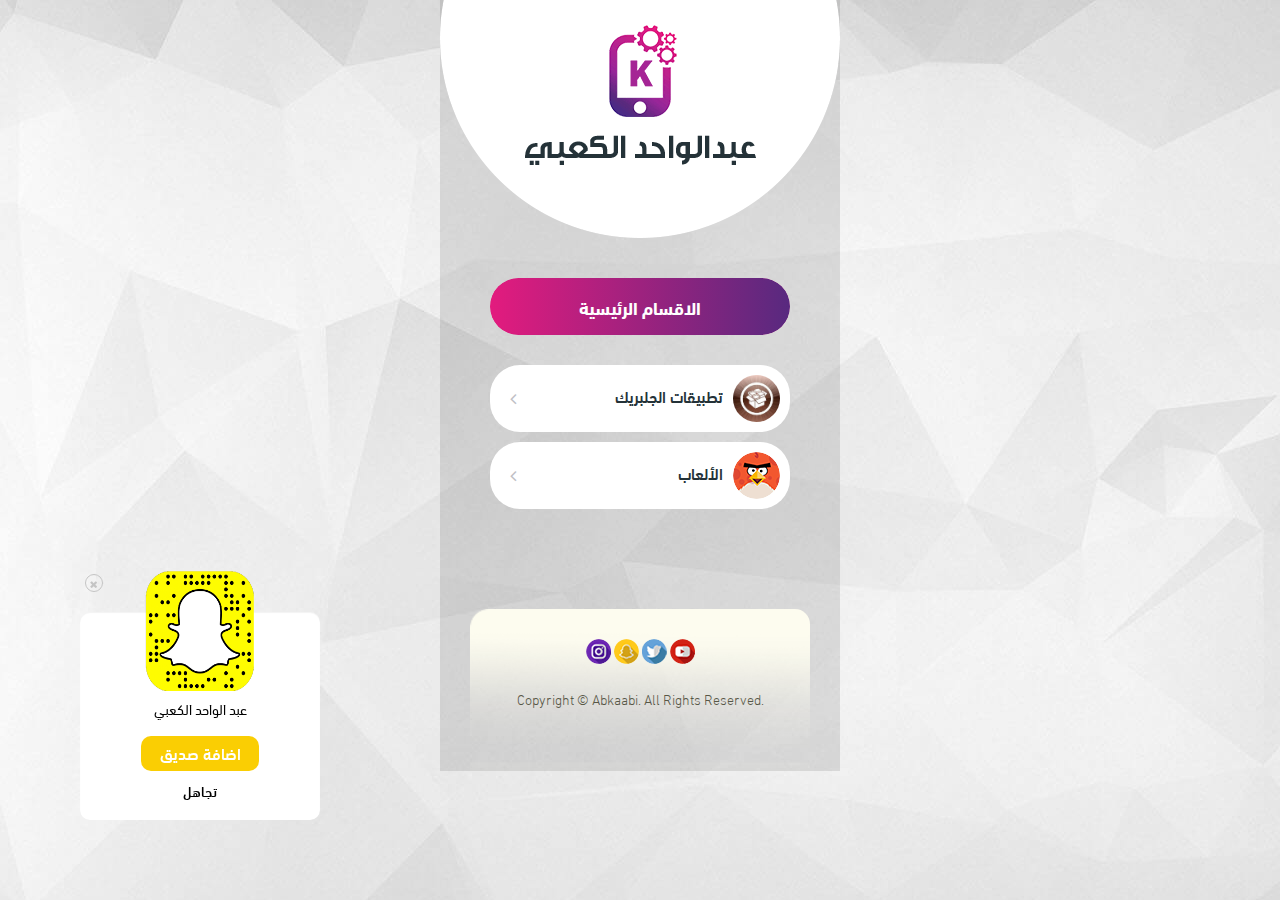
==== abkaabi.com/index.html @ 296df223 "12" ====
﻿

<!doctype html>
<html>


<!-- Mirrored from abkaabi.com/ by HTTrack Website Copier/3.x [XR&CO'2014], Fri, 17 Sep 2021 20:18:21 GMT -->
<!-- Added by HTTrack --><meta http-equiv="content-type" content="text/html;charset=UTF-8" /><!-- /Added by HTTrack -->
<head>

  <meta charset="utf-8">
  <meta http-equiv="X-UA-Compatible" content="IE=edge">
  <meta name="viewport" content="width=device-width, initial-scale=1.0">
  <meta name="MobileOptimized" content="width">
  <meta name="HandheldFriendly" content="true">
   	<title>عبد الواحد الكعبى</title>
   	<meta name="description" content="                                        عبدالواحد الكعبي                                        " />
    <meta name="                                                                                                                                                                                                                                                                                                                                                                                                                                                                                                                                                                                                                        عبد الواحد الكعبى,تطبيقات,العاب                                                                                                                                                                                                                                                                                                                                                                                                                                                                                                                                                                                                                        " content="keywords" />
  <link rel="icon" href="public/fav.png">
  <link rel="stylesheet" href="public/assets/css/style.css">
</head>

<body class="rtl">
  <!--====Start Loading-Page======--
  <div class="loading-page">
    <div class="spinner">
      <div class="dot1"></div>
      <div class="dot2"></div>
    </div>
  </div>
  <!--====End Loading-Page======-->
  <section id="wrapper">
    <div class="container">
      <div class="row">
        <div class="col-md-6 col-md-offset-3 col-sm-8 col-sm-offset-2 col-xs-12">
          <div class="wrapper">
            <header class="main-header">
              <div class="main-logo">
                <a href="index.html"><img src="public/assets/images/logo.png" class="img-responsive align-center" alt="logo"></a>
              </div>
            </header><main class="main-content">
              <div class="main-sections">
                <div class="section-title">
                  <h1>الاقسام الرئيسية</h1>
                </div>
                <ul class="list-unstyled no-margin">
                                   <li>
                    <a href="site/cat/5.html">
                      <div class="media">
                        <div class="media-left">
                          <img src="uploads/482183a9cb9f072860dde21c65aab3ca.jpg" alt="تطبيقات الجلبريك" class="media-object">
                        </div>
                        <div class="media-body">
                          <p class="media-heading">تطبيقات الجلبريك</p>
                          <i class="fa fa-angle-left"></i>
                        </div>
                      </div>
                    </a>
                  </li>
                                  <li>
                    <a href="site/cat/4.html">
                      <div class="media">
                        <div class="media-left">
                          <img src="uploads/f4bad7a0fd71b13f4c0a7eaa7064dab6.png" alt="الألعاب" class="media-object">
                        </div>
                        <div class="media-body">
                          <p class="media-heading">الألعاب</p>
                          <i class="fa fa-angle-left"></i>
                        </div>
                      </div>
                    </a>
                  </li>
                                </ul>
              </div>
              
             
               

   <footer class="main-footer">
                <div class="footer-social">
                  <a href=".html########"><img src="public/assets/images/youtube.png" class="img-responsive" alt="img"></a>
                  <a href=".html########"><img src="public/assets/images/twitter.png" class="img-responsive" alt="img"></a>
                  <a href="https://www.snapchat.com/add/x33ae"><img src="public/assets/images/snap.png" class="img-responsive" alt="img"></a>
                  <a href=".html########"><img src="public/assets/images/instagram.png" class="img-responsive" alt="img"></a>
                </div>
       
              
                
                <div class="copyrights">
                  <p>.Copyright © Abkaabi. All Rights Reserved</p>
                </div>
              </footer>
            </main>
             
                    <div class="dialoge-box">
        <div class="close-box">
          <button class="closer"><i class="fa fa-close"></i></button>
        </div>
        <div class="well">
          <img src="uploads/76401e670485aada5954c9efad036573.png" style="width: 110px;height: 120px !important;" class="img-responsive align-center" alt="img">
          <h5>عبد الواحد الكعبي</h5>
          <a href="https://www.snapchat.com/add/x33ae" class="btn btn-warning">اضافة صديق</a>
          <a  class="btn ignore-btn closer">تجاهل</a>
        </div>
      </div>
            
          </div>
        </div>
      </div>

    </div>


  </section>

  <script src="public/assets/js/jquery-1.12.4.min.js"></script>
  <script src="public/assets/js/bootstrap.min.js"></script>
  <script src="public/assets/plugins/owl.carousel/owl.carousel.min.js"></script>
  <script src="public/assets/js/scripts.0.0.1.js"></script>


<script>
$('document').ready(function(){
    $(".dialoge-box").show().delay(5000).fadeOut();
});
</script>


<script>
$('document').ready(function(){
        $(".closer").on('click', function() {
       $(".dialoge-box").hide(); 
    });
});
</script>
</body>


<!-- Mirrored from abkaabi.com/ by HTTrack Website Copier/3.x [XR&CO'2014], Fri, 17 Sep 2021 20:18:25 GMT -->
</html>
---- abkaabi.com/public/assets/css/style.css ----
@font-face{font-family:"DIN-NEXT";src:url('../fonts/din-next-light.otf') format('truetype');font-weight:300}@font-face{font-family:"DIN-NEXT";src:url('../fonts/din-next-regular.otf') format('truetype');font-weight:normal}@font-face{font-family:"DIN-NEXT";src:url('../fonts/din-next-medium.otf') format('truetype');font-weight:500}@font-face{font-family:"DIN-NEXT";src:url('../fonts/din-next-bold.otf') format('truetype');font-weight:bold}body.rtl{direction:rtl;font-family:'DIN-NEXT';font-weight:300}.rtl h1,.rtl h2,.rtl h3,.rtl h4,.rtl h5,.rtl h6,.rtl a,.rtl p,.rtl span{font-family:'DIN-NEXT';font-weight:400}.rtl .flip.text-left{text-align:right}.rtl .flip.text-right{text-align:left}.rtl .list-unstyled{padding-right:0;padding-left:initial}.rtl .list-inline{padding-right:0;padding-left:initial;margin-right:-5px;margin-left:0}.rtl dd{margin-right:0;margin-left:initial}@media (min-width:768px){.rtl .dl-horizontal dt{float:right;clear:right;text-align:left}.rtl .dl-horizontal dd{margin-right:180px;margin-left:0}}.rtl blockquote{border-right:5px solid #eee;border-left:0}.rtl .blockquote-reverse,.rtl blockquote.pull-left{padding-left:15px;padding-right:0;border-left:5px solid #eee;border-right:0;text-align:left}.rtl .col-xs-1,.rtl .col-sm-1,.rtl .col-md-1,.rtl .col-lg-1,.rtl .col-xs-2,.rtl .col-sm-2,.rtl .col-md-2,.rtl .col-lg-2,.rtl .col-xs-3,.rtl .col-sm-3,.rtl .col-md-3,.rtl .col-lg-3,.rtl .col-xs-4,.rtl .col-sm-4,.rtl .col-md-4,.rtl .col-lg-4,.rtl .col-xs-5,.rtl .col-sm-5,.rtl .col-md-5,.rtl .col-lg-5,.rtl .col-xs-6,.rtl .col-sm-6,.rtl .col-md-6,.rtl .col-lg-6,.rtl .col-xs-7,.rtl .col-sm-7,.rtl .col-md-7,.rtl .col-lg-7,.rtl .col-xs-8,.rtl .col-sm-8,.rtl .col-md-8,.rtl .col-lg-8,.rtl .col-xs-9,.rtl .col-sm-9,.rtl .col-md-9,.rtl .col-lg-9,.rtl .col-xs-10,.rtl .col-sm-10,.rtl .col-md-10,.rtl .col-lg-10,.rtl .col-xs-11,.rtl .col-sm-11,.rtl .col-md-11,.rtl .col-lg-11,.rtl .col-xs-12,.rtl .col-sm-12,.rtl .col-md-12,.rtl .col-lg-12{position:relative;min-height:1px;padding-left:15px;padding-right:15px}.rtl .col-xs-1,.rtl .col-xs-2,.rtl .col-xs-3,.rtl .col-xs-4,.rtl .col-xs-5,.rtl .col-xs-6,.rtl .col-xs-7,.rtl .col-xs-8,.rtl .col-xs-9,.rtl .col-xs-10,.rtl .col-xs-11,.rtl .col-xs-12{float:right}.rtl .col-xs-12{width:100%}.rtl .col-xs-11{width:91.66666667%}.rtl .col-xs-10{width:83.33333333%}.rtl .col-xs-9{width:75%}.rtl .col-xs-8{width:66.66666667%}.rtl .col-xs-7{width:58.33333333%}.rtl .col-xs-6{width:50%}.rtl .col-xs-5{width:41.66666667%}.rtl .col-xs-4{width:33.33333333%}.rtl .col-xs-3{width:25%}.rtl .col-xs-2{width:16.66666667%}.rtl .col-xs-1{width:8.33333333%}.rtl .col-xs-pull-12{left:100%;right:auto}.rtl .col-xs-pull-11{left:91.66666667%;right:auto}.rtl .col-xs-pull-10{left:83.33333333%;right:auto}.rtl .col-xs-pull-9{left:75%;right:auto}.rtl .col-xs-pull-8{left:66.66666667%;right:auto}.rtl .col-xs-pull-7{left:58.33333333%;right:auto}.rtl .col-xs-pull-6{left:50%;right:auto}.rtl .col-xs-pull-5{left:41.66666667%;right:auto}.rtl .col-xs-pull-4{left:33.33333333%;right:auto}.rtl .col-xs-pull-3{left:25%;right:auto}.rtl .col-xs-pull-2{left:16.66666667%;right:auto}.rtl .col-xs-pull-1{left:8.33333333%;right:auto}.rtl .col-xs-pull-0{left:auto;right:auto}.rtl .col-xs-push-12{right:100%;left:0}.rtl .col-xs-push-11{right:91.66666667%;left:0}.rtl .col-xs-push-10{right:83.33333333%;left:0}.rtl .col-xs-push-9{right:75%;left:0}.rtl .col-xs-push-8{right:66.66666667%;left:0}.rtl .col-xs-push-7{right:58.33333333%;left:0}.rtl .col-xs-push-6{right:50%;left:0}.rtl .col-xs-push-5{right:41.66666667%;left:0}.rtl .col-xs-push-4{right:33.33333333%;left:0}.rtl .col-xs-push-3{right:25%;left:0}.rtl .col-xs-push-2{right:16.66666667%;left:0}.rtl .col-xs-push-1{right:8.33333333%;left:0}.rtl .col-xs-push-0{right:auto;left:0}.rtl .col-xs-offset-12{margin-right:100%;margin-left:0}.rtl .col-xs-offset-11{margin-right:91.66666667%;margin-left:0}.rtl .col-xs-offset-10{margin-right:83.33333333%;margin-left:0}.rtl .col-xs-offset-9{margin-right:75%;margin-left:0}.rtl .col-xs-offset-8{margin-right:66.66666667%;margin-left:0}.rtl .col-xs-offset-7{margin-right:58.33333333%;margin-left:0}.rtl .col-xs-offset-6{margin-right:50%;margin-left:0}.rtl .col-xs-offset-5{margin-right:41.66666667%;margin-left:0}.rtl .col-xs-offset-4{margin-right:33.33333333%;margin-left:0}.rtl .col-xs-offset-3{margin-right:25%;margin-left:0}.rtl .col-xs-offset-2{margin-right:16.66666667%;margin-left:0}.rtl .col-xs-offset-1{margin-right:8.33333333%;margin-left:0}.rtl .col-xs-offset-0{margin-right:0;margin-left:0}@media (min-width:768px){.rtl .col-sm-1,.rtl .col-sm-2,.rtl .col-sm-3,.rtl .col-sm-4,.rtl .col-sm-5,.rtl .col-sm-6,.rtl .col-sm-7,.rtl .col-sm-8,.rtl .col-sm-9,.rtl .col-sm-10,.rtl .col-sm-11,.rtl .col-sm-12{float:right}.rtl .col-sm-12{width:100%}.rtl .col-sm-11{width:91.66666667%}.rtl .col-sm-10{width:83.33333333%}.rtl .col-sm-9{width:75%}.rtl .col-sm-8{width:66.66666667%}.rtl .col-sm-7{width:58.33333333%}.rtl .col-sm-6{width:50%}.rtl .col-sm-5{width:41.66666667%}.rtl .col-sm-4{width:33.33333333%}.rtl .col-sm-3{width:25%}.rtl .col-sm-2{width:16.66666667%}.rtl .col-sm-1{width:8.33333333%}.rtl .col-sm-pull-12{left:100%;right:auto}.rtl .col-sm-pull-11{left:91.66666667%;right:auto}.rtl .col-sm-pull-10{left:83.33333333%;right:auto}.rtl .col-sm-pull-9{left:75%;right:auto}.rtl .col-sm-pull-8{left:66.66666667%;right:auto}.rtl .col-sm-pull-7{left:58.33333333%;right:auto}.rtl .col-sm-pull-6{left:50%;right:auto}.rtl .col-sm-pull-5{left:41.66666667%;right:auto}.rtl .col-sm-pull-4{left:33.33333333%;right:auto}.rtl .col-sm-pull-3{left:25%;right:auto}.rtl .col-sm-pull-2{left:16.66666667%;right:auto}.rtl .col-sm-pull-1{left:8.33333333%;right:auto}.rtl .col-sm-pull-0{left:auto;right:auto}.rtl .col-sm-push-12{right:100%;left:0}.rtl .col-sm-push-11{right:91.66666667%;left:0}.rtl .col-sm-push-10{right:83.33333333%;left:0}.rtl .col-sm-push-9{right:75%;left:0}.rtl .col-sm-push-8{right:66.66666667%;left:0}.rtl .col-sm-push-7{right:58.33333333%;left:0}.rtl .col-sm-push-6{right:50%;left:0}.rtl .col-sm-push-5{right:41.66666667%;left:0}.rtl .col-sm-push-4{right:33.33333333%;left:0}.rtl .col-sm-push-3{right:25%;left:0}.rtl .col-sm-push-2{right:16.66666667%;left:0}.rtl .col-sm-push-1{right:8.33333333%;left:0}.rtl .col-sm-push-0{right:auto;left:0}.rtl .col-sm-offset-12{margin-right:100%;margin-left:0}.rtl .col-sm-offset-11{margin-right:91.66666667%;margin-left:0}.rtl .col-sm-offset-10{margin-right:83.33333333%;margin-left:0}.rtl .col-sm-offset-9{margin-right:75%;margin-left:0}.rtl .col-sm-offset-8{margin-right:66.66666667%;margin-left:0}.rtl .col-sm-offset-7{margin-right:58.33333333%;margin-left:0}.rtl .col-sm-offset-6{margin-right:50%;margin-left:0}.rtl .col-sm-offset-5{margin-right:41.66666667%;margin-left:0}.rtl .col-sm-offset-4{margin-right:33.33333333%;margin-left:0}.rtl .col-sm-offset-3{margin-right:25%;margin-left:0}.rtl .col-sm-offset-2{margin-right:16.66666667%;margin-left:0}.rtl .col-sm-offset-1{margin-right:8.33333333%;margin-left:0}.rtl .col-sm-offset-0{margin-right:0;margin-left:0}}@media (min-width:992px){.rtl .col-md-1,.rtl .col-md-2,.rtl .col-md-3,.rtl .col-md-4,.rtl .col-md-5,.rtl .col-md-6,.rtl .col-md-7,.rtl .col-md-8,.rtl .col-md-9,.rtl .col-md-10,.rtl .col-md-11,.rtl .col-md-12{float:right}.rtl .col-md-12{width:100%}.rtl .col-md-11{width:91.66666667%}.rtl .col-md-10{width:83.33333333%}.rtl .col-md-9{width:75%}.rtl .col-md-8{width:66.66666667%}.rtl .col-md-7{width:58.33333333%}.rtl .col-md-6{width:50%}.rtl .col-md-5{width:41.66666667%}.rtl .col-md-4{width:33.33333333%}.rtl .col-md-3{width:25%}.rtl .col-md-2{width:16.66666667%}.rtl .col-md-1{width:8.33333333%}.rtl .col-md-pull-12{left:100%;right:auto}.rtl .col-md-pull-11{left:91.66666667%;right:auto}.rtl .col-md-pull-10{left:83.33333333%;right:auto}.rtl .col-md-pull-9{left:75%;right:auto}.rtl .col-md-pull-8{left:66.66666667%;right:auto}.rtl .col-md-pull-7{left:58.33333333%;right:auto}.rtl .col-md-pull-6{left:50%;right:auto}.rtl .col-md-pull-5{left:41.66666667%;right:auto}.rtl .col-md-pull-4{left:33.33333333%;right:auto}.rtl .col-md-pull-3{left:25%;right:auto}.rtl .col-md-pull-2{left:16.66666667%;right:auto}.rtl .col-md-pull-1{left:8.33333333%;right:auto}.rtl .col-md-pull-0{left:auto;right:auto}.rtl .col-md-push-12{right:100%;left:0}.rtl .col-md-push-11{right:91.66666667%;left:0}.rtl .col-md-push-10{right:83.33333333%;left:0}.rtl .col-md-push-9{right:75%;left:0}.rtl .col-md-push-8{right:66.66666667%;left:0}.rtl .col-md-push-7{right:58.33333333%;left:0}.rtl .col-md-push-6{right:50%;left:0}.rtl .col-md-push-5{right:41.66666667%;left:0}.rtl .col-md-push-4{right:33.33333333%;left:0}.rtl .col-md-push-3{right:25%;left:0}.rtl .col-md-push-2{right:16.66666667%;left:0}.rtl .col-md-push-1{right:8.33333333%;left:0}.rtl .col-md-push-0{right:auto;left:0}.rtl .col-md-offset-12{margin-right:100%;margin-left:0}.rtl .col-md-offset-11{margin-right:91.66666667%;margin-left:0}.rtl .col-md-offset-10{margin-right:83.33333333%;margin-left:0}.rtl .col-md-offset-9{margin-right:75%;margin-left:0}.rtl .col-md-offset-8{margin-right:66.66666667%;margin-left:0}.rtl .col-md-offset-7{margin-right:58.33333333%;margin-left:0}.rtl .col-md-offset-6{margin-right:50%;margin-left:0}.rtl .col-md-offset-5{margin-right:41.66666667%;margin-left:0}.rtl .col-md-offset-4{margin-right:33.33333333%;margin-left:0}.rtl .col-md-offset-3{margin-right:25%;margin-left:0}.rtl .col-md-offset-2{margin-right:16.66666667%;margin-left:0}.rtl .col-md-offset-1{margin-right:8.33333333%;margin-left:0}.rtl .col-md-offset-0{margin-right:0;margin-left:0}}@media (min-width:1200px){.rtl .col-lg-1,.rtl .col-lg-2,.rtl .col-lg-3,.rtl .col-lg-4,.rtl .col-lg-5,.rtl .col-lg-6,.rtl .col-lg-7,.rtl .col-lg-8,.rtl .col-lg-9,.rtl .col-lg-10,.rtl .col-lg-11,.rtl .col-lg-12{float:right}.rtl .col-lg-12{width:100%}.rtl .col-lg-11{width:91.66666667%}.rtl .col-lg-10{width:83.33333333%}.rtl .col-lg-9{width:75%}.rtl .col-lg-8{width:66.66666667%}.rtl .col-lg-7{width:58.33333333%}.rtl .col-lg-6{width:50%}.rtl .col-lg-5{width:41.66666667%}.rtl .col-lg-4{width:33.33333333%}.rtl .col-lg-3{width:25%}.rtl .col-lg-2{width:16.66666667%}.rtl .col-lg-1{width:8.33333333%}.rtl .col-lg-pull-12{left:100%;right:auto}.rtl .col-lg-pull-11{left:91.66666667%;right:auto}.rtl .col-lg-pull-10{left:83.33333333%;right:auto}.rtl .col-lg-pull-9{left:75%;right:auto}.rtl .col-lg-pull-8{left:66.66666667%;right:auto}.rtl .col-lg-pull-7{left:58.33333333%;right:auto}.rtl .col-lg-pull-6{left:50%;right:auto}.rtl .col-lg-pull-5{left:41.66666667%;right:auto}.rtl .col-lg-pull-4{left:33.33333333%;right:auto}.rtl .col-lg-pull-3{left:25%;right:auto}.rtl .col-lg-pull-2{left:16.66666667%;right:auto}.rtl .col-lg-pull-1{left:8.33333333%;right:auto}.rtl .col-lg-pull-0{left:auto;right:auto}.rtl .col-lg-push-12{right:100%;left:0}.rtl .col-lg-push-11{right:91.66666667%;left:0}.rtl .col-lg-push-10{right:83.33333333%;left:0}.rtl .col-lg-push-9{right:75%;left:0}.rtl .col-lg-push-8{right:66.66666667%;left:0}.rtl .col-lg-push-7{right:58.33333333%;left:0}.rtl .col-lg-push-6{right:50%;left:0}.rtl .col-lg-push-5{right:41.66666667%;left:0}.rtl .col-lg-push-4{right:33.33333333%;left:0}.rtl .col-lg-push-3{right:25%;left:0}.rtl .col-lg-push-2{right:16.66666667%;left:0}.rtl .col-lg-push-1{right:8.33333333%;left:0}.rtl .col-lg-push-0{right:auto;left:0}.rtl .col-lg-offset-12{margin-right:100%;margin-left:0}.rtl .col-lg-offset-11{margin-right:91.66666667%;margin-left:0}.rtl .col-lg-offset-10{margin-right:83.33333333%;margin-left:0}.rtl .col-lg-offset-9{margin-right:75%;margin-left:0}.rtl .col-lg-offset-8{margin-right:66.66666667%;margin-left:0}.rtl .col-lg-offset-7{margin-right:58.33333333%;margin-left:0}.rtl .col-lg-offset-6{margin-right:50%;margin-left:0}.rtl .col-lg-offset-5{margin-right:41.66666667%;margin-left:0}.rtl .col-lg-offset-4{margin-right:33.33333333%;margin-left:0}.rtl .col-lg-offset-3{margin-right:25%;margin-left:0}.rtl .col-lg-offset-2{margin-right:16.66666667%;margin-left:0}.rtl .col-lg-offset-1{margin-right:8.33333333%;margin-left:0}.rtl .col-lg-offset-0{margin-right:0;margin-left:0}}.rtl caption{text-align:right}.rtl th{text-align:right}@media screen and (max-width:767px){.rtl .table-responsive>.table-bordered{border:0}.rtl .table-responsive>.table-bordered>thead>tr>th:first-child,.rtl .table-responsive>.table-bordered>tbody>tr>th:first-child,.rtl .table-responsive>.table-bordered>tfoot>tr>th:first-child,.rtl .table-responsive>.table-bordered>thead>tr>td:first-child,.rtl .table-responsive>.table-bordered>tbody>tr>td:first-child,.rtl .table-responsive>.table-bordered>tfoot>tr>td:first-child{border-right:0;border-left:initial}.rtl .table-responsive>.table-bordered>thead>tr>th:last-child,.rtl .table-responsive>.table-bordered>tbody>tr>th:last-child,.rtl .table-responsive>.table-bordered>tfoot>tr>th:last-child,.rtl .table-responsive>.table-bordered>thead>tr>td:last-child,.rtl .table-responsive>.table-bordered>tbody>tr>td:last-child,.rtl .table-responsive>.table-bordered>tfoot>tr>td:last-child{border-left:0;border-right:initial}}.rtl .radio label,.rtl .checkbox label{padding-right:20px;padding-left:initial}.rtl .radio input[type="radio"],.rtl .radio-inline input[type="radio"],.rtl .checkbox input[type="checkbox"],.rtl .checkbox-inline input[type="checkbox"]{margin-right:-20px;margin-left:auto}.rtl .radio-inline,.rtl .checkbox-inline{padding-right:20px;padding-left:0}.rtl .radio-inline+.radio-inline,.rtl .checkbox-inline+.checkbox-inline{margin-right:10px;margin-left:0}.rtl .has-feedback .form-control{padding-left:42.5px;padding-right:12px}.rtl .form-control-feedback{left:0;right:auto}@media (min-width:768px){.rtl .form-inline label{padding-right:0;padding-left:initial}.rtl .form-inline .radio input[type="radio"],.rtl .form-inline .checkbox input[type="checkbox"]{margin-right:0;margin-left:auto}}@media (min-width:768px){.rtl .form-horizontal .control-label{text-align:left}}.rtl .form-horizontal .has-feedback .form-control-feedback{left:15px;right:auto}.rtl .caret{margin-right:2px;margin-left:0}.rtl .dropdown-menu{right:0;left:auto;float:left;text-align:right}.rtl .dropdown-menu.pull-right{left:0;right:auto;float:right}.rtl .dropdown-menu-right{left:auto;right:0}.rtl .dropdown-menu-left{left:0;right:auto}@media (min-width:768px){.rtl .navbar-right .dropdown-menu{left:auto;right:0}.rtl .navbar-right .dropdown-menu-left{left:0;right:auto}}.rtl .btn-group>.btn,.rtl .btn-group-vertical>.btn{float:right}.rtl .btn-group .btn+.btn,.rtl .btn-group .btn+.btn-group,.rtl .btn-group .btn-group+.btn,.rtl .btn-group .btn-group+.btn-group{margin-right:-1px;margin-left:0}.rtl .btn-toolbar{margin-right:-5px;margin-left:0}.rtl .btn-toolbar .btn-group,.rtl .btn-toolbar .input-group{float:right}.rtl .btn-toolbar>.btn,.rtl .btn-toolbar>.btn-group,.rtl .btn-toolbar>.input-group{margin-right:5px;margin-left:0}.rtl .btn-group>.btn:first-child{margin-right:0}.rtl .btn-group>.btn:first-child:not(:last-child):not(.dropdown-toggle){border-top-right-radius:4px;border-bottom-right-radius:4px;border-bottom-left-radius:0;border-top-left-radius:0}.rtl .btn-group>.btn:last-child:not(:first-child),.rtl .btn-group>.dropdown-toggle:not(:first-child){border-top-left-radius:4px;border-bottom-left-radius:4px;border-bottom-right-radius:0;border-top-right-radius:0}.rtl .btn-group>.btn-group{float:right}.rtl .btn-group.btn-group-justified>.btn,.rtl .btn-group.btn-group-justified>.btn-group{float:none}.rtl .btn-group>.btn-group:not(:first-child):not(:last-child)>.btn{border-radius:0}.rtl .btn-group>.btn-group:first-child>.btn:last-child,.rtl .btn-group>.btn-group:first-child>.dropdown-toggle{border-top-right-radius:4px;border-bottom-right-radius:4px;border-bottom-left-radius:0;border-top-left-radius:0}.rtl .btn-group>.btn-group:last-child>.btn:first-child{border-top-left-radius:4px;border-bottom-left-radius:4px;border-bottom-right-radius:0;border-top-right-radius:0}.rtl .btn .caret{margin-right:0}.rtl .btn-group-vertical>.btn+.btn,.rtl .btn-group-vertical>.btn+.btn-group,.rtl .btn-group-vertical>.btn-group+.btn,.rtl .btn-group-vertical>.btn-group+.btn-group{margin-top:-1px;margin-right:0}.rtl .input-group .form-control{float:right}.rtl .input-group .form-control:first-child,.rtl .input-group-addon:first-child,.rtl .input-group-btn:first-child>.btn,.rtl .input-group-btn:first-child>.btn-group>.btn,.rtl .input-group-btn:first-child>.dropdown-toggle,.rtl .input-group-btn:last-child>.btn:not(:last-child):not(.dropdown-toggle),.rtl .input-group-btn:last-child>.btn-group:not(:last-child)>.btn{border-bottom-right-radius:4px;border-top-right-radius:4px;border-bottom-left-radius:0;border-top-left-radius:0}.rtl .input-group-addon:first-child{border-left:0;border-right:1px solid}.rtl .input-group .form-control:last-child,.rtl .input-group-addon:last-child,.rtl .input-group-btn:last-child>.btn,.rtl .input-group-btn:last-child>.btn-group>.btn,.rtl .input-group-btn:last-child>.dropdown-toggle,.rtl .input-group-btn:first-child>.btn:not(:first-child),.rtl .input-group-btn:first-child>.btn-group:not(:first-child)>.btn{border-bottom-left-radius:4px;border-top-left-radius:4px;border-bottom-right-radius:0;border-top-right-radius:0}.rtl .input-group-addon:last-child{border-left-width:1px;border-left-style:solid;border-right:0}.rtl .input-group-btn>.btn+.btn{margin-right:-1px;margin-left:auto}.rtl .input-group-btn:first-child>.btn,.rtl .input-group-btn:first-child>.btn-group{margin-left:-1px;margin-right:auto}.rtl .input-group-btn:last-child>.btn,.rtl .input-group-btn:last-child>.btn-group{margin-right:-1px;margin-left:auto}.rtl .nav{padding-right:0;padding-left:initial}.rtl .nav-tabs>li{float:right}.rtl .nav-tabs>li>a{margin-left:auto;margin-right:-2px;border-radius:4px 4px 0 0}.rtl .nav-pills>li{float:right}.rtl .nav-pills>li>a{border-radius:4px}.rtl .nav-pills>li+li{margin-right:2px;margin-left:auto}.rtl .nav-stacked>li{float:none}.rtl .nav-stacked>li+li{margin-right:0;margin-left:auto}.rtl .nav-justified>.dropdown .dropdown-menu{right:auto}.rtl .nav-tabs-justified>li>a{margin-left:0;margin-right:auto}@media (min-width:768px){.rtl .nav-tabs-justified>li>a{border-radius:4px 4px 0 0}}@media (min-width:768px){.rtl .navbar-header{float:right}}.rtl .navbar-collapse{padding-right:15px;padding-left:15px}.rtl .navbar-brand{float:right}@media (min-width:768px){.rtl .navbar>.container .navbar-brand,.rtl .navbar>.container-fluid .navbar-brand{margin-right:-15px;margin-left:auto}}.rtl .navbar-toggle{float:left;margin-left:15px;margin-right:auto}@media (max-width:767px){.rtl .navbar-nav .open .dropdown-menu>li>a,.rtl .navbar-nav .open .dropdown-menu .dropdown-header{padding:5px 25px 5px 15px}}@media (min-width:768px){.rtl .navbar-nav{float:right}.rtl .navbar-right{float:left !important}.rtl .navbar-left{float:right !important}.rtl .navbar-nav>li{float:right !important}}@media (min-width:768px){.rtl .navbar-left.flip{float:right !important}.rtl .navbar-right:last-child{margin-left:-15px;margin-right:auto}.rtl .navbar-right.flip{float:left !important;margin-left:-15px;margin-right:auto}.rtl .navbar-right .dropdown-menu{left:0;right:auto}}@media (min-width:768px){.rtl .navbar-text{float:right}.rtl .navbar-text.navbar-right:last-child{margin-left:0;margin-right:auto}}.rtl .pagination{padding-right:0}.rtl .pagination>li>a,.rtl .pagination>li>span{float:right;margin-right:-1px;margin-left:0}.rtl .pagination>li:first-child>a,.rtl .pagination>li:first-child>span{margin-left:0;border-bottom-right-radius:4px;border-top-right-radius:4px;border-bottom-left-radius:0;border-top-left-radius:0}.rtl .pagination>li:last-child>a,.rtl .pagination>li:last-child>span{margin-right:-1px;border-bottom-left-radius:4px;border-top-left-radius:4px;border-bottom-right-radius:0;border-top-right-radius:0}.rtl .pager{padding-right:0;padding-left:initial}.rtl .pager .next>a,.rtl .pager .next>span{float:left}.rtl .pager .previous>a,.rtl .pager .previous>span{float:right}.rtl .nav-pills>li>a>.badge{margin-left:0;margin-right:3px}.rtl .list-group-item>.badge{float:left}.rtl .list-group-item>.badge+.badge{margin-left:5px;margin-right:auto}.rtl .alert-dismissable,.rtl .alert-dismissible{padding-left:35px;padding-right:15px}.rtl .alert-dismissable .close,.rtl .alert-dismissible .close{right:auto;left:-21px}.rtl .progress-bar{float:right}.rtl .media>.pull-left{margin-right:10px}.rtl .media>.pull-left.flip{margin-right:0;margin-left:10px}.rtl .media>.pull-right{margin-left:10px}.rtl .media>.pull-right.flip{margin-left:0;margin-right:10px}.rtl .media-right,.rtl .media>.pull-right{padding-right:10px;padding-left:initial}.rtl .media-left,.rtl .media>.pull-left{padding-left:10px;padding-right:initial}.rtl .media-list{padding-right:0;padding-left:initial;list-style:none}.rtl .list-group{padding-right:0;padding-left:initial}.rtl .panel>.table:first-child>thead:first-child>tr:first-child td:first-child,.rtl .panel>.table-responsive:first-child>.table:first-child>thead:first-child>tr:first-child td:first-child,.rtl .panel>.table:first-child>tbody:first-child>tr:first-child td:first-child,.rtl .panel>.table-responsive:first-child>.table:first-child>tbody:first-child>tr:first-child td:first-child,.rtl .panel>.table:first-child>thead:first-child>tr:first-child th:first-child,.rtl .panel>.table-responsive:first-child>.table:first-child>thead:first-child>tr:first-child th:first-child,.rtl .panel>.table:first-child>tbody:first-child>tr:first-child th:first-child,.rtl .panel>.table-responsive:first-child>.table:first-child>tbody:first-child>tr:first-child th:first-child{border-top-right-radius:3px;border-top-left-radius:0}.rtl .panel>.table:first-child>thead:first-child>tr:first-child td:last-child,.rtl .panel>.table-responsive:first-child>.table:first-child>thead:first-child>tr:first-child td:last-child,.rtl .panel>.table:first-child>tbody:first-child>tr:first-child td:last-child,.rtl .panel>.table-responsive:first-child>.table:first-child>tbody:first-child>tr:first-child td:last-child,.rtl .panel>.table:first-child>thead:first-child>tr:first-child th:last-child,.rtl .panel>.table-responsive:first-child>.table:first-child>thead:first-child>tr:first-child th:last-child,.rtl .panel>.table:first-child>tbody:first-child>tr:first-child th:last-child,.rtl .panel>.table-responsive:first-child>.table:first-child>tbody:first-child>tr:first-child th:last-child{border-top-left-radius:3px;border-top-right-radius:0}.rtl .panel>.table:last-child>tbody:last-child>tr:last-child td:first-child,.rtl .panel>.table-responsive:last-child>.table:last-child>tbody:last-child>tr:last-child td:first-child,.rtl .panel>.table:last-child>tfoot:last-child>tr:last-child td:first-child,.rtl .panel>.table-responsive:last-child>.table:last-child>tfoot:last-child>tr:last-child td:first-child,.rtl .panel>.table:last-child>tbody:last-child>tr:last-child th:first-child,.rtl .panel>.table-responsive:last-child>.table:last-child>tbody:last-child>tr:last-child th:first-child,.rtl .panel>.table:last-child>tfoot:last-child>tr:last-child th:first-child,.rtl .panel>.table-responsive:last-child>.table:last-child>tfoot:last-child>tr:last-child th:first-child{border-bottom-left-radius:3px;border-top-right-radius:0}.rtl .panel>.table:last-child>tbody:last-child>tr:last-child td:last-child,.rtl .panel>.table-responsive:last-child>.table:last-child>tbody:last-child>tr:last-child td:last-child,.rtl .panel>.table:last-child>tfoot:last-child>tr:last-child td:last-child,.rtl .panel>.table-responsive:last-child>.table:last-child>tfoot:last-child>tr:last-child td:last-child,.rtl .panel>.table:last-child>tbody:last-child>tr:last-child th:last-child,.rtl .panel>.table-responsive:last-child>.table:last-child>tbody:last-child>tr:last-child th:last-child,.rtl .panel>.table:last-child>tfoot:last-child>tr:last-child th:last-child,.rtl .panel>.table-responsive:last-child>.table:last-child>tfoot:last-child>tr:last-child th:last-child{border-bottom-right-radius:3px;border-top-left-radius:0}.rtl .panel>.table-bordered>thead>tr>th:first-child,.rtl .panel>.table-responsive>.table-bordered>thead>tr>th:first-child,.rtl .panel>.table-bordered>tbody>tr>th:first-child,.rtl .panel>.table-responsive>.table-bordered>tbody>tr>th:first-child,.rtl .panel>.table-bordered>tfoot>tr>th:first-child,.rtl .panel>.table-responsive>.table-bordered>tfoot>tr>th:first-child,.rtl .panel>.table-bordered>thead>tr>td:first-child,.rtl .panel>.table-responsive>.table-bordered>thead>tr>td:first-child,.rtl .panel>.table-bordered>tbody>tr>td:first-child,.rtl .panel>.table-responsive>.table-bordered>tbody>tr>td:first-child,.rtl .panel>.table-bordered>tfoot>tr>td:first-child,.rtl .panel>.table-responsive>.table-bordered>tfoot>tr>td:first-child{border-right:0;border-left:none}.rtl .panel>.table-bordered>thead>tr>th:last-child,.rtl .panel>.table-responsive>.table-bordered>thead>tr>th:last-child,.rtl .panel>.table-bordered>tbody>tr>th:last-child,.rtl .panel>.table-responsive>.table-bordered>tbody>tr>th:last-child,.rtl .panel>.table-bordered>tfoot>tr>th:last-child,.rtl .panel>.table-responsive>.table-bordered>tfoot>tr>th:last-child,.rtl .panel>.table-bordered>thead>tr>td:last-child,.rtl .panel>.table-responsive>.table-bordered>thead>tr>td:last-child,.rtl .panel>.table-bordered>tbody>tr>td:last-child,.rtl .panel>.table-responsive>.table-bordered>tbody>tr>td:last-child,.rtl .panel>.table-bordered>tfoot>tr>td:last-child,.rtl .panel>.table-responsive>.table-bordered>tfoot>tr>td:last-child{border-right:none;border-left:0}.rtl .embed-responsive .embed-responsive-item,.rtl .embed-responsive iframe,.rtl .embed-responsive embed,.rtl .embed-responsive object{right:0;left:auto}.rtl .close{float:left}.rtl .modal-footer{text-align:left}.rtl .modal-footer.flip{text-align:right}.rtl .modal-footer .btn+.btn{margin-left:auto;margin-right:5px}.rtl .modal-footer .btn-group .btn+.btn{margin-right:-1px;margin-left:auto}.rtl .modal-footer .btn-block+.btn-block{margin-right:0;margin-left:auto}.rtl .popover{left:auto;text-align:right}.rtl .popover.top>.arrow{right:50%;left:auto;margin-right:-11px;margin-left:auto}.rtl .popover.top>.arrow:after{margin-right:-10px;margin-left:auto}.rtl .popover.bottom>.arrow{right:50%;left:auto;margin-right:-11px;margin-left:auto}.rtl .popover.bottom>.arrow:after{margin-right:-10px;margin-left:auto}.rtl .carousel-control{right:0;bottom:0}.rtl .carousel-control.left{right:auto;left:0;background-image:-webkit-linear-gradient(left, color-stop(rgba(0,0,0,0.5) 0), color-stop(rgba(0,0,0,0.0001) 100%));background-image:-o-linear-gradient(left, rgba(0,0,0,0.5) 0, rgba(0,0,0,0.0001) 100%);background-image:linear-gradient(to right, rgba(0,0,0,0.5) 0, rgba(0,0,0,0.0001) 100%);background-repeat:repeat-x;filter:progid:DXImageTransform.Microsoft.gradient(startColorstr='#80000000', endColorstr='#00000000', GradientType=1)}.rtl .carousel-control.right{left:auto;right:0;background-image:-webkit-linear-gradient(left, color-stop(rgba(0,0,0,0.0001) 0), color-stop(rgba(0,0,0,0.5) 100%));background-image:-o-linear-gradient(left, rgba(0,0,0,0.0001) 0, rgba(0,0,0,0.5) 100%);background-image:linear-gradient(to right, rgba(0,0,0,0.0001) 0, rgba(0,0,0,0.5) 100%);background-repeat:repeat-x;filter:progid:DXImageTransform.Microsoft.gradient(startColorstr='#00000000', endColorstr='#80000000', GradientType=1)}.rtl .carousel-control .icon-prev,.rtl .carousel-control .glyphicon-chevron-left{left:50%;right:auto;margin-right:-10px}.rtl .carousel-control .icon-next,.rtl .carousel-control .glyphicon-chevron-right{right:50%;left:auto;margin-left:-10px}.rtl .carousel-indicators{right:50%;left:0;margin-right:-30%;margin-left:0;padding-left:0}@media screen and (min-width:768px){.rtl .carousel-control .glyphicon-chevron-left,.rtl .carousel-control .icon-prev{margin-left:0;margin-right:-15px}.rtl .carousel-control .glyphicon-chevron-right,.rtl .carousel-control .icon-next{margin-left:0;margin-right:-15px}.rtl .carousel-caption{left:20%;right:20%;padding-bottom:30px}}.rtl .pull-right.flip{float:left !important}.rtl .pull-left.flip{float:right !important}.loading-page{background:#fff;position:fixed;top:0;left:0;width:100%;height:100%;z-index:99999999}.spinner{width:70px;height:70px;position:absolute;top:0;right:0;bottom:0;left:0;margin:auto;-webkit-animation:sk-rotate 2s infinite linear;animation:sk-rotate 2s infinite linear}.dot1,.dot2{width:60%;height:60%;display:inline-block;position:absolute;top:0;background-color:#38485e;border-radius:100%;-webkit-animation:sk-bounce 2s infinite ease-in-out;animation:sk-bounce 2s infinite ease-in-out}.dot2{top:auto;bottom:0;-webkit-animation-delay:-1s;animation-delay:-1s}@-webkit-keyframes sk-rotate{100%{-webkit-transform:rotate(360deg)}}@keyframes sk-rotate{100%{transform:rotate(360deg);-webkit-transform:rotate(360deg)}}@-webkit-keyframes sk-bounce{0%,100%{-webkit-transform:scale(0)}50%{-webkit-transform:scale(1)}}@keyframes sk-bounce{0%,100%{transform:scale(0);-webkit-transform:scale(0)}50%{transform:scale(1);-webkit-transform:scale(1)}}/*!
 *  Font Awesome 4.7.0 by @davegandy - http://fontawesome.io - @fontawesome
 *  License - http://fontawesome.io/license (Font: SIL OFL 1.1, CSS: MIT License)
 */@font-face{font-family:'FontAwesome';src:url('../fonts/fontawesome-webfont3e6e.eot?v=4.7.0');src:url('../fonts/fontawesome-webfontd41d.eot?#iefix&v=4.7.0') format('embedded-opentype'),url('../fonts/fontawesome-webfont3e6e.woff2?v=4.7.0') format('woff2'),url('../fonts/fontawesome-webfont3e6e.woff?v=4.7.0') format('woff'),url('../fonts/fontawesome-webfont3e6e.ttf?v=4.7.0') format('truetype'),url('../fonts/fontawesome-webfont3e6e.svg?v=4.7.0#fontawesomeregular') format('svg');font-weight:normal;font-style:normal}.fa{display:inline-block;font:normal normal normal 14px/1 FontAwesome;font-size:inherit;text-rendering:auto;-webkit-font-smoothing:antialiased;-moz-osx-font-smoothing:grayscale}.fa-lg{font-size:1.33333333em;line-height:.75em;vertical-align:-15%}.fa-2x{font-size:2em}.fa-3x{font-size:3em}.fa-4x{font-size:4em}.fa-5x{font-size:5em}.fa-fw{width:1.28571429em;text-align:center}.fa-ul{padding-left:0;margin-left:2.14285714em;list-style-type:none}.fa-ul>li{position:relative}.fa-li{position:absolute;left:-2.14285714em;width:2.14285714em;top:.14285714em;text-align:center}.fa-li.fa-lg{left:-1.85714286em}.fa-border{padding:.2em .25em .15em;border:solid .08em #eee;border-radius:.1em}.fa-pull-left{float:left}.fa-pull-right{float:right}.fa.fa-pull-left{margin-right:.3em}.fa.fa-pull-right{margin-left:.3em}.pull-right{float:right}.pull-left{float:left}.fa.pull-left{margin-right:.3em}.fa.pull-right{margin-left:.3em}.fa-spin{-webkit-animation:fa-spin 2s infinite linear;animation:fa-spin 2s infinite linear}.fa-pulse{-webkit-animation:fa-spin 1s infinite steps(8);animation:fa-spin 1s infinite steps(8)}@-webkit-keyframes fa-spin{0%{-webkit-transform:rotate(0deg);transform:rotate(0deg)}100%{-webkit-transform:rotate(359deg);transform:rotate(359deg)}}@keyframes fa-spin{0%{-webkit-transform:rotate(0deg);transform:rotate(0deg)}100%{-webkit-transform:rotate(359deg);transform:rotate(359deg)}}.fa-rotate-90{-ms-filter:"progid:DXImageTransform.Microsoft.BasicImage(rotation=1)";-webkit-transform:rotate(90deg);-ms-transform:rotate(90deg);transform:rotate(90deg)}.fa-rotate-180{-ms-filter:"progid:DXImageTransform.Microsoft.BasicImage(rotation=2)";-webkit-transform:rotate(180deg);-ms-transform:rotate(180deg);transform:rotate(180deg)}.fa-rotate-270{-ms-filter:"progid:DXImageTransform.Microsoft.BasicImage(rotation=3)";-webkit-transform:rotate(270deg);-ms-transform:rotate(270deg);transform:rotate(270deg)}.fa-flip-horizontal{-ms-filter:"progid:DXImageTransform.Microsoft.BasicImage(rotation=0, mirror=1)";-webkit-transform:scale(-1, 1);-ms-transform:scale(-1, 1);transform:scale(-1, 1)}.fa-flip-vertical{-ms-filter:"progid:DXImageTransform.Microsoft.BasicImage(rotation=2, mirror=1)";-webkit-transform:scale(1, -1);-ms-transform:scale(1, -1);transform:scale(1, -1)}:root .fa-rotate-90,:root .fa-rotate-180,:root .fa-rotate-270,:root .fa-flip-horizontal,:root .fa-flip-vertical{filter:none}.fa-stack{position:relative;display:inline-block;width:2em;height:2em;line-height:2em;vertical-align:middle}.fa-stack-1x,.fa-stack-2x{position:absolute;left:0;width:100%;text-align:center}.fa-stack-1x{line-height:inherit}.fa-stack-2x{font-size:2em}.fa-inverse{color:#fff}.fa-glass:before{content:"\f000"}.fa-music:before{content:"\f001"}.fa-search:before{content:"\f002"}.fa-envelope-o:before{content:"\f003"}.fa-heart:before{content:"\f004"}.fa-star:before{content:"\f005"}.fa-star-o:before{content:"\f006"}.fa-user:before{content:"\f007"}.fa-film:before{content:"\f008"}.fa-th-large:before{content:"\f009"}.fa-th:before{content:"\f00a"}.fa-th-list:before{content:"\f00b"}.fa-check:before{content:"\f00c"}.fa-remove:before,.fa-close:before,.fa-times:before{content:"\f00d"}.fa-search-plus:before{content:"\f00e"}.fa-search-minus:before{content:"\f010"}.fa-power-off:before{content:"\f011"}.fa-signal:before{content:"\f012"}.fa-gear:before,.fa-cog:before{content:"\f013"}.fa-trash-o:before{content:"\f014"}.fa-home:before{content:"\f015"}.fa-file-o:before{content:"\f016"}.fa-clock-o:before{content:"\f017"}.fa-road:before{content:"\f018"}.fa-download:before{content:"\f019"}.fa-arrow-circle-o-down:before{content:"\f01a"}.fa-arrow-circle-o-up:before{content:"\f01b"}.fa-inbox:before{content:"\f01c"}.fa-play-circle-o:before{content:"\f01d"}.fa-rotate-right:before,.fa-repeat:before{content:"\f01e"}.fa-refresh:before{content:"\f021"}.fa-list-alt:before{content:"\f022"}.fa-lock:before{content:"\f023"}.fa-flag:before{content:"\f024"}.fa-headphones:before{content:"\f025"}.fa-volume-off:before{content:"\f026"}.fa-volume-down:before{content:"\f027"}.fa-volume-up:before{content:"\f028"}.fa-qrcode:before{content:"\f029"}.fa-barcode:before{content:"\f02a"}.fa-tag:before{content:"\f02b"}.fa-tags:before{content:"\f02c"}.fa-book:before{content:"\f02d"}.fa-bookmark:before{content:"\f02e"}.fa-print:before{content:"\f02f"}.fa-camera:before{content:"\f030"}.fa-font:before{content:"\f031"}.fa-bold:before{content:"\f032"}.fa-italic:before{content:"\f033"}.fa-text-height:before{content:"\f034"}.fa-text-width:before{content:"\f035"}.fa-align-left:before{content:"\f036"}.fa-align-center:before{content:"\f037"}.fa-align-right:before{content:"\f038"}.fa-align-justify:before{content:"\f039"}.fa-list:before{content:"\f03a"}.fa-dedent:before,.fa-outdent:before{content:"\f03b"}.fa-indent:before{content:"\f03c"}.fa-video-camera:before{content:"\f03d"}.fa-photo:before,.fa-image:before,.fa-picture-o:before{content:"\f03e"}.fa-pencil:before{content:"\f040"}.fa-map-marker:before{content:"\f041"}.fa-adjust:before{content:"\f042"}.fa-tint:before{content:"\f043"}.fa-edit:before,.fa-pencil-square-o:before{content:"\f044"}.fa-share-square-o:before{content:"\f045"}.fa-check-square-o:before{content:"\f046"}.fa-arrows:before{content:"\f047"}.fa-step-backward:before{content:"\f048"}.fa-fast-backward:before{content:"\f049"}.fa-backward:before{content:"\f04a"}.fa-play:before{content:"\f04b"}.fa-pause:before{content:"\f04c"}.fa-stop:before{content:"\f04d"}.fa-forward:before{content:"\f04e"}.fa-fast-forward:before{content:"\f050"}.fa-step-forward:before{content:"\f051"}.fa-eject:before{content:"\f052"}.fa-chevron-left:before{content:"\f053"}.fa-chevron-right:before{content:"\f054"}.fa-plus-circle:before{content:"\f055"}.fa-minus-circle:before{content:"\f056"}.fa-times-circle:before{content:"\f057"}.fa-check-circle:before{content:"\f058"}.fa-question-circle:before{content:"\f059"}.fa-info-circle:before{content:"\f05a"}.fa-crosshairs:before{content:"\f05b"}.fa-times-circle-o:before{content:"\f05c"}.fa-check-circle-o:before{content:"\f05d"}.fa-ban:before{content:"\f05e"}.fa-arrow-left:before{content:"\f060"}.fa-arrow-right:before{content:"\f061"}.fa-arrow-up:before{content:"\f062"}.fa-arrow-down:before{content:"\f063"}.fa-mail-forward:before,.fa-share:before{content:"\f064"}.fa-expand:before{content:"\f065"}.fa-compress:before{content:"\f066"}.fa-plus:before{content:"\f067"}.fa-minus:before{content:"\f068"}.fa-asterisk:before{content:"\f069"}.fa-exclamation-circle:before{content:"\f06a"}.fa-gift:before{content:"\f06b"}.fa-leaf:before{content:"\f06c"}.fa-fire:before{content:"\f06d"}.fa-eye:before{content:"\f06e"}.fa-eye-slash:before{content:"\f070"}.fa-warning:before,.fa-exclamation-triangle:before{content:"\f071"}.fa-plane:before{content:"\f072"}.fa-calendar:before{content:"\f073"}.fa-random:before{content:"\f074"}.fa-comment:before{content:"\f075"}.fa-magnet:before{content:"\f076"}.fa-chevron-up:before{content:"\f077"}.fa-chevron-down:before{content:"\f078"}.fa-retweet:before{content:"\f079"}.fa-shopping-cart:before{content:"\f07a"}.fa-folder:before{content:"\f07b"}.fa-folder-open:before{content:"\f07c"}.fa-arrows-v:before{content:"\f07d"}.fa-arrows-h:before{content:"\f07e"}.fa-bar-chart-o:before,.fa-bar-chart:before{content:"\f080"}.fa-twitter-square:before{content:"\f081"}.fa-facebook-square:before{content:"\f082"}.fa-camera-retro:before{content:"\f083"}.fa-key:before{content:"\f084"}.fa-gears:before,.fa-cogs:before{content:"\f085"}.fa-comments:before{content:"\f086"}.fa-thumbs-o-up:before{content:"\f087"}.fa-thumbs-o-down:before{content:"\f088"}.fa-star-half:before{content:"\f089"}.fa-heart-o:before{content:"\f08a"}.fa-sign-out:before{content:"\f08b"}.fa-linkedin-square:before{content:"\f08c"}.fa-thumb-tack:before{content:"\f08d"}.fa-external-link:before{content:"\f08e"}.fa-sign-in:before{content:"\f090"}.fa-trophy:before{content:"\f091"}.fa-github-square:before{content:"\f092"}.fa-upload:before{content:"\f093"}.fa-lemon-o:before{content:"\f094"}.fa-phone:before{content:"\f095"}.fa-square-o:before{content:"\f096"}.fa-bookmark-o:before{content:"\f097"}.fa-phone-square:before{content:"\f098"}.fa-twitter:before{content:"\f099"}.fa-facebook-f:before,.fa-facebook:before{content:"\f09a"}.fa-github:before{content:"\f09b"}.fa-unlock:before{content:"\f09c"}.fa-credit-card:before{content:"\f09d"}.fa-feed:before,.fa-rss:before{content:"\f09e"}.fa-hdd-o:before{content:"\f0a0"}.fa-bullhorn:before{content:"\f0a1"}.fa-bell:before{content:"\f0f3"}.fa-certificate:before{content:"\f0a3"}.fa-hand-o-right:before{content:"\f0a4"}.fa-hand-o-left:before{content:"\f0a5"}.fa-hand-o-up:before{content:"\f0a6"}.fa-hand-o-down:before{content:"\f0a7"}.fa-arrow-circle-left:before{content:"\f0a8"}.fa-arrow-circle-right:before{content:"\f0a9"}.fa-arrow-circle-up:before{content:"\f0aa"}.fa-arrow-circle-down:before{content:"\f0ab"}.fa-globe:before{content:"\f0ac"}.fa-wrench:before{content:"\f0ad"}.fa-tasks:before{content:"\f0ae"}.fa-filter:before{content:"\f0b0"}.fa-briefcase:before{content:"\f0b1"}.fa-arrows-alt:before{content:"\f0b2"}.fa-group:before,.fa-users:before{content:"\f0c0"}.fa-chain:before,.fa-link:before{content:"\f0c1"}.fa-cloud:before{content:"\f0c2"}.fa-flask:before{content:"\f0c3"}.fa-cut:before,.fa-scissors:before{content:"\f0c4"}.fa-copy:before,.fa-files-o:before{content:"\f0c5"}.fa-paperclip:before{content:"\f0c6"}.fa-save:before,.fa-floppy-o:before{content:"\f0c7"}.fa-square:before{content:"\f0c8"}.fa-navicon:before,.fa-reorder:before,.fa-bars:before{content:"\f0c9"}.fa-list-ul:before{content:"\f0ca"}.fa-list-ol:before{content:"\f0cb"}.fa-strikethrough:before{content:"\f0cc"}.fa-underline:before{content:"\f0cd"}.fa-table:before{content:"\f0ce"}.fa-magic:before{content:"\f0d0"}.fa-truck:before{content:"\f0d1"}.fa-pinterest:before{content:"\f0d2"}.fa-pinterest-square:before{content:"\f0d3"}.fa-google-plus-square:before{content:"\f0d4"}.fa-google-plus:before{content:"\f0d5"}.fa-money:before{content:"\f0d6"}.fa-caret-down:before{content:"\f0d7"}.fa-caret-up:before{content:"\f0d8"}.fa-caret-left:before{content:"\f0d9"}.fa-caret-right:before{content:"\f0da"}.fa-columns:before{content:"\f0db"}.fa-unsorted:before,.fa-sort:before{content:"\f0dc"}.fa-sort-down:before,.fa-sort-desc:before{content:"\f0dd"}.fa-sort-up:before,.fa-sort-asc:before{content:"\f0de"}.fa-envelope:before{content:"\f0e0"}.fa-linkedin:before{content:"\f0e1"}.fa-rotate-left:before,.fa-undo:before{content:"\f0e2"}.fa-legal:before,.fa-gavel:before{content:"\f0e3"}.fa-dashboard:before,.fa-tachometer:before{content:"\f0e4"}.fa-comment-o:before{content:"\f0e5"}.fa-comments-o:before{content:"\f0e6"}.fa-flash:before,.fa-bolt:before{content:"\f0e7"}.fa-sitemap:before{content:"\f0e8"}.fa-umbrella:before{content:"\f0e9"}.fa-paste:before,.fa-clipboard:before{content:"\f0ea"}.fa-lightbulb-o:before{content:"\f0eb"}.fa-exchange:before{content:"\f0ec"}.fa-cloud-download:before{content:"\f0ed"}.fa-cloud-upload:before{content:"\f0ee"}.fa-user-md:before{content:"\f0f0"}.fa-stethoscope:before{content:"\f0f1"}.fa-suitcase:before{content:"\f0f2"}.fa-bell-o:before{content:"\f0a2"}.fa-coffee:before{content:"\f0f4"}.fa-cutlery:before{content:"\f0f5"}.fa-file-text-o:before{content:"\f0f6"}.fa-building-o:before{content:"\f0f7"}.fa-hospital-o:before{content:"\f0f8"}.fa-ambulance:before{content:"\f0f9"}.fa-medkit:before{content:"\f0fa"}.fa-fighter-jet:before{content:"\f0fb"}.fa-beer:before{content:"\f0fc"}.fa-h-square:before{content:"\f0fd"}.fa-plus-square:before{content:"\f0fe"}.fa-angle-double-left:before{content:"\f100"}.fa-angle-double-right:before{content:"\f101"}.fa-angle-double-up:before{content:"\f102"}.fa-angle-double-down:before{content:"\f103"}.fa-angle-left:before{content:"\f104"}.fa-angle-right:before{content:"\f105"}.fa-angle-up:before{content:"\f106"}.fa-angle-down:before{content:"\f107"}.fa-desktop:before{content:"\f108"}.fa-laptop:before{content:"\f109"}.fa-tablet:before{content:"\f10a"}.fa-mobile-phone:before,.fa-mobile:before{content:"\f10b"}.fa-circle-o:before{content:"\f10c"}.fa-quote-left:before{content:"\f10d"}.fa-quote-right:before{content:"\f10e"}.fa-spinner:before{content:"\f110"}.fa-circle:before{content:"\f111"}.fa-mail-reply:before,.fa-reply:before{content:"\f112"}.fa-github-alt:before{content:"\f113"}.fa-folder-o:before{content:"\f114"}.fa-folder-open-o:before{content:"\f115"}.fa-smile-o:before{content:"\f118"}.fa-frown-o:before{content:"\f119"}.fa-meh-o:before{content:"\f11a"}.fa-gamepad:before{content:"\f11b"}.fa-keyboard-o:before{content:"\f11c"}.fa-flag-o:before{content:"\f11d"}.fa-flag-checkered:before{content:"\f11e"}.fa-terminal:before{content:"\f120"}.fa-code:before{content:"\f121"}.fa-mail-reply-all:before,.fa-reply-all:before{content:"\f122"}.fa-star-half-empty:before,.fa-star-half-full:before,.fa-star-half-o:before{content:"\f123"}.fa-location-arrow:before{content:"\f124"}.fa-crop:before{content:"\f125"}.fa-code-fork:before{content:"\f126"}.fa-unlink:before,.fa-chain-broken:before{content:"\f127"}.fa-question:before{content:"\f128"}.fa-info:before{content:"\f129"}.fa-exclamation:before{content:"\f12a"}.fa-superscript:before{content:"\f12b"}.fa-subscript:before{content:"\f12c"}.fa-eraser:before{content:"\f12d"}.fa-puzzle-piece:before{content:"\f12e"}.fa-microphone:before{content:"\f130"}.fa-microphone-slash:before{content:"\f131"}.fa-shield:before{content:"\f132"}.fa-calendar-o:before{content:"\f133"}.fa-fire-extinguisher:before{content:"\f134"}.fa-rocket:before{content:"\f135"}.fa-maxcdn:before{content:"\f136"}.fa-chevron-circle-left:before{content:"\f137"}.fa-chevron-circle-right:before{content:"\f138"}.fa-chevron-circle-up:before{content:"\f139"}.fa-chevron-circle-down:before{content:"\f13a"}.fa-html5:before{content:"\f13b"}.fa-css3:before{content:"\f13c"}.fa-anchor:before{content:"\f13d"}.fa-unlock-alt:before{content:"\f13e"}.fa-bullseye:before{content:"\f140"}.fa-ellipsis-h:before{content:"\f141"}.fa-ellipsis-v:before{content:"\f142"}.fa-rss-square:before{content:"\f143"}.fa-play-circle:before{content:"\f144"}.fa-ticket:before{content:"\f145"}.fa-minus-square:before{content:"\f146"}.fa-minus-square-o:before{content:"\f147"}.fa-level-up:before{content:"\f148"}.fa-level-down:before{content:"\f149"}.fa-check-square:before{content:"\f14a"}.fa-pencil-square:before{content:"\f14b"}.fa-external-link-square:before{content:"\f14c"}.fa-share-square:before{content:"\f14d"}.fa-compass:before{content:"\f14e"}.fa-toggle-down:before,.fa-caret-square-o-down:before{content:"\f150"}.fa-toggle-up:before,.fa-caret-square-o-up:before{content:"\f151"}.fa-toggle-right:before,.fa-caret-square-o-right:before{content:"\f152"}.fa-euro:before,.fa-eur:before{content:"\f153"}.fa-gbp:before{content:"\f154"}.fa-dollar:before,.fa-usd:before{content:"\f155"}.fa-rupee:before,.fa-inr:before{content:"\f156"}.fa-cny:before,.fa-rmb:before,.fa-yen:before,.fa-jpy:before{content:"\f157"}.fa-ruble:before,.fa-rouble:before,.fa-rub:before{content:"\f158"}.fa-won:before,.fa-krw:before{content:"\f159"}.fa-bitcoin:before,.fa-btc:before{content:"\f15a"}.fa-file:before{content:"\f15b"}.fa-file-text:before{content:"\f15c"}.fa-sort-alpha-asc:before{content:"\f15d"}.fa-sort-alpha-desc:before{content:"\f15e"}.fa-sort-amount-asc:before{content:"\f160"}.fa-sort-amount-desc:before{content:"\f161"}.fa-sort-numeric-asc:before{content:"\f162"}.fa-sort-numeric-desc:before{content:"\f163"}.fa-thumbs-up:before{content:"\f164"}.fa-thumbs-down:before{content:"\f165"}.fa-youtube-square:before{content:"\f166"}.fa-youtube:before{content:"\f167"}.fa-xing:before{content:"\f168"}.fa-xing-square:before{content:"\f169"}.fa-youtube-play:before{content:"\f16a"}.fa-dropbox:before{content:"\f16b"}.fa-stack-overflow:before{content:"\f16c"}.fa-instagram:before{content:"\f16d"}.fa-flickr:before{content:"\f16e"}.fa-adn:before{content:"\f170"}.fa-bitbucket:before{content:"\f171"}.fa-bitbucket-square:before{content:"\f172"}.fa-tumblr:before{content:"\f173"}.fa-tumblr-square:before{content:"\f174"}.fa-long-arrow-down:before{content:"\f175"}.fa-long-arrow-up:before{content:"\f176"}.fa-long-arrow-left:before{content:"\f177"}.fa-long-arrow-right:before{content:"\f178"}.fa-apple:before{content:"\f179"}.fa-windows:before{content:"\f17a"}.fa-android:before{content:"\f17b"}.fa-linux:before{content:"\f17c"}.fa-dribbble:before{content:"\f17d"}.fa-skype:before{content:"\f17e"}.fa-foursquare:before{content:"\f180"}.fa-trello:before{content:"\f181"}.fa-female:before{content:"\f182"}.fa-male:before{content:"\f183"}.fa-gittip:before,.fa-gratipay:before{content:"\f184"}.fa-sun-o:before{content:"\f185"}.fa-moon-o:before{content:"\f186"}.fa-archive:before{content:"\f187"}.fa-bug:before{content:"\f188"}.fa-vk:before{content:"\f189"}.fa-weibo:before{content:"\f18a"}.fa-renren:before{content:"\f18b"}.fa-pagelines:before{content:"\f18c"}.fa-stack-exchange:before{content:"\f18d"}.fa-arrow-circle-o-right:before{content:"\f18e"}.fa-arrow-circle-o-left:before{content:"\f190"}.fa-toggle-left:before,.fa-caret-square-o-left:before{content:"\f191"}.fa-dot-circle-o:before{content:"\f192"}.fa-wheelchair:before{content:"\f193"}.fa-vimeo-square:before{content:"\f194"}.fa-turkish-lira:before,.fa-try:before{content:"\f195"}.fa-plus-square-o:before{content:"\f196"}.fa-space-shuttle:before{content:"\f197"}.fa-slack:before{content:"\f198"}.fa-envelope-square:before{content:"\f199"}.fa-wordpress:before{content:"\f19a"}.fa-openid:before{content:"\f19b"}.fa-institution:before,.fa-bank:before,.fa-university:before{content:"\f19c"}.fa-mortar-board:before,.fa-graduation-cap:before{content:"\f19d"}.fa-yahoo:before{content:"\f19e"}.fa-google:before{content:"\f1a0"}.fa-reddit:before{content:"\f1a1"}.fa-reddit-square:before{content:"\f1a2"}.fa-stumbleupon-circle:before{content:"\f1a3"}.fa-stumbleupon:before{content:"\f1a4"}.fa-delicious:before{content:"\f1a5"}.fa-digg:before{content:"\f1a6"}.fa-pied-piper-pp:before{content:"\f1a7"}.fa-pied-piper-alt:before{content:"\f1a8"}.fa-drupal:before{content:"\f1a9"}.fa-joomla:before{content:"\f1aa"}.fa-language:before{content:"\f1ab"}.fa-fax:before{content:"\f1ac"}.fa-building:before{content:"\f1ad"}.fa-child:before{content:"\f1ae"}.fa-paw:before{content:"\f1b0"}.fa-spoon:before{content:"\f1b1"}.fa-cube:before{content:"\f1b2"}.fa-cubes:before{content:"\f1b3"}.fa-behance:before{content:"\f1b4"}.fa-behance-square:before{content:"\f1b5"}.fa-steam:before{content:"\f1b6"}.fa-steam-square:before{content:"\f1b7"}.fa-recycle:before{content:"\f1b8"}.fa-automobile:before,.fa-car:before{content:"\f1b9"}.fa-cab:before,.fa-taxi:before{content:"\f1ba"}.fa-tree:before{content:"\f1bb"}.fa-spotify:before{content:"\f1bc"}.fa-deviantart:before{content:"\f1bd"}.fa-soundcloud:before{content:"\f1be"}.fa-database:before{content:"\f1c0"}.fa-file-pdf-o:before{content:"\f1c1"}.fa-file-word-o:before{content:"\f1c2"}.fa-file-excel-o:before{content:"\f1c3"}.fa-file-powerpoint-o:before{content:"\f1c4"}.fa-file-photo-o:before,.fa-file-picture-o:before,.fa-file-image-o:before{content:"\f1c5"}.fa-file-zip-o:before,.fa-file-archive-o:before{content:"\f1c6"}.fa-file-sound-o:before,.fa-file-audio-o:before{content:"\f1c7"}.fa-file-movie-o:before,.fa-file-video-o:before{content:"\f1c8"}.fa-file-code-o:before{content:"\f1c9"}.fa-vine:before{content:"\f1ca"}.fa-codepen:before{content:"\f1cb"}.fa-jsfiddle:before{content:"\f1cc"}.fa-life-bouy:before,.fa-life-buoy:before,.fa-life-saver:before,.fa-support:before,.fa-life-ring:before{content:"\f1cd"}.fa-circle-o-notch:before{content:"\f1ce"}.fa-ra:before,.fa-resistance:before,.fa-rebel:before{content:"\f1d0"}.fa-ge:before,.fa-empire:before{content:"\f1d1"}.fa-git-square:before{content:"\f1d2"}.fa-git:before{content:"\f1d3"}.fa-y-combinator-square:before,.fa-yc-square:before,.fa-hacker-news:before{content:"\f1d4"}.fa-tencent-weibo:before{content:"\f1d5"}.fa-qq:before{content:"\f1d6"}.fa-wechat:before,.fa-weixin:before{content:"\f1d7"}.fa-send:before,.fa-paper-plane:before{content:"\f1d8"}.fa-send-o:before,.fa-paper-plane-o:before{content:"\f1d9"}.fa-history:before{content:"\f1da"}.fa-circle-thin:before{content:"\f1db"}.fa-header:before{content:"\f1dc"}.fa-paragraph:before{content:"\f1dd"}.fa-sliders:before{content:"\f1de"}.fa-share-alt:before{content:"\f1e0"}.fa-share-alt-square:before{content:"\f1e1"}.fa-bomb:before{content:"\f1e2"}.fa-soccer-ball-o:before,.fa-futbol-o:before{content:"\f1e3"}.fa-tty:before{content:"\f1e4"}.fa-binoculars:before{content:"\f1e5"}.fa-plug:before{content:"\f1e6"}.fa-slideshare:before{content:"\f1e7"}.fa-twitch:before{content:"\f1e8"}.fa-yelp:before{content:"\f1e9"}.fa-newspaper-o:before{content:"\f1ea"}.fa-wifi:before{content:"\f1eb"}.fa-calculator:before{content:"\f1ec"}.fa-paypal:before{content:"\f1ed"}.fa-google-wallet:before{content:"\f1ee"}.fa-cc-visa:before{content:"\f1f0"}.fa-cc-mastercard:before{content:"\f1f1"}.fa-cc-discover:before{content:"\f1f2"}.fa-cc-amex:before{content:"\f1f3"}.fa-cc-paypal:before{content:"\f1f4"}.fa-cc-stripe:before{content:"\f1f5"}.fa-bell-slash:before{content:"\f1f6"}.fa-bell-slash-o:before{content:"\f1f7"}.fa-trash:before{content:"\f1f8"}.fa-copyright:before{content:"\f1f9"}.fa-at:before{content:"\f1fa"}.fa-eyedropper:before{content:"\f1fb"}.fa-paint-brush:before{content:"\f1fc"}.fa-birthday-cake:before{content:"\f1fd"}.fa-area-chart:before{content:"\f1fe"}.fa-pie-chart:before{content:"\f200"}.fa-line-chart:before{content:"\f201"}.fa-lastfm:before{content:"\f202"}.fa-lastfm-square:before{content:"\f203"}.fa-toggle-off:before{content:"\f204"}.fa-toggle-on:before{content:"\f205"}.fa-bicycle:before{content:"\f206"}.fa-bus:before{content:"\f207"}.fa-ioxhost:before{content:"\f208"}.fa-angellist:before{content:"\f209"}.fa-cc:before{content:"\f20a"}.fa-shekel:before,.fa-sheqel:before,.fa-ils:before{content:"\f20b"}.fa-meanpath:before{content:"\f20c"}.fa-buysellads:before{content:"\f20d"}.fa-connectdevelop:before{content:"\f20e"}.fa-dashcube:before{content:"\f210"}.fa-forumbee:before{content:"\f211"}.fa-leanpub:before{content:"\f212"}.fa-sellsy:before{content:"\f213"}.fa-shirtsinbulk:before{content:"\f214"}.fa-simplybuilt:before{content:"\f215"}.fa-skyatlas:before{content:"\f216"}.fa-cart-plus:before{content:"\f217"}.fa-cart-arrow-down:before{content:"\f218"}.fa-diamond:before{content:"\f219"}.fa-ship:before{content:"\f21a"}.fa-user-secret:before{content:"\f21b"}.fa-motorcycle:before{content:"\f21c"}.fa-street-view:before{content:"\f21d"}.fa-heartbeat:before{content:"\f21e"}.fa-venus:before{content:"\f221"}.fa-mars:before{content:"\f222"}.fa-mercury:before{content:"\f223"}.fa-intersex:before,.fa-transgender:before{content:"\f224"}.fa-transgender-alt:before{content:"\f225"}.fa-venus-double:before{content:"\f226"}.fa-mars-double:before{content:"\f227"}.fa-venus-mars:before{content:"\f228"}.fa-mars-stroke:before{content:"\f229"}.fa-mars-stroke-v:before{content:"\f22a"}.fa-mars-stroke-h:before{content:"\f22b"}.fa-neuter:before{content:"\f22c"}.fa-genderless:before{content:"\f22d"}.fa-facebook-official:before{content:"\f230"}.fa-pinterest-p:before{content:"\f231"}.fa-whatsapp:before{content:"\f232"}.fa-server:before{content:"\f233"}.fa-user-plus:before{content:"\f234"}.fa-user-times:before{content:"\f235"}.fa-hotel:before,.fa-bed:before{content:"\f236"}.fa-viacoin:before{content:"\f237"}.fa-train:before{content:"\f238"}.fa-subway:before{content:"\f239"}.fa-medium:before{content:"\f23a"}.fa-yc:before,.fa-y-combinator:before{content:"\f23b"}.fa-optin-monster:before{content:"\f23c"}.fa-opencart:before{content:"\f23d"}.fa-expeditedssl:before{content:"\f23e"}.fa-battery-4:before,.fa-battery:before,.fa-battery-full:before{content:"\f240"}.fa-battery-3:before,.fa-battery-three-quarters:before{content:"\f241"}.fa-battery-2:before,.fa-battery-half:before{content:"\f242"}.fa-battery-1:before,.fa-battery-quarter:before{content:"\f243"}.fa-battery-0:before,.fa-battery-empty:before{content:"\f244"}.fa-mouse-pointer:before{content:"\f245"}.fa-i-cursor:before{content:"\f246"}.fa-object-group:before{content:"\f247"}.fa-object-ungroup:before{content:"\f248"}.fa-sticky-note:before{content:"\f249"}.fa-sticky-note-o:before{content:"\f24a"}.fa-cc-jcb:before{content:"\f24b"}.fa-cc-diners-club:before{content:"\f24c"}.fa-clone:before{content:"\f24d"}.fa-balance-scale:before{content:"\f24e"}.fa-hourglass-o:before{content:"\f250"}.fa-hourglass-1:before,.fa-hourglass-start:before{content:"\f251"}.fa-hourglass-2:before,.fa-hourglass-half:before{content:"\f252"}.fa-hourglass-3:before,.fa-hourglass-end:before{content:"\f253"}.fa-hourglass:before{content:"\f254"}.fa-hand-grab-o:before,.fa-hand-rock-o:before{content:"\f255"}.fa-hand-stop-o:before,.fa-hand-paper-o:before{content:"\f256"}.fa-hand-scissors-o:before{content:"\f257"}.fa-hand-lizard-o:before{content:"\f258"}.fa-hand-spock-o:before{content:"\f259"}.fa-hand-pointer-o:before{content:"\f25a"}.fa-hand-peace-o:before{content:"\f25b"}.fa-trademark:before{content:"\f25c"}.fa-registered:before{content:"\f25d"}.fa-creative-commons:before{content:"\f25e"}.fa-gg:before{content:"\f260"}.fa-gg-circle:before{content:"\f261"}.fa-tripadvisor:before{content:"\f262"}.fa-odnoklassniki:before{content:"\f263"}.fa-odnoklassniki-square:before{content:"\f264"}.fa-get-pocket:before{content:"\f265"}.fa-wikipedia-w:before{content:"\f266"}.fa-safari:before{content:"\f267"}.fa-chrome:before{content:"\f268"}.fa-firefox:before{content:"\f269"}.fa-opera:before{content:"\f26a"}.fa-internet-explorer:before{content:"\f26b"}.fa-tv:before,.fa-television:before{content:"\f26c"}.fa-contao:before{content:"\f26d"}.fa-500px:before{content:"\f26e"}.fa-amazon:before{content:"\f270"}.fa-calendar-plus-o:before{content:"\f271"}.fa-calendar-minus-o:before{content:"\f272"}.fa-calendar-times-o:before{content:"\f273"}.fa-calendar-check-o:before{content:"\f274"}.fa-industry:before{content:"\f275"}.fa-map-pin:before{content:"\f276"}.fa-map-signs:before{content:"\f277"}.fa-map-o:before{content:"\f278"}.fa-map:before{content:"\f279"}.fa-commenting:before{content:"\f27a"}.fa-commenting-o:before{content:"\f27b"}.fa-houzz:before{content:"\f27c"}.fa-vimeo:before{content:"\f27d"}.fa-black-tie:before{content:"\f27e"}.fa-fonticons:before{content:"\f280"}.fa-reddit-alien:before{content:"\f281"}.fa-edge:before{content:"\f282"}.fa-credit-card-alt:before{content:"\f283"}.fa-codiepie:before{content:"\f284"}.fa-modx:before{content:"\f285"}.fa-fort-awesome:before{content:"\f286"}.fa-usb:before{content:"\f287"}.fa-product-hunt:before{content:"\f288"}.fa-mixcloud:before{content:"\f289"}.fa-scribd:before{content:"\f28a"}.fa-pause-circle:before{content:"\f28b"}.fa-pause-circle-o:before{content:"\f28c"}.fa-stop-circle:before{content:"\f28d"}.fa-stop-circle-o:before{content:"\f28e"}.fa-shopping-bag:before{content:"\f290"}.fa-shopping-basket:before{content:"\f291"}.fa-hashtag:before{content:"\f292"}.fa-bluetooth:before{content:"\f293"}.fa-bluetooth-b:before{content:"\f294"}.fa-percent:before{content:"\f295"}.fa-gitlab:before{content:"\f296"}.fa-wpbeginner:before{content:"\f297"}.fa-wpforms:before{content:"\f298"}.fa-envira:before{content:"\f299"}.fa-universal-access:before{content:"\f29a"}.fa-wheelchair-alt:before{content:"\f29b"}.fa-question-circle-o:before{content:"\f29c"}.fa-blind:before{content:"\f29d"}.fa-audio-description:before{content:"\f29e"}.fa-volume-control-phone:before{content:"\f2a0"}.fa-braille:before{content:"\f2a1"}.fa-assistive-listening-systems:before{content:"\f2a2"}.fa-asl-interpreting:before,.fa-american-sign-language-interpreting:before{content:"\f2a3"}.fa-deafness:before,.fa-hard-of-hearing:before,.fa-deaf:before{content:"\f2a4"}.fa-glide:before{content:"\f2a5"}.fa-glide-g:before{content:"\f2a6"}.fa-signing:before,.fa-sign-language:before{content:"\f2a7"}.fa-low-vision:before{content:"\f2a8"}.fa-viadeo:before{content:"\f2a9"}.fa-viadeo-square:before{content:"\f2aa"}.fa-snapchat:before{content:"\f2ab"}.fa-snapchat-ghost:before{content:"\f2ac"}.fa-snapchat-square:before{content:"\f2ad"}.fa-pied-piper:before{content:"\f2ae"}.fa-first-order:before{content:"\f2b0"}.fa-yoast:before{content:"\f2b1"}.fa-themeisle:before{content:"\f2b2"}.fa-google-plus-circle:before,.fa-google-plus-official:before{content:"\f2b3"}.fa-fa:before,.fa-font-awesome:before{content:"\f2b4"}.fa-handshake-o:before{content:"\f2b5"}.fa-envelope-open:before{content:"\f2b6"}.fa-envelope-open-o:before{content:"\f2b7"}.fa-linode:before{content:"\f2b8"}.fa-address-book:before{content:"\f2b9"}.fa-address-book-o:before{content:"\f2ba"}.fa-vcard:before,.fa-address-card:before{content:"\f2bb"}.fa-vcard-o:before,.fa-address-card-o:before{content:"\f2bc"}.fa-user-circle:before{content:"\f2bd"}.fa-user-circle-o:before{content:"\f2be"}.fa-user-o:before{content:"\f2c0"}.fa-id-badge:before{content:"\f2c1"}.fa-drivers-license:before,.fa-id-card:before{content:"\f2c2"}.fa-drivers-license-o:before,.fa-id-card-o:before{content:"\f2c3"}.fa-quora:before{content:"\f2c4"}.fa-free-code-camp:before{content:"\f2c5"}.fa-telegram:before{content:"\f2c6"}.fa-thermometer-4:before,.fa-thermometer:before,.fa-thermometer-full:before{content:"\f2c7"}.fa-thermometer-3:before,.fa-thermometer-three-quarters:before{content:"\f2c8"}.fa-thermometer-2:before,.fa-thermometer-half:before{content:"\f2c9"}.fa-thermometer-1:before,.fa-thermometer-quarter:before{content:"\f2ca"}.fa-thermometer-0:before,.fa-thermometer-empty:before{content:"\f2cb"}.fa-shower:before{content:"\f2cc"}.fa-bathtub:before,.fa-s15:before,.fa-bath:before{content:"\f2cd"}.fa-podcast:before{content:"\f2ce"}.fa-window-maximize:before{content:"\f2d0"}.fa-window-minimize:before{content:"\f2d1"}.fa-window-restore:before{content:"\f2d2"}.fa-times-rectangle:before,.fa-window-close:before{content:"\f2d3"}.fa-times-rectangle-o:before,.fa-window-close-o:before{content:"\f2d4"}.fa-bandcamp:before{content:"\f2d5"}.fa-grav:before{content:"\f2d6"}.fa-etsy:before{content:"\f2d7"}.fa-imdb:before{content:"\f2d8"}.fa-ravelry:before{content:"\f2d9"}.fa-eercast:before{content:"\f2da"}.fa-microchip:before{content:"\f2db"}.fa-snowflake-o:before{content:"\f2dc"}.fa-superpowers:before{content:"\f2dd"}.fa-wpexplorer:before{content:"\f2de"}.fa-meetup:before{content:"\f2e0"}.sr-only{position:absolute;width:1px;height:1px;padding:0;margin:-1px;overflow:hidden;clip:rect(0, 0, 0, 0);border:0}.sr-only-focusable:active,.sr-only-focusable:focus{position:static;width:auto;height:auto;margin:0;overflow:visible;clip:auto}/*!
 * Bootstrap v3.3.7 (http://getbootstrap.com)
 * Copyright 2011-2016 Twitter, Inc.
 * Licensed under MIT (https://github.com/twbs/bootstrap/blob/master/LICENSE)
 *//*! normalize.css v3.0.3 | MIT License | github.com/necolas/normalize.css */html{font-family:sans-serif;-webkit-text-size-adjust:100%;-ms-text-size-adjust:100%}body{margin:0}article,aside,details,figcaption,figure,footer,header,hgroup,main,menu,nav,section,summary{display:block}audio,canvas,progress,video{display:inline-block;vertical-align:baseline}audio:not([controls]){display:none;height:0}[hidden],template{display:none}a{background-color:transparent}a:active,a:hover{outline:0}abbr[title]{border-bottom:1px dotted}b,strong{font-weight:700}dfn{font-style:italic}h1{margin:.67em 0;font-size:2em}mark{color:#000;background:#ff0}small{font-size:80%}sub,sup{position:relative;font-size:75%;line-height:0;vertical-align:baseline}sup{top:-0.5em}sub{bottom:-0.25em}img{border:0}svg:not(:root){overflow:hidden}figure{margin:1em 40px}hr{height:0;-webkit-box-sizing:content-box;-moz-box-sizing:content-box;box-sizing:content-box}pre{overflow:auto}code,kbd,pre,samp{font-family:monospace,monospace;font-size:1em}button,input,optgroup,select,textarea{margin:0;font:inherit;color:inherit}button{overflow:visible}button,select{text-transform:none}button,html input[type=button],input[type=reset],input[type=submit]{-webkit-appearance:button;cursor:pointer}button[disabled],html input[disabled]{cursor:default}button::-moz-focus-inner,input::-moz-focus-inner{padding:0;border:0}input{line-height:normal}input[type=checkbox],input[type=radio]{-webkit-box-sizing:border-box;-moz-box-sizing:border-box;box-sizing:border-box;padding:0}input[type=number]::-webkit-inner-spin-button,input[type=number]::-webkit-outer-spin-button{height:auto}input[type=search]{-webkit-box-sizing:content-box;-moz-box-sizing:content-box;box-sizing:content-box;-webkit-appearance:textfield}input[type=search]::-webkit-search-cancel-button,input[type=search]::-webkit-search-decoration{-webkit-appearance:none}fieldset{padding:.35em .625em .75em;margin:0 2px;border:1px solid #c0c0c0}legend{padding:0;border:0}textarea{overflow:auto}optgroup{font-weight:700}table{border-spacing:0;border-collapse:collapse}td,th{padding:0}/*! Source: https://github.com/h5bp/html5-boilerplate/blob/master/src/css/main.css */@media print{*,:after,:before{color:#000 !important;text-shadow:none !important;background:0 0 !important;-webkit-box-shadow:none !important;box-shadow:none !important}a,a:visited{text-decoration:underline}a[href]:after{content:" (" attr(href) ")"}abbr[title]:after{content:" (" attr(title) ")"}a[href^="javascript:"]:after,a[href^="#"]:after{content:""}blockquote,pre{border:1px solid #999;page-break-inside:avoid}thead{display:table-header-group}img,tr{page-break-inside:avoid}img{max-width:100% !important}h2,h3,p{orphans:3;widows:3}h2,h3{page-break-after:avoid}.navbar{display:none}.btn>.caret,.dropup>.btn>.caret{border-top-color:#000 !important}.label{border:1px solid #000}.table{border-collapse:collapse !important}.table td,.table th{background-color:#fff !important}.table-bordered td,.table-bordered th{border:1px solid #ddd !important}}@font-face{font-family:'Glyphicons Halflings';src:url(../fonts/glyphicons-halflings-regular.eot);src:url(../fonts/glyphicons-halflings-regulard41d.eot?#iefix) format('embedded-opentype'),url(../fonts/glyphicons-halflings-regular.woff2) format('woff2'),url(../fonts/glyphicons-halflings-regular.woff) format('woff'),url(../fonts/glyphicons-halflings-regular.ttf) format('truetype'),url(../fonts/glyphicons-halflings-regular.svg#glyphicons_halflingsregular) format('svg')}.glyphicon{position:relative;top:1px;display:inline-block;font-family:'Glyphicons Halflings';font-style:normal;font-weight:400;line-height:1;-webkit-font-smoothing:antialiased;-moz-osx-font-smoothing:grayscale}.glyphicon-asterisk:before{content:"\002a"}.glyphicon-plus:before{content:"\002b"}.glyphicon-eur:before,.glyphicon-euro:before{content:"\20ac"}.glyphicon-minus:before{content:"\2212"}.glyphicon-cloud:before{content:"\2601"}.glyphicon-envelope:before{content:"\2709"}.glyphicon-pencil:before{content:"\270f"}.glyphicon-glass:before{content:"\e001"}.glyphicon-music:before{content:"\e002"}.glyphicon-search:before{content:"\e003"}.glyphicon-heart:before{content:"\e005"}.glyphicon-star:before{content:"\e006"}.glyphicon-star-empty:before{content:"\e007"}.glyphicon-user:before{content:"\e008"}.glyphicon-film:before{content:"\e009"}.glyphicon-th-large:before{content:"\e010"}.glyphicon-th:before{content:"\e011"}.glyphicon-th-list:before{content:"\e012"}.glyphicon-ok:before{content:"\e013"}.glyphicon-remove:before{content:"\e014"}.glyphicon-zoom-in:before{content:"\e015"}.glyphicon-zoom-out:before{content:"\e016"}.glyphicon-off:before{content:"\e017"}.glyphicon-signal:before{content:"\e018"}.glyphicon-cog:before{content:"\e019"}.glyphicon-trash:before{content:"\e020"}.glyphicon-home:before{content:"\e021"}.glyphicon-file:before{content:"\e022"}.glyphicon-time:before{content:"\e023"}.glyphicon-road:before{content:"\e024"}.glyphicon-download-alt:before{content:"\e025"}.glyphicon-download:before{content:"\e026"}.glyphicon-upload:before{content:"\e027"}.glyphicon-inbox:before{content:"\e028"}.glyphicon-play-circle:before{content:"\e029"}.glyphicon-repeat:before{content:"\e030"}.glyphicon-refresh:before{content:"\e031"}.glyphicon-list-alt:before{content:"\e032"}.glyphicon-lock:before{content:"\e033"}.glyphicon-flag:before{content:"\e034"}.glyphicon-headphones:before{content:"\e035"}.glyphicon-volume-off:before{content:"\e036"}.glyphicon-volume-down:before{content:"\e037"}.glyphicon-volume-up:before{content:"\e038"}.glyphicon-qrcode:before{content:"\e039"}.glyphicon-barcode:before{content:"\e040"}.glyphicon-tag:before{content:"\e041"}.glyphicon-tags:before{content:"\e042"}.glyphicon-book:before{content:"\e043"}.glyphicon-bookmark:before{content:"\e044"}.glyphicon-print:before{content:"\e045"}.glyphicon-camera:before{content:"\e046"}.glyphicon-font:before{content:"\e047"}.glyphicon-bold:before{content:"\e048"}.glyphicon-italic:before{content:"\e049"}.glyphicon-text-height:before{content:"\e050"}.glyphicon-text-width:before{content:"\e051"}.glyphicon-align-left:before{content:"\e052"}.glyphicon-align-center:before{content:"\e053"}.glyphicon-align-right:before{content:"\e054"}.glyphicon-align-justify:before{content:"\e055"}.glyphicon-list:before{content:"\e056"}.glyphicon-indent-left:before{content:"\e057"}.glyphicon-indent-right:before{content:"\e058"}.glyphicon-facetime-video:before{content:"\e059"}.glyphicon-picture:before{content:"\e060"}.glyphicon-map-marker:before{content:"\e062"}.glyphicon-adjust:before{content:"\e063"}.glyphicon-tint:before{content:"\e064"}.glyphicon-edit:before{content:"\e065"}.glyphicon-share:before{content:"\e066"}.glyphicon-check:before{content:"\e067"}.glyphicon-move:before{content:"\e068"}.glyphicon-step-backward:before{content:"\e069"}.glyphicon-fast-backward:before{content:"\e070"}.glyphicon-backward:before{content:"\e071"}.glyphicon-play:before{content:"\e072"}.glyphicon-pause:before{content:"\e073"}.glyphicon-stop:before{content:"\e074"}.glyphicon-forward:before{content:"\e075"}.glyphicon-fast-forward:before{content:"\e076"}.glyphicon-step-forward:before{content:"\e077"}.glyphicon-eject:before{content:"\e078"}.glyphicon-chevron-left:before{content:"\e079"}.glyphicon-chevron-right:before{content:"\e080"}.glyphicon-plus-sign:before{content:"\e081"}.glyphicon-minus-sign:before{content:"\e082"}.glyphicon-remove-sign:before{content:"\e083"}.glyphicon-ok-sign:before{content:"\e084"}.glyphicon-question-sign:before{content:"\e085"}.glyphicon-info-sign:before{content:"\e086"}.glyphicon-screenshot:before{content:"\e087"}.glyphicon-remove-circle:before{content:"\e088"}.glyphicon-ok-circle:before{content:"\e089"}.glyphicon-ban-circle:before{content:"\e090"}.glyphicon-arrow-left:before{content:"\e091"}.glyphicon-arrow-right:before{content:"\e092"}.glyphicon-arrow-up:before{content:"\e093"}.glyphicon-arrow-down:before{content:"\e094"}.glyphicon-share-alt:before{content:"\e095"}.glyphicon-resize-full:before{content:"\e096"}.glyphicon-resize-small:before{content:"\e097"}.glyphicon-exclamation-sign:before{content:"\e101"}.glyphicon-gift:before{content:"\e102"}.glyphicon-leaf:before{content:"\e103"}.glyphicon-fire:before{content:"\e104"}.glyphicon-eye-open:before{content:"\e105"}.glyphicon-eye-close:before{content:"\e106"}.glyphicon-warning-sign:before{content:"\e107"}.glyphicon-plane:before{content:"\e108"}.glyphicon-calendar:before{content:"\e109"}.glyphicon-random:before{content:"\e110"}.glyphicon-comment:before{content:"\e111"}.glyphicon-magnet:before{content:"\e112"}.glyphicon-chevron-up:before{content:"\e113"}.glyphicon-chevron-down:before{content:"\e114"}.glyphicon-retweet:before{content:"\e115"}.glyphicon-shopping-cart:before{content:"\e116"}.glyphicon-folder-close:before{content:"\e117"}.glyphicon-folder-open:before{content:"\e118"}.glyphicon-resize-vertical:before{content:"\e119"}.glyphicon-resize-horizontal:before{content:"\e120"}.glyphicon-hdd:before{content:"\e121"}.glyphicon-bullhorn:before{content:"\e122"}.glyphicon-bell:before{content:"\e123"}.glyphicon-certificate:before{content:"\e124"}.glyphicon-thumbs-up:before{content:"\e125"}.glyphicon-thumbs-down:before{content:"\e126"}.glyphicon-hand-right:before{content:"\e127"}.glyphicon-hand-left:before{content:"\e128"}.glyphicon-hand-up:before{content:"\e129"}.glyphicon-hand-down:before{content:"\e130"}.glyphicon-circle-arrow-right:before{content:"\e131"}.glyphicon-circle-arrow-left:before{content:"\e132"}.glyphicon-circle-arrow-up:before{content:"\e133"}.glyphicon-circle-arrow-down:before{content:"\e134"}.glyphicon-globe:before{content:"\e135"}.glyphicon-wrench:before{content:"\e136"}.glyphicon-tasks:before{content:"\e137"}.glyphicon-filter:before{content:"\e138"}.glyphicon-briefcase:before{content:"\e139"}.glyphicon-fullscreen:before{content:"\e140"}.glyphicon-dashboard:before{content:"\e141"}.glyphicon-paperclip:before{content:"\e142"}.glyphicon-heart-empty:before{content:"\e143"}.glyphicon-link:before{content:"\e144"}.glyphicon-phone:before{content:"\e145"}.glyphicon-pushpin:before{content:"\e146"}.glyphicon-usd:before{content:"\e148"}.glyphicon-gbp:before{content:"\e149"}.glyphicon-sort:before{content:"\e150"}.glyphicon-sort-by-alphabet:before{content:"\e151"}.glyphicon-sort-by-alphabet-alt:before{content:"\e152"}.glyphicon-sort-by-order:before{content:"\e153"}.glyphicon-sort-by-order-alt:before{content:"\e154"}.glyphicon-sort-by-attributes:before{content:"\e155"}.glyphicon-sort-by-attributes-alt:before{content:"\e156"}.glyphicon-unchecked:before{content:"\e157"}.glyphicon-expand:before{content:"\e158"}.glyphicon-collapse-down:before{content:"\e159"}.glyphicon-collapse-up:before{content:"\e160"}.glyphicon-log-in:before{content:"\e161"}.glyphicon-flash:before{content:"\e162"}.glyphicon-log-out:before{content:"\e163"}.glyphicon-new-window:before{content:"\e164"}.glyphicon-record:before{content:"\e165"}.glyphicon-save:before{content:"\e166"}.glyphicon-open:before{content:"\e167"}.glyphicon-saved:before{content:"\e168"}.glyphicon-import:before{content:"\e169"}.glyphicon-export:before{content:"\e170"}.glyphicon-send:before{content:"\e171"}.glyphicon-floppy-disk:before{content:"\e172"}.glyphicon-floppy-saved:before{content:"\e173"}.glyphicon-floppy-remove:before{content:"\e174"}.glyphicon-floppy-save:before{content:"\e175"}.glyphicon-floppy-open:before{content:"\e176"}.glyphicon-credit-card:before{content:"\e177"}.glyphicon-transfer:before{content:"\e178"}.glyphicon-cutlery:before{content:"\e179"}.glyphicon-header:before{content:"\e180"}.glyphicon-compressed:before{content:"\e181"}.glyphicon-earphone:before{content:"\e182"}.glyphicon-phone-alt:before{content:"\e183"}.glyphicon-tower:before{content:"\e184"}.glyphicon-stats:before{content:"\e185"}.glyphicon-sd-video:before{content:"\e186"}.glyphicon-hd-video:before{content:"\e187"}.glyphicon-subtitles:before{content:"\e188"}.glyphicon-sound-stereo:before{content:"\e189"}.glyphicon-sound-dolby:before{content:"\e190"}.glyphicon-sound-5-1:before{content:"\e191"}.glyphicon-sound-6-1:before{content:"\e192"}.glyphicon-sound-7-1:before{content:"\e193"}.glyphicon-copyright-mark:before{content:"\e194"}.glyphicon-registration-mark:before{content:"\e195"}.glyphicon-cloud-download:before{content:"\e197"}.glyphicon-cloud-upload:before{content:"\e198"}.glyphicon-tree-conifer:before{content:"\e199"}.glyphicon-tree-deciduous:before{content:"\e200"}.glyphicon-cd:before{content:"\e201"}.glyphicon-save-file:before{content:"\e202"}.glyphicon-open-file:before{content:"\e203"}.glyphicon-level-up:before{content:"\e204"}.glyphicon-copy:before{content:"\e205"}.glyphicon-paste:before{content:"\e206"}.glyphicon-alert:before{content:"\e209"}.glyphicon-equalizer:before{content:"\e210"}.glyphicon-king:before{content:"\e211"}.glyphicon-queen:before{content:"\e212"}.glyphicon-pawn:before{content:"\e213"}.glyphicon-bishop:before{content:"\e214"}.glyphicon-knight:before{content:"\e215"}.glyphicon-baby-formula:before{content:"\e216"}.glyphicon-tent:before{content:"\26fa"}.glyphicon-blackboard:before{content:"\e218"}.glyphicon-bed:before{content:"\e219"}.glyphicon-apple:before{content:"\f8ff"}.glyphicon-erase:before{content:"\e221"}.glyphicon-hourglass:before{content:"\231b"}.glyphicon-lamp:before{content:"\e223"}.glyphicon-duplicate:before{content:"\e224"}.glyphicon-piggy-bank:before{content:"\e225"}.glyphicon-scissors:before{content:"\e226"}.glyphicon-bitcoin:before{content:"\e227"}.glyphicon-btc:before{content:"\e227"}.glyphicon-xbt:before{content:"\e227"}.glyphicon-yen:before{content:"\00a5"}.glyphicon-jpy:before{content:"\00a5"}.glyphicon-ruble:before{content:"\20bd"}.glyphicon-rub:before{content:"\20bd"}.glyphicon-scale:before{content:"\e230"}.glyphicon-ice-lolly:before{content:"\e231"}.glyphicon-ice-lolly-tasted:before{content:"\e232"}.glyphicon-education:before{content:"\e233"}.glyphicon-option-horizontal:before{content:"\e234"}.glyphicon-option-vertical:before{content:"\e235"}.glyphicon-menu-hamburger:before{content:"\e236"}.glyphicon-modal-window:before{content:"\e237"}.glyphicon-oil:before{content:"\e238"}.glyphicon-grain:before{content:"\e239"}.glyphicon-sunglasses:before{content:"\e240"}.glyphicon-text-size:before{content:"\e241"}.glyphicon-text-color:before{content:"\e242"}.glyphicon-text-background:before{content:"\e243"}.glyphicon-object-align-top:before{content:"\e244"}.glyphicon-object-align-bottom:before{content:"\e245"}.glyphicon-object-align-horizontal:before{content:"\e246"}.glyphicon-object-align-left:before{content:"\e247"}.glyphicon-object-align-vertical:before{content:"\e248"}.glyphicon-object-align-right:before{content:"\e249"}.glyphicon-triangle-right:before{content:"\e250"}.glyphicon-triangle-left:before{content:"\e251"}.glyphicon-triangle-bottom:before{content:"\e252"}.glyphicon-triangle-top:before{content:"\e253"}.glyphicon-console:before{content:"\e254"}.glyphicon-superscript:before{content:"\e255"}.glyphicon-subscript:before{content:"\e256"}.glyphicon-menu-left:before{content:"\e257"}.glyphicon-menu-right:before{content:"\e258"}.glyphicon-menu-down:before{content:"\e259"}.glyphicon-menu-up:before{content:"\e260"}*{-webkit-box-sizing:border-box;-moz-box-sizing:border-box;box-sizing:border-box}:after,:before{-webkit-box-sizing:border-box;-moz-box-sizing:border-box;box-sizing:border-box}html{font-size:10px;-webkit-tap-highlight-color:rgba(0,0,0,0)}body{font-family:"Helvetica Neue",Helvetica,Arial,sans-serif;font-size:14px;line-height:1.42857143;color:#333;background-color:#fff}button,input,select,textarea{font-family:inherit;font-size:inherit;line-height:inherit}a{color:#337ab7;text-decoration:none}a:focus,a:hover{color:#23527c;text-decoration:underline}a:focus{outline:5px auto -webkit-focus-ring-color;outline-offset:-2px}figure{margin:0}img{vertical-align:middle}.carousel-inner>.item>a>img,.carousel-inner>.item>img,.img-responsive,.thumbnail a>img,.thumbnail>img{display:block;max-width:100%;height:auto}.img-rounded{border-radius:6px}.img-thumbnail{display:inline-block;max-width:100%;height:auto;padding:4px;line-height:1.42857143;background-color:#fff;border:1px solid #ddd;border-radius:4px;-webkit-transition:all .2s ease-in-out;-o-transition:all .2s ease-in-out;transition:all .2s ease-in-out}.img-circle{border-radius:50%}hr{margin-top:20px;margin-bottom:20px;border:0;border-top:1px solid #eee}.sr-only{position:absolute;width:1px;height:1px;padding:0;margin:-1px;overflow:hidden;clip:rect(0, 0, 0, 0);border:0}.sr-only-focusable:active,.sr-only-focusable:focus{position:static;width:auto;height:auto;margin:0;overflow:visible;clip:auto}[role=button]{cursor:pointer}.h1,.h2,.h3,.h4,.h5,.h6,h1,h2,h3,h4,h5,h6{font-family:inherit;font-weight:500;line-height:1.1;color:inherit}.h1 .small,.h1 small,.h2 .small,.h2 small,.h3 .small,.h3 small,.h4 .small,.h4 small,.h5 .small,.h5 small,.h6 .small,.h6 small,h1 .small,h1 small,h2 .small,h2 small,h3 .small,h3 small,h4 .small,h4 small,h5 .small,h5 small,h6 .small,h6 small{font-weight:400;line-height:1;color:#777}.h1,.h2,.h3,h1,h2,h3{margin-top:20px;margin-bottom:10px}.h1 .small,.h1 small,.h2 .small,.h2 small,.h3 .small,.h3 small,h1 .small,h1 small,h2 .small,h2 small,h3 .small,h3 small{font-size:65%}.h4,.h5,.h6,h4,h5,h6{margin-top:10px;margin-bottom:10px}.h4 .small,.h4 small,.h5 .small,.h5 small,.h6 .small,.h6 small,h4 .small,h4 small,h5 .small,h5 small,h6 .small,h6 small{font-size:75%}.h1,h1{font-size:36px}.h2,h2{font-size:30px}.h3,h3{font-size:24px}.h4,h4{font-size:18px}.h5,h5{font-size:14px}.h6,h6{font-size:12px}p{margin:0 0 10px}.lead{margin-bottom:20px;font-size:16px;font-weight:300;line-height:1.4}@media (min-width:768px){.lead{font-size:21px}}.small,small{font-size:85%}.mark,mark{padding:.2em;background-color:#fcf8e3}.text-left{text-align:left}.text-right{text-align:right}.text-center{text-align:center}.text-justify{text-align:justify}.text-nowrap{white-space:nowrap}.text-lowercase{text-transform:lowercase}.text-uppercase{text-transform:uppercase}.text-capitalize{text-transform:capitalize}.text-muted{color:#777}.text-primary{color:#337ab7}a.text-primary:focus,a.text-primary:hover{color:#286090}.text-success{color:#3c763d}a.text-success:focus,a.text-success:hover{color:#2b542c}.text-info{color:#31708f}a.text-info:focus,a.text-info:hover{color:#245269}.text-warning{color:#8a6d3b}a.text-warning:focus,a.text-warning:hover{color:#66512c}.text-danger{color:#a94442}a.text-danger:focus,a.text-danger:hover{color:#843534}.bg-primary{color:#fff;background-color:#337ab7}a.bg-primary:focus,a.bg-primary:hover{background-color:#286090}.bg-success{background-color:#dff0d8}a.bg-success:focus,a.bg-success:hover{background-color:#c1e2b3}.bg-info{background-color:#d9edf7}a.bg-info:focus,a.bg-info:hover{background-color:#afd9ee}.bg-warning{background-color:#fcf8e3}a.bg-warning:focus,a.bg-warning:hover{background-color:#f7ecb5}.bg-danger{background-color:#f2dede}a.bg-danger:focus,a.bg-danger:hover{background-color:#e4b9b9}.page-header{padding-bottom:9px;margin:40px 0 20px;border-bottom:1px solid #eee}ol,ul{margin-top:0;margin-bottom:10px}ol ol,ol ul,ul ol,ul ul{margin-bottom:0}.list-unstyled{padding-left:0;list-style:none}.list-inline{padding-left:0;margin-left:-5px;list-style:none}.list-inline>li{display:inline-block;padding-right:5px;padding-left:5px}dl{margin-top:0;margin-bottom:20px}dd,dt{line-height:1.42857143}dt{font-weight:700}dd{margin-left:0}@media (min-width:768px){.dl-horizontal dt{float:left;width:160px;overflow:hidden;clear:left;text-align:right;text-overflow:ellipsis;white-space:nowrap}.dl-horizontal dd{margin-left:180px}}abbr[data-original-title],abbr[title]{cursor:help;border-bottom:1px dotted #777}.initialism{font-size:90%;text-transform:uppercase}blockquote{padding:10px 20px;margin:0 0 20px;font-size:17.5px;border-left:5px solid #eee}blockquote ol:last-child,blockquote p:last-child,blockquote ul:last-child{margin-bottom:0}blockquote .small,blockquote footer,blockquote small{display:block;font-size:80%;line-height:1.42857143;color:#777}blockquote .small:before,blockquote footer:before,blockquote small:before{content:'\2014 \00A0'}.blockquote-reverse,blockquote.pull-right{padding-right:15px;padding-left:0;text-align:right;border-right:5px solid #eee;border-left:0}.blockquote-reverse .small:before,.blockquote-reverse footer:before,.blockquote-reverse small:before,blockquote.pull-right .small:before,blockquote.pull-right footer:before,blockquote.pull-right small:before{content:''}.blockquote-reverse .small:after,.blockquote-reverse footer:after,.blockquote-reverse small:after,blockquote.pull-right .small:after,blockquote.pull-right footer:after,blockquote.pull-right small:after{content:'\00A0 \2014'}address{margin-bottom:20px;font-style:normal;line-height:1.42857143}code,kbd,pre,samp{font-family:Menlo,Monaco,Consolas,"Courier New",monospace}code{padding:2px 4px;font-size:90%;color:#c7254e;background-color:#f9f2f4;border-radius:4px}kbd{padding:2px 4px;font-size:90%;color:#fff;background-color:#333;border-radius:3px;-webkit-box-shadow:inset 0 -1px 0 rgba(0,0,0,0.25);box-shadow:inset 0 -1px 0 rgba(0,0,0,0.25)}kbd kbd{padding:0;font-size:100%;font-weight:700;-webkit-box-shadow:none;box-shadow:none}pre{display:block;padding:9.5px;margin:0 0 10px;font-size:13px;line-height:1.42857143;color:#333;word-break:break-all;word-wrap:break-word;background-color:#f5f5f5;border:1px solid #ccc;border-radius:4px}pre code{padding:0;font-size:inherit;color:inherit;white-space:pre-wrap;background-color:transparent;border-radius:0}.pre-scrollable{max-height:340px;overflow-y:scroll}.container{padding-right:15px;padding-left:15px;margin-right:auto;margin-left:auto}@media (min-width:768px){.container{width:750px}}@media (min-width:992px){.container{width:970px}}@media (min-width:1200px){.container{width:1170px}}.container-fluid{padding-right:15px;padding-left:15px;margin-right:auto;margin-left:auto}.row{margin-right:-15px;margin-left:-15px}.col-lg-1,.col-lg-10,.col-lg-11,.col-lg-12,.col-lg-2,.col-lg-3,.col-lg-4,.col-lg-5,.col-lg-6,.col-lg-7,.col-lg-8,.col-lg-9,.col-md-1,.col-md-10,.col-md-11,.col-md-12,.col-md-2,.col-md-3,.col-md-4,.col-md-5,.col-md-6,.col-md-7,.col-md-8,.col-md-9,.col-sm-1,.col-sm-10,.col-sm-11,.col-sm-12,.col-sm-2,.col-sm-3,.col-sm-4,.col-sm-5,.col-sm-6,.col-sm-7,.col-sm-8,.col-sm-9,.col-xs-1,.col-xs-10,.col-xs-11,.col-xs-12,.col-xs-2,.col-xs-3,.col-xs-4,.col-xs-5,.col-xs-6,.col-xs-7,.col-xs-8,.col-xs-9{position:relative;min-height:1px;padding-right:15px;padding-left:15px}.col-xs-1,.col-xs-10,.col-xs-11,.col-xs-12,.col-xs-2,.col-xs-3,.col-xs-4,.col-xs-5,.col-xs-6,.col-xs-7,.col-xs-8,.col-xs-9{float:left}.col-xs-12{width:100%}.col-xs-11{width:91.66666667%}.col-xs-10{width:83.33333333%}.col-xs-9{width:75%}.col-xs-8{width:66.66666667%}.col-xs-7{width:58.33333333%}.col-xs-6{width:50%}.col-xs-5{width:41.66666667%}.col-xs-4{width:33.33333333%}.col-xs-3{width:25%}.col-xs-2{width:16.66666667%}.col-xs-1{width:8.33333333%}.col-xs-pull-12{right:100%}.col-xs-pull-11{right:91.66666667%}.col-xs-pull-10{right:83.33333333%}.col-xs-pull-9{right:75%}.col-xs-pull-8{right:66.66666667%}.col-xs-pull-7{right:58.33333333%}.col-xs-pull-6{right:50%}.col-xs-pull-5{right:41.66666667%}.col-xs-pull-4{right:33.33333333%}.col-xs-pull-3{right:25%}.col-xs-pull-2{right:16.66666667%}.col-xs-pull-1{right:8.33333333%}.col-xs-pull-0{right:auto}.col-xs-push-12{left:100%}.col-xs-push-11{left:91.66666667%}.col-xs-push-10{left:83.33333333%}.col-xs-push-9{left:75%}.col-xs-push-8{left:66.66666667%}.col-xs-push-7{left:58.33333333%}.col-xs-push-6{left:50%}.col-xs-push-5{left:41.66666667%}.col-xs-push-4{left:33.33333333%}.col-xs-push-3{left:25%}.col-xs-push-2{left:16.66666667%}.col-xs-push-1{left:8.33333333%}.col-xs-push-0{left:auto}.col-xs-offset-12{margin-left:100%}.col-xs-offset-11{margin-left:91.66666667%}.col-xs-offset-10{margin-left:83.33333333%}.col-xs-offset-9{margin-left:75%}.col-xs-offset-8{margin-left:66.66666667%}.col-xs-offset-7{margin-left:58.33333333%}.col-xs-offset-6{margin-left:50%}.col-xs-offset-5{margin-left:41.66666667%}.col-xs-offset-4{margin-left:33.33333333%}.col-xs-offset-3{margin-left:25%}.col-xs-offset-2{margin-left:16.66666667%}.col-xs-offset-1{margin-left:8.33333333%}.col-xs-offset-0{margin-left:0}@media (min-width:768px){.col-sm-1,.col-sm-10,.col-sm-11,.col-sm-12,.col-sm-2,.col-sm-3,.col-sm-4,.col-sm-5,.col-sm-6,.col-sm-7,.col-sm-8,.col-sm-9{float:left}.col-sm-12{width:100%}.col-sm-11{width:91.66666667%}.col-sm-10{width:83.33333333%}.col-sm-9{width:75%}.col-sm-8{width:66.66666667%}.col-sm-7{width:58.33333333%}.col-sm-6{width:50%}.col-sm-5{width:41.66666667%}.col-sm-4{width:33.33333333%}.col-sm-3{width:25%}.col-sm-2{width:16.66666667%}.col-sm-1{width:8.33333333%}.col-sm-pull-12{right:100%}.col-sm-pull-11{right:91.66666667%}.col-sm-pull-10{right:83.33333333%}.col-sm-pull-9{right:75%}.col-sm-pull-8{right:66.66666667%}.col-sm-pull-7{right:58.33333333%}.col-sm-pull-6{right:50%}.col-sm-pull-5{right:41.66666667%}.col-sm-pull-4{right:33.33333333%}.col-sm-pull-3{right:25%}.col-sm-pull-2{right:16.66666667%}.col-sm-pull-1{right:8.33333333%}.col-sm-pull-0{right:auto}.col-sm-push-12{left:100%}.col-sm-push-11{left:91.66666667%}.col-sm-push-10{left:83.33333333%}.col-sm-push-9{left:75%}.col-sm-push-8{left:66.66666667%}.col-sm-push-7{left:58.33333333%}.col-sm-push-6{left:50%}.col-sm-push-5{left:41.66666667%}.col-sm-push-4{left:33.33333333%}.col-sm-push-3{left:25%}.col-sm-push-2{left:16.66666667%}.col-sm-push-1{left:8.33333333%}.col-sm-push-0{left:auto}.col-sm-offset-12{margin-left:100%}.col-sm-offset-11{margin-left:91.66666667%}.col-sm-offset-10{margin-left:83.33333333%}.col-sm-offset-9{margin-left:75%}.col-sm-offset-8{margin-left:66.66666667%}.col-sm-offset-7{margin-left:58.33333333%}.col-sm-offset-6{margin-left:50%}.col-sm-offset-5{margin-left:41.66666667%}.col-sm-offset-4{margin-left:33.33333333%}.col-sm-offset-3{margin-left:25%}.col-sm-offset-2{margin-left:16.66666667%}.col-sm-offset-1{margin-left:8.33333333%}.col-sm-offset-0{margin-left:0}}@media (min-width:992px){.col-md-1,.col-md-10,.col-md-11,.col-md-12,.col-md-2,.col-md-3,.col-md-4,.col-md-5,.col-md-6,.col-md-7,.col-md-8,.col-md-9{float:left}.col-md-12{width:100%}.col-md-11{width:91.66666667%}.col-md-10{width:83.33333333%}.col-md-9{width:75%}.col-md-8{width:66.66666667%}.col-md-7{width:58.33333333%}.col-md-6{width:50%}.col-md-5{width:41.66666667%}.col-md-4{width:33.33333333%}.col-md-3{width:25%}.col-md-2{width:16.66666667%}.col-md-1{width:8.33333333%}.col-md-pull-12{right:100%}.col-md-pull-11{right:91.66666667%}.col-md-pull-10{right:83.33333333%}.col-md-pull-9{right:75%}.col-md-pull-8{right:66.66666667%}.col-md-pull-7{right:58.33333333%}.col-md-pull-6{right:50%}.col-md-pull-5{right:41.66666667%}.col-md-pull-4{right:33.33333333%}.col-md-pull-3{right:25%}.col-md-pull-2{right:16.66666667%}.col-md-pull-1{right:8.33333333%}.col-md-pull-0{right:auto}.col-md-push-12{left:100%}.col-md-push-11{left:91.66666667%}.col-md-push-10{left:83.33333333%}.col-md-push-9{left:75%}.col-md-push-8{left:66.66666667%}.col-md-push-7{left:58.33333333%}.col-md-push-6{left:50%}.col-md-push-5{left:41.66666667%}.col-md-push-4{left:33.33333333%}.col-md-push-3{left:25%}.col-md-push-2{left:16.66666667%}.col-md-push-1{left:8.33333333%}.col-md-push-0{left:auto}.col-md-offset-12{margin-left:100%}.col-md-offset-11{margin-left:91.66666667%}.col-md-offset-10{margin-left:83.33333333%}.col-md-offset-9{margin-left:75%}.col-md-offset-8{margin-left:66.66666667%}.col-md-offset-7{margin-left:58.33333333%}.col-md-offset-6{margin-left:50%}.col-md-offset-5{margin-left:41.66666667%}.col-md-offset-4{margin-left:33.33333333%}.col-md-offset-3{margin-left:25%}.col-md-offset-2{margin-left:16.66666667%}.col-md-offset-1{margin-left:8.33333333%}.col-md-offset-0{margin-left:0}}@media (min-width:1200px){.col-lg-1,.col-lg-10,.col-lg-11,.col-lg-12,.col-lg-2,.col-lg-3,.col-lg-4,.col-lg-5,.col-lg-6,.col-lg-7,.col-lg-8,.col-lg-9{float:left}.col-lg-12{width:100%}.col-lg-11{width:91.66666667%}.col-lg-10{width:83.33333333%}.col-lg-9{width:75%}.col-lg-8{width:66.66666667%}.col-lg-7{width:58.33333333%}.col-lg-6{width:50%}.col-lg-5{width:41.66666667%}.col-lg-4{width:33.33333333%}.col-lg-3{width:25%}.col-lg-2{width:16.66666667%}.col-lg-1{width:8.33333333%}.col-lg-pull-12{right:100%}.col-lg-pull-11{right:91.66666667%}.col-lg-pull-10{right:83.33333333%}.col-lg-pull-9{right:75%}.col-lg-pull-8{right:66.66666667%}.col-lg-pull-7{right:58.33333333%}.col-lg-pull-6{right:50%}.col-lg-pull-5{right:41.66666667%}.col-lg-pull-4{right:33.33333333%}.col-lg-pull-3{right:25%}.col-lg-pull-2{right:16.66666667%}.col-lg-pull-1{right:8.33333333%}.col-lg-pull-0{right:auto}.col-lg-push-12{left:100%}.col-lg-push-11{left:91.66666667%}.col-lg-push-10{left:83.33333333%}.col-lg-push-9{left:75%}.col-lg-push-8{left:66.66666667%}.col-lg-push-7{left:58.33333333%}.col-lg-push-6{left:50%}.col-lg-push-5{left:41.66666667%}.col-lg-push-4{left:33.33333333%}.col-lg-push-3{left:25%}.col-lg-push-2{left:16.66666667%}.col-lg-push-1{left:8.33333333%}.col-lg-push-0{left:auto}.col-lg-offset-12{margin-left:100%}.col-lg-offset-11{margin-left:91.66666667%}.col-lg-offset-10{margin-left:83.33333333%}.col-lg-offset-9{margin-left:75%}.col-lg-offset-8{margin-left:66.66666667%}.col-lg-offset-7{margin-left:58.33333333%}.col-lg-offset-6{margin-left:50%}.col-lg-offset-5{margin-left:41.66666667%}.col-lg-offset-4{margin-left:33.33333333%}.col-lg-offset-3{margin-left:25%}.col-lg-offset-2{margin-left:16.66666667%}.col-lg-offset-1{margin-left:8.33333333%}.col-lg-offset-0{margin-left:0}}table{background-color:transparent}caption{padding-top:8px;padding-bottom:8px;color:#777;text-align:left}th{text-align:left}.table{width:100%;max-width:100%;margin-bottom:20px}.table>tbody>tr>td,.table>tbody>tr>th,.table>tfoot>tr>td,.table>tfoot>tr>th,.table>thead>tr>td,.table>thead>tr>th{padding:8px;line-height:1.42857143;vertical-align:top;border-top:1px solid #ddd}.table>thead>tr>th{vertical-align:bottom;border-bottom:2px solid #ddd}.table>caption+thead>tr:first-child>td,.table>caption+thead>tr:first-child>th,.table>colgroup+thead>tr:first-child>td,.table>colgroup+thead>tr:first-child>th,.table>thead:first-child>tr:first-child>td,.table>thead:first-child>tr:first-child>th{border-top:0}.table>tbody+tbody{border-top:2px solid #ddd}.table .table{background-color:#fff}.table-condensed>tbody>tr>td,.table-condensed>tbody>tr>th,.table-condensed>tfoot>tr>td,.table-condensed>tfoot>tr>th,.table-condensed>thead>tr>td,.table-condensed>thead>tr>th{padding:5px}.table-bordered{border:1px solid #ddd}.table-bordered>tbody>tr>td,.table-bordered>tbody>tr>th,.table-bordered>tfoot>tr>td,.table-bordered>tfoot>tr>th,.table-bordered>thead>tr>td,.table-bordered>thead>tr>th{border:1px solid #ddd}.table-bordered>thead>tr>td,.table-bordered>thead>tr>th{border-bottom-width:2px}.table-striped>tbody>tr:nth-of-type(odd){background-color:#f9f9f9}.table-hover>tbody>tr:hover{background-color:#f5f5f5}table col[class*=col-]{position:static;display:table-column;float:none}table td[class*=col-],table th[class*=col-]{position:static;display:table-cell;float:none}.table>tbody>tr.active>td,.table>tbody>tr.active>th,.table>tbody>tr>td.active,.table>tbody>tr>th.active,.table>tfoot>tr.active>td,.table>tfoot>tr.active>th,.table>tfoot>tr>td.active,.table>tfoot>tr>th.active,.table>thead>tr.active>td,.table>thead>tr.active>th,.table>thead>tr>td.active,.table>thead>tr>th.active{background-color:#f5f5f5}.table-hover>tbody>tr.active:hover>td,.table-hover>tbody>tr.active:hover>th,.table-hover>tbody>tr:hover>.active,.table-hover>tbody>tr>td.active:hover,.table-hover>tbody>tr>th.active:hover{background-color:#e8e8e8}.table>tbody>tr.success>td,.table>tbody>tr.success>th,.table>tbody>tr>td.success,.table>tbody>tr>th.success,.table>tfoot>tr.success>td,.table>tfoot>tr.success>th,.table>tfoot>tr>td.success,.table>tfoot>tr>th.success,.table>thead>tr.success>td,.table>thead>tr.success>th,.table>thead>tr>td.success,.table>thead>tr>th.success{background-color:#dff0d8}.table-hover>tbody>tr.success:hover>td,.table-hover>tbody>tr.success:hover>th,.table-hover>tbody>tr:hover>.success,.table-hover>tbody>tr>td.success:hover,.table-hover>tbody>tr>th.success:hover{background-color:#d0e9c6}.table>tbody>tr.info>td,.table>tbody>tr.info>th,.table>tbody>tr>td.info,.table>tbody>tr>th.info,.table>tfoot>tr.info>td,.table>tfoot>tr.info>th,.table>tfoot>tr>td.info,.table>tfoot>tr>th.info,.table>thead>tr.info>td,.table>thead>tr.info>th,.table>thead>tr>td.info,.table>thead>tr>th.info{background-color:#d9edf7}.table-hover>tbody>tr.info:hover>td,.table-hover>tbody>tr.info:hover>th,.table-hover>tbody>tr:hover>.info,.table-hover>tbody>tr>td.info:hover,.table-hover>tbody>tr>th.info:hover{background-color:#c4e3f3}.table>tbody>tr.warning>td,.table>tbody>tr.warning>th,.table>tbody>tr>td.warning,.table>tbody>tr>th.warning,.table>tfoot>tr.warning>td,.table>tfoot>tr.warning>th,.table>tfoot>tr>td.warning,.table>tfoot>tr>th.warning,.table>thead>tr.warning>td,.table>thead>tr.warning>th,.table>thead>tr>td.warning,.table>thead>tr>th.warning{background-color:#fcf8e3}.table-hover>tbody>tr.warning:hover>td,.table-hover>tbody>tr.warning:hover>th,.table-hover>tbody>tr:hover>.warning,.table-hover>tbody>tr>td.warning:hover,.table-hover>tbody>tr>th.warning:hover{background-color:#faf2cc}.table>tbody>tr.danger>td,.table>tbody>tr.danger>th,.table>tbody>tr>td.danger,.table>tbody>tr>th.danger,.table>tfoot>tr.danger>td,.table>tfoot>tr.danger>th,.table>tfoot>tr>td.danger,.table>tfoot>tr>th.danger,.table>thead>tr.danger>td,.table>thead>tr.danger>th,.table>thead>tr>td.danger,.table>thead>tr>th.danger{background-color:#f2dede}.table-hover>tbody>tr.danger:hover>td,.table-hover>tbody>tr.danger:hover>th,.table-hover>tbody>tr:hover>.danger,.table-hover>tbody>tr>td.danger:hover,.table-hover>tbody>tr>th.danger:hover{background-color:#ebcccc}.table-responsive{min-height:.01%;overflow-x:auto}@media screen and (max-width:767px){.table-responsive{width:100%;margin-bottom:15px;overflow-y:hidden;-ms-overflow-style:-ms-autohiding-scrollbar;border:1px solid #ddd}.table-responsive>.table{margin-bottom:0}.table-responsive>.table>tbody>tr>td,.table-responsive>.table>tbody>tr>th,.table-responsive>.table>tfoot>tr>td,.table-responsive>.table>tfoot>tr>th,.table-responsive>.table>thead>tr>td,.table-responsive>.table>thead>tr>th{white-space:nowrap}.table-responsive>.table-bordered{border:0}.table-responsive>.table-bordered>tbody>tr>td:first-child,.table-responsive>.table-bordered>tbody>tr>th:first-child,.table-responsive>.table-bordered>tfoot>tr>td:first-child,.table-responsive>.table-bordered>tfoot>tr>th:first-child,.table-responsive>.table-bordered>thead>tr>td:first-child,.table-responsive>.table-bordered>thead>tr>th:first-child{border-left:0}.table-responsive>.table-bordered>tbody>tr>td:last-child,.table-responsive>.table-bordered>tbody>tr>th:last-child,.table-responsive>.table-bordered>tfoot>tr>td:last-child,.table-responsive>.table-bordered>tfoot>tr>th:last-child,.table-responsive>.table-bordered>thead>tr>td:last-child,.table-responsive>.table-bordered>thead>tr>th:last-child{border-right:0}.table-responsive>.table-bordered>tbody>tr:last-child>td,.table-responsive>.table-bordered>tbody>tr:last-child>th,.table-responsive>.table-bordered>tfoot>tr:last-child>td,.table-responsive>.table-bordered>tfoot>tr:last-child>th{border-bottom:0}}fieldset{min-width:0;padding:0;margin:0;border:0}legend{display:block;width:100%;padding:0;margin-bottom:20px;font-size:21px;line-height:inherit;color:#333;border:0;border-bottom:1px solid #e5e5e5}label{display:inline-block;max-width:100%;margin-bottom:5px;font-weight:700}input[type=search]{-webkit-box-sizing:border-box;-moz-box-sizing:border-box;box-sizing:border-box}input[type=checkbox],input[type=radio]{margin:4px 0 0;margin-top:1px\9;line-height:normal}input[type=file]{display:block}input[type=range]{display:block;width:100%}select[multiple],select[size]{height:auto}input[type=file]:focus,input[type=checkbox]:focus,input[type=radio]:focus{outline:5px auto -webkit-focus-ring-color;outline-offset:-2px}output{display:block;padding-top:7px;font-size:14px;line-height:1.42857143;color:#555}.form-control{display:block;width:100%;height:34px;padding:6px 12px;font-size:14px;line-height:1.42857143;color:#555;background-color:#fff;background-image:none;border:1px solid #ccc;border-radius:4px;-webkit-box-shadow:inset 0 1px 1px rgba(0,0,0,0.075);box-shadow:inset 0 1px 1px rgba(0,0,0,0.075);-webkit-transition:border-color ease-in-out .15s,-webkit-box-shadow ease-in-out .15s;-o-transition:border-color ease-in-out .15s,box-shadow ease-in-out .15s;transition:border-color ease-in-out .15s,box-shadow ease-in-out .15s}.form-control:focus{border-color:#66afe9;outline:0;-webkit-box-shadow:inset 0 1px 1px rgba(0,0,0,0.075),0 0 8px rgba(102,175,233,0.6);box-shadow:inset 0 1px 1px rgba(0,0,0,0.075),0 0 8px rgba(102,175,233,0.6)}.form-control::-moz-placeholder{color:#999;opacity:1}.form-control:-ms-input-placeholder{color:#999}.form-control::-webkit-input-placeholder{color:#999}.form-control::-ms-expand{background-color:transparent;border:0}.form-control[disabled],.form-control[readonly],fieldset[disabled] .form-control{background-color:#eee;opacity:1}.form-control[disabled],fieldset[disabled] .form-control{cursor:not-allowed}textarea.form-control{height:auto}input[type=search]{-webkit-appearance:none}@media screen and (-webkit-min-device-pixel-ratio:0){input[type=date].form-control,input[type=time].form-control,input[type=datetime-local].form-control,input[type=month].form-control{line-height:34px}.input-group-sm input[type=date],.input-group-sm input[type=time],.input-group-sm input[type=datetime-local],.input-group-sm input[type=month],input[type=date].input-sm,input[type=time].input-sm,input[type=datetime-local].input-sm,input[type=month].input-sm{line-height:30px}.input-group-lg input[type=date],.input-group-lg input[type=time],.input-group-lg input[type=datetime-local],.input-group-lg input[type=month],input[type=date].input-lg,input[type=time].input-lg,input[type=datetime-local].input-lg,input[type=month].input-lg{line-height:46px}}.form-group{margin-bottom:15px}.checkbox,.radio{position:relative;display:block;margin-top:10px;margin-bottom:10px}.checkbox label,.radio label{min-height:20px;padding-left:20px;margin-bottom:0;font-weight:400;cursor:pointer}.checkbox input[type=checkbox],.checkbox-inline input[type=checkbox],.radio input[type=radio],.radio-inline input[type=radio]{position:absolute;margin-top:4px\9;margin-left:-20px}.checkbox+.checkbox,.radio+.radio{margin-top:-5px}.checkbox-inline,.radio-inline{position:relative;display:inline-block;padding-left:20px;margin-bottom:0;font-weight:400;vertical-align:middle;cursor:pointer}.checkbox-inline+.checkbox-inline,.radio-inline+.radio-inline{margin-top:0;margin-left:10px}fieldset[disabled] input[type=checkbox],fieldset[disabled] input[type=radio],input[type=checkbox].disabled,input[type=checkbox][disabled],input[type=radio].disabled,input[type=radio][disabled]{cursor:not-allowed}.checkbox-inline.disabled,.radio-inline.disabled,fieldset[disabled] .checkbox-inline,fieldset[disabled] .radio-inline{cursor:not-allowed}.checkbox.disabled label,.radio.disabled label,fieldset[disabled] .checkbox label,fieldset[disabled] .radio label{cursor:not-allowed}.form-control-static{min-height:34px;padding-top:7px;padding-bottom:7px;margin-bottom:0}.form-control-static.input-lg,.form-control-static.input-sm{padding-right:0;padding-left:0}.input-sm{height:30px;padding:5px 10px;font-size:12px;line-height:1.5;border-radius:3px}select.input-sm{height:30px;line-height:30px}select[multiple].input-sm,textarea.input-sm{height:auto}.form-group-sm .form-control{height:30px;padding:5px 10px;font-size:12px;line-height:1.5;border-radius:3px}.form-group-sm select.form-control{height:30px;line-height:30px}.form-group-sm select[multiple].form-control,.form-group-sm textarea.form-control{height:auto}.form-group-sm .form-control-static{height:30px;min-height:32px;padding:6px 10px;font-size:12px;line-height:1.5}.input-lg{height:46px;padding:10px 16px;font-size:18px;line-height:1.3333333;border-radius:6px}select.input-lg{height:46px;line-height:46px}select[multiple].input-lg,textarea.input-lg{height:auto}.form-group-lg .form-control{height:46px;padding:10px 16px;font-size:18px;line-height:1.3333333;border-radius:6px}.form-group-lg select.form-control{height:46px;line-height:46px}.form-group-lg select[multiple].form-control,.form-group-lg textarea.form-control{height:auto}.form-group-lg .form-control-static{height:46px;min-height:38px;padding:11px 16px;font-size:18px;line-height:1.3333333}.has-feedback{position:relative}.has-feedback .form-control{padding-right:42.5px}.form-control-feedback{position:absolute;top:0;right:0;z-index:2;display:block;width:34px;height:34px;line-height:34px;text-align:center;pointer-events:none}.form-group-lg .form-control+.form-control-feedback,.input-group-lg+.form-control-feedback,.input-lg+.form-control-feedback{width:46px;height:46px;line-height:46px}.form-group-sm .form-control+.form-control-feedback,.input-group-sm+.form-control-feedback,.input-sm+.form-control-feedback{width:30px;height:30px;line-height:30px}.has-success .checkbox,.has-success .checkbox-inline,.has-success .control-label,.has-success .help-block,.has-success .radio,.has-success .radio-inline,.has-success.checkbox label,.has-success.checkbox-inline label,.has-success.radio label,.has-success.radio-inline label{color:#3c763d}.has-success .form-control{border-color:#3c763d;-webkit-box-shadow:inset 0 1px 1px rgba(0,0,0,0.075);box-shadow:inset 0 1px 1px rgba(0,0,0,0.075)}.has-success .form-control:focus{border-color:#2b542c;-webkit-box-shadow:inset 0 1px 1px rgba(0,0,0,0.075),0 0 6px #67b168;box-shadow:inset 0 1px 1px rgba(0,0,0,0.075),0 0 6px #67b168}.has-success .input-group-addon{color:#3c763d;background-color:#dff0d8;border-color:#3c763d}.has-success .form-control-feedback{color:#3c763d}.has-warning .checkbox,.has-warning .checkbox-inline,.has-warning .control-label,.has-warning .help-block,.has-warning .radio,.has-warning .radio-inline,.has-warning.checkbox label,.has-warning.checkbox-inline label,.has-warning.radio label,.has-warning.radio-inline label{color:#8a6d3b}.has-warning .form-control{border-color:#8a6d3b;-webkit-box-shadow:inset 0 1px 1px rgba(0,0,0,0.075);box-shadow:inset 0 1px 1px rgba(0,0,0,0.075)}.has-warning .form-control:focus{border-color:#66512c;-webkit-box-shadow:inset 0 1px 1px rgba(0,0,0,0.075),0 0 6px #c0a16b;box-shadow:inset 0 1px 1px rgba(0,0,0,0.075),0 0 6px #c0a16b}.has-warning .input-group-addon{color:#8a6d3b;background-color:#fcf8e3;border-color:#8a6d3b}.has-warning .form-control-feedback{color:#8a6d3b}.has-error .checkbox,.has-error .checkbox-inline,.has-error .control-label,.has-error .help-block,.has-error .radio,.has-error .radio-inline,.has-error.checkbox label,.has-error.checkbox-inline label,.has-error.radio label,.has-error.radio-inline label{color:#a94442}.has-error .form-control{border-color:#a94442;-webkit-box-shadow:inset 0 1px 1px rgba(0,0,0,0.075);box-shadow:inset 0 1px 1px rgba(0,0,0,0.075)}.has-error .form-control:focus{border-color:#843534;-webkit-box-shadow:inset 0 1px 1px rgba(0,0,0,0.075),0 0 6px #ce8483;box-shadow:inset 0 1px 1px rgba(0,0,0,0.075),0 0 6px #ce8483}.has-error .input-group-addon{color:#a94442;background-color:#f2dede;border-color:#a94442}.has-error .form-control-feedback{color:#a94442}.has-feedback label~.form-control-feedback{top:25px}.has-feedback label.sr-only~.form-control-feedback{top:0}.help-block{display:block;margin-top:5px;margin-bottom:10px;color:#737373}@media (min-width:768px){.form-inline .form-group{display:inline-block;margin-bottom:0;vertical-align:middle}.form-inline .form-control{display:inline-block;width:auto;vertical-align:middle}.form-inline .form-control-static{display:inline-block}.form-inline .input-group{display:inline-table;vertical-align:middle}.form-inline .input-group .form-control,.form-inline .input-group .input-group-addon,.form-inline .input-group .input-group-btn{width:auto}.form-inline .input-group>.form-control{width:100%}.form-inline .control-label{margin-bottom:0;vertical-align:middle}.form-inline .checkbox,.form-inline .radio{display:inline-block;margin-top:0;margin-bottom:0;vertical-align:middle}.form-inline .checkbox label,.form-inline .radio label{padding-left:0}.form-inline .checkbox input[type=checkbox],.form-inline .radio input[type=radio]{position:relative;margin-left:0}.form-inline .has-feedback .form-control-feedback{top:0}}.form-horizontal .checkbox,.form-horizontal .checkbox-inline,.form-horizontal .radio,.form-horizontal .radio-inline{padding-top:7px;margin-top:0;margin-bottom:0}.form-horizontal .checkbox,.form-horizontal .radio{min-height:27px}.form-horizontal .form-group{margin-right:-15px;margin-left:-15px}@media (min-width:768px){.form-horizontal .control-label{padding-top:7px;margin-bottom:0;text-align:right}}.form-horizontal .has-feedback .form-control-feedback{right:15px}@media (min-width:768px){.form-horizontal .form-group-lg .control-label{padding-top:11px;font-size:18px}}@media (min-width:768px){.form-horizontal .form-group-sm .control-label{padding-top:6px;font-size:12px}}.btn{display:inline-block;padding:6px 12px;margin-bottom:0;font-size:14px;font-weight:400;line-height:1.42857143;text-align:center;white-space:nowrap;vertical-align:middle;-ms-touch-action:manipulation;touch-action:manipulation;cursor:pointer;-webkit-user-select:none;-moz-user-select:none;-ms-user-select:none;user-select:none;background-image:none;border:1px solid transparent;border-radius:4px}.btn.active.focus,.btn.active:focus,.btn.focus,.btn:active.focus,.btn:active:focus,.btn:focus{outline:5px auto -webkit-focus-ring-color;outline-offset:-2px}.btn.focus,.btn:focus,.btn:hover{color:#333;text-decoration:none}.btn.active,.btn:active{background-image:none;outline:0;-webkit-box-shadow:inset 0 3px 5px rgba(0,0,0,0.125);box-shadow:inset 0 3px 5px rgba(0,0,0,0.125)}.btn.disabled,.btn[disabled],fieldset[disabled] .btn{cursor:not-allowed;filter:alpha(opacity=65);-webkit-box-shadow:none;box-shadow:none;opacity:.65}a.btn.disabled,fieldset[disabled] a.btn{pointer-events:none}.btn-default{color:#333;background-color:#fff;border-color:#ccc}.btn-default.focus,.btn-default:focus{color:#333;background-color:#e6e6e6;border-color:#8c8c8c}.btn-default:hover{color:#333;background-color:#e6e6e6;border-color:#adadad}.btn-default.active,.btn-default:active,.open>.dropdown-toggle.btn-default{color:#333;background-color:#e6e6e6;border-color:#adadad}.btn-default.active.focus,.btn-default.active:focus,.btn-default.active:hover,.btn-default:active.focus,.btn-default:active:focus,.btn-default:active:hover,.open>.dropdown-toggle.btn-default.focus,.open>.dropdown-toggle.btn-default:focus,.open>.dropdown-toggle.btn-default:hover{color:#333;background-color:#d4d4d4;border-color:#8c8c8c}.btn-default.active,.btn-default:active,.open>.dropdown-toggle.btn-default{background-image:none}.btn-default.disabled.focus,.btn-default.disabled:focus,.btn-default.disabled:hover,.btn-default[disabled].focus,.btn-default[disabled]:focus,.btn-default[disabled]:hover,fieldset[disabled] .btn-default.focus,fieldset[disabled] .btn-default:focus,fieldset[disabled] .btn-default:hover{background-color:#fff;border-color:#ccc}.btn-default .badge{color:#fff;background-color:#333}.btn-primary{color:#fff;background-color:#337ab7;border-color:#2e6da4}.btn-primary.focus,.btn-primary:focus{color:#fff;background-color:#286090;border-color:#122b40}.btn-primary:hover{color:#fff;background-color:#286090;border-color:#204d74}.btn-primary.active,.btn-primary:active,.open>.dropdown-toggle.btn-primary{color:#fff;background-color:#286090;border-color:#204d74}.btn-primary.active.focus,.btn-primary.active:focus,.btn-primary.active:hover,.btn-primary:active.focus,.btn-primary:active:focus,.btn-primary:active:hover,.open>.dropdown-toggle.btn-primary.focus,.open>.dropdown-toggle.btn-primary:focus,.open>.dropdown-toggle.btn-primary:hover{color:#fff;background-color:#204d74;border-color:#122b40}.btn-primary.active,.btn-primary:active,.open>.dropdown-toggle.btn-primary{background-image:none}.btn-primary.disabled.focus,.btn-primary.disabled:focus,.btn-primary.disabled:hover,.btn-primary[disabled].focus,.btn-primary[disabled]:focus,.btn-primary[disabled]:hover,fieldset[disabled] .btn-primary.focus,fieldset[disabled] .btn-primary:focus,fieldset[disabled] .btn-primary:hover{background-color:#337ab7;border-color:#2e6da4}.btn-primary .badge{color:#337ab7;background-color:#fff}.btn-success{color:#fff;background-color:#5cb85c;border-color:#4cae4c}.btn-success.focus,.btn-success:focus{color:#fff;background-color:#449d44;border-color:#255625}.btn-success:hover{color:#fff;background-color:#449d44;border-color:#398439}.btn-success.active,.btn-success:active,.open>.dropdown-toggle.btn-success{color:#fff;background-color:#449d44;border-color:#398439}.btn-success.active.focus,.btn-success.active:focus,.btn-success.active:hover,.btn-success:active.focus,.btn-success:active:focus,.btn-success:active:hover,.open>.dropdown-toggle.btn-success.focus,.open>.dropdown-toggle.btn-success:focus,.open>.dropdown-toggle.btn-success:hover{color:#fff;background-color:#398439;border-color:#255625}.btn-success.active,.btn-success:active,.open>.dropdown-toggle.btn-success{background-image:none}.btn-success.disabled.focus,.btn-success.disabled:focus,.btn-success.disabled:hover,.btn-success[disabled].focus,.btn-success[disabled]:focus,.btn-success[disabled]:hover,fieldset[disabled] .btn-success.focus,fieldset[disabled] .btn-success:focus,fieldset[disabled] .btn-success:hover{background-color:#5cb85c;border-color:#4cae4c}.btn-success .badge{color:#5cb85c;background-color:#fff}.btn-info{color:#fff;background-color:#5bc0de;border-color:#46b8da}.btn-info.focus,.btn-info:focus{color:#fff;background-color:#31b0d5;border-color:#1b6d85}.btn-info:hover{color:#fff;background-color:#31b0d5;border-color:#269abc}.btn-info.active,.btn-info:active,.open>.dropdown-toggle.btn-info{color:#fff;background-color:#31b0d5;border-color:#269abc}.btn-info.active.focus,.btn-info.active:focus,.btn-info.active:hover,.btn-info:active.focus,.btn-info:active:focus,.btn-info:active:hover,.open>.dropdown-toggle.btn-info.focus,.open>.dropdown-toggle.btn-info:focus,.open>.dropdown-toggle.btn-info:hover{color:#fff;background-color:#269abc;border-color:#1b6d85}.btn-info.active,.btn-info:active,.open>.dropdown-toggle.btn-info{background-image:none}.btn-info.disabled.focus,.btn-info.disabled:focus,.btn-info.disabled:hover,.btn-info[disabled].focus,.btn-info[disabled]:focus,.btn-info[disabled]:hover,fieldset[disabled] .btn-info.focus,fieldset[disabled] .btn-info:focus,fieldset[disabled] .btn-info:hover{background-color:#5bc0de;border-color:#46b8da}.btn-info .badge{color:#5bc0de;background-color:#fff}.btn-warning{color:#fff;background-color:#f0ad4e;border-color:#eea236}.btn-warning.focus,.btn-warning:focus{color:#fff;background-color:#ec971f;border-color:#985f0d}.btn-warning:hover{color:#fff;background-color:#ec971f;border-color:#d58512}.btn-warning.active,.btn-warning:active,.open>.dropdown-toggle.btn-warning{color:#fff;background-color:#ec971f;border-color:#d58512}.btn-warning.active.focus,.btn-warning.active:focus,.btn-warning.active:hover,.btn-warning:active.focus,.btn-warning:active:focus,.btn-warning:active:hover,.open>.dropdown-toggle.btn-warning.focus,.open>.dropdown-toggle.btn-warning:focus,.open>.dropdown-toggle.btn-warning:hover{color:#fff;background-color:#d58512;border-color:#985f0d}.btn-warning.active,.btn-warning:active,.open>.dropdown-toggle.btn-warning{background-image:none}.btn-warning.disabled.focus,.btn-warning.disabled:focus,.btn-warning.disabled:hover,.btn-warning[disabled].focus,.btn-warning[disabled]:focus,.btn-warning[disabled]:hover,fieldset[disabled] .btn-warning.focus,fieldset[disabled] .btn-warning:focus,fieldset[disabled] .btn-warning:hover{background-color:#f0ad4e;border-color:#eea236}.btn-warning .badge{color:#f0ad4e;background-color:#fff}.btn-danger{color:#fff;background-color:#d9534f;border-color:#d43f3a}.btn-danger.focus,.btn-danger:focus{color:#fff;background-color:#c9302c;border-color:#761c19}.btn-danger:hover{color:#fff;background-color:#c9302c;border-color:#ac2925}.btn-danger.active,.btn-danger:active,.open>.dropdown-toggle.btn-danger{color:#fff;background-color:#c9302c;border-color:#ac2925}.btn-danger.active.focus,.btn-danger.active:focus,.btn-danger.active:hover,.btn-danger:active.focus,.btn-danger:active:focus,.btn-danger:active:hover,.open>.dropdown-toggle.btn-danger.focus,.open>.dropdown-toggle.btn-danger:focus,.open>.dropdown-toggle.btn-danger:hover{color:#fff;background-color:#ac2925;border-color:#761c19}.btn-danger.active,.btn-danger:active,.open>.dropdown-toggle.btn-danger{background-image:none}.btn-danger.disabled.focus,.btn-danger.disabled:focus,.btn-danger.disabled:hover,.btn-danger[disabled].focus,.btn-danger[disabled]:focus,.btn-danger[disabled]:hover,fieldset[disabled] .btn-danger.focus,fieldset[disabled] .btn-danger:focus,fieldset[disabled] .btn-danger:hover{background-color:#d9534f;border-color:#d43f3a}.btn-danger .badge{color:#d9534f;background-color:#fff}.btn-link{font-weight:400;color:#337ab7;border-radius:0}.btn-link,.btn-link.active,.btn-link:active,.btn-link[disabled],fieldset[disabled] .btn-link{background-color:transparent;-webkit-box-shadow:none;box-shadow:none}.btn-link,.btn-link:active,.btn-link:focus,.btn-link:hover{border-color:transparent}.btn-link:focus,.btn-link:hover{color:#23527c;text-decoration:underline;background-color:transparent}.btn-link[disabled]:focus,.btn-link[disabled]:hover,fieldset[disabled] .btn-link:focus,fieldset[disabled] .btn-link:hover{color:#777;text-decoration:none}.btn-group-lg>.btn,.btn-lg{padding:10px 16px;font-size:18px;line-height:1.3333333;border-radius:6px}.btn-group-sm>.btn,.btn-sm{padding:5px 10px;font-size:12px;line-height:1.5;border-radius:3px}.btn-group-xs>.btn,.btn-xs{padding:1px 5px;font-size:12px;line-height:1.5;border-radius:3px}.btn-block{display:block;width:100%}.btn-block+.btn-block{margin-top:5px}input[type=button].btn-block,input[type=reset].btn-block,input[type=submit].btn-block{width:100%}.fade{opacity:0;-webkit-transition:opacity .15s linear;-o-transition:opacity .15s linear;transition:opacity .15s linear}.fade.in{opacity:1}.collapse{display:none}.collapse.in{display:block}tr.collapse.in{display:table-row}tbody.collapse.in{display:table-row-group}.collapsing{position:relative;height:0;overflow:hidden;-webkit-transition-timing-function:ease;-o-transition-timing-function:ease;transition-timing-function:ease;-webkit-transition-duration:.35s;-o-transition-duration:.35s;transition-duration:.35s;-webkit-transition-property:height,visibility;-o-transition-property:height,visibility;transition-property:height,visibility}.caret{display:inline-block;width:0;height:0;margin-left:2px;vertical-align:middle;border-top:4px dashed;border-top:4px solid\9;border-right:4px solid transparent;border-left:4px solid transparent}.dropdown,.dropup{position:relative}.dropdown-toggle:focus{outline:0}.dropdown-menu{position:absolute;top:100%;left:0;z-index:1000;display:none;float:left;min-width:160px;padding:5px 0;margin:2px 0 0;font-size:14px;text-align:left;list-style:none;background-color:#fff;-webkit-background-clip:padding-box;background-clip:padding-box;border:1px solid #ccc;border:1px solid rgba(0,0,0,0.15);border-radius:4px;-webkit-box-shadow:0 6px 12px rgba(0,0,0,0.175);box-shadow:0 6px 12px rgba(0,0,0,0.175)}.dropdown-menu.pull-right{right:0;left:auto}.dropdown-menu .divider{height:1px;margin:9px 0;overflow:hidden;background-color:#e5e5e5}.dropdown-menu>li>a{display:block;padding:3px 20px;clear:both;font-weight:400;line-height:1.42857143;color:#333;white-space:nowrap}.dropdown-menu>li>a:focus,.dropdown-menu>li>a:hover{color:#262626;text-decoration:none;background-color:#f5f5f5}.dropdown-menu>.active>a,.dropdown-menu>.active>a:focus,.dropdown-menu>.active>a:hover{color:#fff;text-decoration:none;background-color:#337ab7;outline:0}.dropdown-menu>.disabled>a,.dropdown-menu>.disabled>a:focus,.dropdown-menu>.disabled>a:hover{color:#777}.dropdown-menu>.disabled>a:focus,.dropdown-menu>.disabled>a:hover{text-decoration:none;cursor:not-allowed;background-color:transparent;background-image:none;filter:progid:DXImageTransform.Microsoft.gradient(enabled=false)}.open>.dropdown-menu{display:block}.open>a{outline:0}.dropdown-menu-right{right:0;left:auto}.dropdown-menu-left{right:auto;left:0}.dropdown-header{display:block;padding:3px 20px;font-size:12px;line-height:1.42857143;color:#777;white-space:nowrap}.dropdown-backdrop{position:fixed;top:0;right:0;bottom:0;left:0;z-index:990}.pull-right>.dropdown-menu{right:0;left:auto}.dropup .caret,.navbar-fixed-bottom .dropdown .caret{content:"";border-top:0;border-bottom:4px dashed;border-bottom:4px solid}.dropup .dropdown-menu,.navbar-fixed-bottom .dropdown .dropdown-menu{top:auto;bottom:100%;margin-bottom:2px}@media (min-width:768px){.navbar-right .dropdown-menu{right:0;left:auto}.navbar-right .dropdown-menu-left{right:auto;left:0}}.btn-group,.btn-group-vertical{position:relative;display:inline-block;vertical-align:middle}.btn-group-vertical>.btn,.btn-group>.btn{position:relative;float:left}.btn-group-vertical>.btn.active,.btn-group-vertical>.btn:active,.btn-group-vertical>.btn:focus,.btn-group-vertical>.btn:hover,.btn-group>.btn.active,.btn-group>.btn:active,.btn-group>.btn:focus,.btn-group>.btn:hover{z-index:2}.btn-group .btn+.btn,.btn-group .btn+.btn-group,.btn-group .btn-group+.btn,.btn-group .btn-group+.btn-group{margin-left:-1px}.btn-toolbar{margin-left:-5px}.btn-toolbar .btn,.btn-toolbar .btn-group,.btn-toolbar .input-group{float:left}.btn-toolbar>.btn,.btn-toolbar>.btn-group,.btn-toolbar>.input-group{margin-left:5px}.btn-group>.btn:not(:first-child):not(:last-child):not(.dropdown-toggle){border-radius:0}.btn-group>.btn:first-child{margin-left:0}.btn-group>.btn:first-child:not(:last-child):not(.dropdown-toggle){border-top-right-radius:0;border-bottom-right-radius:0}.btn-group>.btn:last-child:not(:first-child),.btn-group>.dropdown-toggle:not(:first-child){border-top-left-radius:0;border-bottom-left-radius:0}.btn-group>.btn-group{float:left}.btn-group>.btn-group:not(:first-child):not(:last-child)>.btn{border-radius:0}.btn-group>.btn-group:first-child:not(:last-child)>.btn:last-child,.btn-group>.btn-group:first-child:not(:last-child)>.dropdown-toggle{border-top-right-radius:0;border-bottom-right-radius:0}.btn-group>.btn-group:last-child:not(:first-child)>.btn:first-child{border-top-left-radius:0;border-bottom-left-radius:0}.btn-group .dropdown-toggle:active,.btn-group.open .dropdown-toggle{outline:0}.btn-group>.btn+.dropdown-toggle{padding-right:8px;padding-left:8px}.btn-group>.btn-lg+.dropdown-toggle{padding-right:12px;padding-left:12px}.btn-group.open .dropdown-toggle{-webkit-box-shadow:inset 0 3px 5px rgba(0,0,0,0.125);box-shadow:inset 0 3px 5px rgba(0,0,0,0.125)}.btn-group.open .dropdown-toggle.btn-link{-webkit-box-shadow:none;box-shadow:none}.btn .caret{margin-left:0}.btn-lg .caret{border-width:5px 5px 0;border-bottom-width:0}.dropup .btn-lg .caret{border-width:0 5px 5px}.btn-group-vertical>.btn,.btn-group-vertical>.btn-group,.btn-group-vertical>.btn-group>.btn{display:block;float:none;width:100%;max-width:100%}.btn-group-vertical>.btn-group>.btn{float:none}.btn-group-vertical>.btn+.btn,.btn-group-vertical>.btn+.btn-group,.btn-group-vertical>.btn-group+.btn,.btn-group-vertical>.btn-group+.btn-group{margin-top:-1px;margin-left:0}.btn-group-vertical>.btn:not(:first-child):not(:last-child){border-radius:0}.btn-group-vertical>.btn:first-child:not(:last-child){border-top-left-radius:4px;border-top-right-radius:4px;border-bottom-right-radius:0;border-bottom-left-radius:0}.btn-group-vertical>.btn:last-child:not(:first-child){border-top-left-radius:0;border-top-right-radius:0;border-bottom-right-radius:4px;border-bottom-left-radius:4px}.btn-group-vertical>.btn-group:not(:first-child):not(:last-child)>.btn{border-radius:0}.btn-group-vertical>.btn-group:first-child:not(:last-child)>.btn:last-child,.btn-group-vertical>.btn-group:first-child:not(:last-child)>.dropdown-toggle{border-bottom-right-radius:0;border-bottom-left-radius:0}.btn-group-vertical>.btn-group:last-child:not(:first-child)>.btn:first-child{border-top-left-radius:0;border-top-right-radius:0}.btn-group-justified{display:table;width:100%;table-layout:fixed;border-collapse:separate}.btn-group-justified>.btn,.btn-group-justified>.btn-group{display:table-cell;float:none;width:1%}.btn-group-justified>.btn-group .btn{width:100%}.btn-group-justified>.btn-group .dropdown-menu{left:auto}[data-toggle=buttons]>.btn input[type=checkbox],[data-toggle=buttons]>.btn input[type=radio],[data-toggle=buttons]>.btn-group>.btn input[type=checkbox],[data-toggle=buttons]>.btn-group>.btn input[type=radio]{position:absolute;clip:rect(0, 0, 0, 0);pointer-events:none}.input-group{position:relative;display:table;border-collapse:separate}.input-group[class*=col-]{float:none;padding-right:0;padding-left:0}.input-group .form-control{position:relative;z-index:2;float:left;width:100%;margin-bottom:0}.input-group .form-control:focus{z-index:3}.input-group-lg>.form-control,.input-group-lg>.input-group-addon,.input-group-lg>.input-group-btn>.btn{height:46px;padding:10px 16px;font-size:18px;line-height:1.3333333;border-radius:6px}select.input-group-lg>.form-control,select.input-group-lg>.input-group-addon,select.input-group-lg>.input-group-btn>.btn{height:46px;line-height:46px}select[multiple].input-group-lg>.form-control,select[multiple].input-group-lg>.input-group-addon,select[multiple].input-group-lg>.input-group-btn>.btn,textarea.input-group-lg>.form-control,textarea.input-group-lg>.input-group-addon,textarea.input-group-lg>.input-group-btn>.btn{height:auto}.input-group-sm>.form-control,.input-group-sm>.input-group-addon,.input-group-sm>.input-group-btn>.btn{height:30px;padding:5px 10px;font-size:12px;line-height:1.5;border-radius:3px}select.input-group-sm>.form-control,select.input-group-sm>.input-group-addon,select.input-group-sm>.input-group-btn>.btn{height:30px;line-height:30px}select[multiple].input-group-sm>.form-control,select[multiple].input-group-sm>.input-group-addon,select[multiple].input-group-sm>.input-group-btn>.btn,textarea.input-group-sm>.form-control,textarea.input-group-sm>.input-group-addon,textarea.input-group-sm>.input-group-btn>.btn{height:auto}.input-group .form-control,.input-group-addon,.input-group-btn{display:table-cell}.input-group .form-control:not(:first-child):not(:last-child),.input-group-addon:not(:first-child):not(:last-child),.input-group-btn:not(:first-child):not(:last-child){border-radius:0}.input-group-addon,.input-group-btn{width:1%;white-space:nowrap;vertical-align:middle}.input-group-addon{padding:6px 12px;font-size:14px;font-weight:400;line-height:1;color:#555;text-align:center;background-color:#eee;border:1px solid #ccc;border-radius:4px}.input-group-addon.input-sm{padding:5px 10px;font-size:12px;border-radius:3px}.input-group-addon.input-lg{padding:10px 16px;font-size:18px;border-radius:6px}.input-group-addon input[type=checkbox],.input-group-addon input[type=radio]{margin-top:0}.input-group .form-control:first-child,.input-group-addon:first-child,.input-group-btn:first-child>.btn,.input-group-btn:first-child>.btn-group>.btn,.input-group-btn:first-child>.dropdown-toggle,.input-group-btn:last-child>.btn-group:not(:last-child)>.btn,.input-group-btn:last-child>.btn:not(:last-child):not(.dropdown-toggle){border-top-right-radius:0;border-bottom-right-radius:0}.input-group-addon:first-child{border-right:0}.input-group .form-control:last-child,.input-group-addon:last-child,.input-group-btn:first-child>.btn-group:not(:first-child)>.btn,.input-group-btn:first-child>.btn:not(:first-child),.input-group-btn:last-child>.btn,.input-group-btn:last-child>.btn-group>.btn,.input-group-btn:last-child>.dropdown-toggle{border-top-left-radius:0;border-bottom-left-radius:0}.input-group-addon:last-child{border-left:0}.input-group-btn{position:relative;font-size:0;white-space:nowrap}.input-group-btn>.btn{position:relative}.input-group-btn>.btn+.btn{margin-left:-1px}.input-group-btn>.btn:active,.input-group-btn>.btn:focus,.input-group-btn>.btn:hover{z-index:2}.input-group-btn:first-child>.btn,.input-group-btn:first-child>.btn-group{margin-right:-1px}.input-group-btn:last-child>.btn,.input-group-btn:last-child>.btn-group{z-index:2;margin-left:-1px}.nav{padding-left:0;margin-bottom:0;list-style:none}.nav>li{position:relative;display:block}.nav>li>a{position:relative;display:block;padding:10px 15px}.nav>li>a:focus,.nav>li>a:hover{text-decoration:none;background-color:#eee}.nav>li.disabled>a{color:#777}.nav>li.disabled>a:focus,.nav>li.disabled>a:hover{color:#777;text-decoration:none;cursor:not-allowed;background-color:transparent}.nav .open>a,.nav .open>a:focus,.nav .open>a:hover{background-color:#eee;border-color:#337ab7}.nav .nav-divider{height:1px;margin:9px 0;overflow:hidden;background-color:#e5e5e5}.nav>li>a>img{max-width:none}.nav-tabs{border-bottom:1px solid #ddd}.nav-tabs>li{float:left;margin-bottom:-1px}.nav-tabs>li>a{margin-right:2px;line-height:1.42857143;border:1px solid transparent;border-radius:4px 4px 0 0}.nav-tabs>li>a:hover{border-color:#eee #eee #ddd}.nav-tabs>li.active>a,.nav-tabs>li.active>a:focus,.nav-tabs>li.active>a:hover{color:#555;cursor:default;background-color:#fff;border:1px solid #ddd;border-bottom-color:transparent}.nav-tabs.nav-justified{width:100%;border-bottom:0}.nav-tabs.nav-justified>li{float:none}.nav-tabs.nav-justified>li>a{margin-bottom:5px;text-align:center}.nav-tabs.nav-justified>.dropdown .dropdown-menu{top:auto;left:auto}@media (min-width:768px){.nav-tabs.nav-justified>li{display:table-cell;width:1%}.nav-tabs.nav-justified>li>a{margin-bottom:0}}.nav-tabs.nav-justified>li>a{margin-right:0;border-radius:4px}.nav-tabs.nav-justified>.active>a,.nav-tabs.nav-justified>.active>a:focus,.nav-tabs.nav-justified>.active>a:hover{border:1px solid #ddd}@media (min-width:768px){.nav-tabs.nav-justified>li>a{border-bottom:1px solid #ddd;border-radius:4px 4px 0 0}.nav-tabs.nav-justified>.active>a,.nav-tabs.nav-justified>.active>a:focus,.nav-tabs.nav-justified>.active>a:hover{border-bottom-color:#fff}}.nav-pills>li{float:left}.nav-pills>li>a{border-radius:4px}.nav-pills>li+li{margin-left:2px}.nav-pills>li.active>a,.nav-pills>li.active>a:focus,.nav-pills>li.active>a:hover{color:#fff;background-color:#337ab7}.nav-stacked>li{float:none}.nav-stacked>li+li{margin-top:2px;margin-left:0}.nav-justified{width:100%}.nav-justified>li{float:none}.nav-justified>li>a{margin-bottom:5px;text-align:center}.nav-justified>.dropdown .dropdown-menu{top:auto;left:auto}@media (min-width:768px){.nav-justified>li{display:table-cell;width:1%}.nav-justified>li>a{margin-bottom:0}}.nav-tabs-justified{border-bottom:0}.nav-tabs-justified>li>a{margin-right:0;border-radius:4px}.nav-tabs-justified>.active>a,.nav-tabs-justified>.active>a:focus,.nav-tabs-justified>.active>a:hover{border:1px solid #ddd}@media (min-width:768px){.nav-tabs-justified>li>a{border-bottom:1px solid #ddd;border-radius:4px 4px 0 0}.nav-tabs-justified>.active>a,.nav-tabs-justified>.active>a:focus,.nav-tabs-justified>.active>a:hover{border-bottom-color:#fff}}.tab-content>.tab-pane{display:none}.tab-content>.active{display:block}.nav-tabs .dropdown-menu{margin-top:-1px;border-top-left-radius:0;border-top-right-radius:0}.navbar{position:relative;min-height:50px;margin-bottom:20px;border:1px solid transparent}@media (min-width:768px){.navbar{border-radius:4px}}@media (min-width:768px){.navbar-header{float:left}}.navbar-collapse{padding-right:15px;padding-left:15px;overflow-x:visible;-webkit-overflow-scrolling:touch;border-top:1px solid transparent;-webkit-box-shadow:inset 0 1px 0 rgba(255,255,255,0.1);box-shadow:inset 0 1px 0 rgba(255,255,255,0.1)}.navbar-collapse.in{overflow-y:auto}@media (min-width:768px){.navbar-collapse{width:auto;border-top:0;-webkit-box-shadow:none;box-shadow:none}.navbar-collapse.collapse{display:block !important;height:auto !important;padding-bottom:0;overflow:visible !important}.navbar-collapse.in{overflow-y:visible}.navbar-fixed-bottom .navbar-collapse,.navbar-fixed-top .navbar-collapse,.navbar-static-top .navbar-collapse{padding-right:0;padding-left:0}}.navbar-fixed-bottom .navbar-collapse,.navbar-fixed-top .navbar-collapse{max-height:340px}@media (max-device-width:480px) and (orientation:landscape){.navbar-fixed-bottom .navbar-collapse,.navbar-fixed-top .navbar-collapse{max-height:200px}}.container-fluid>.navbar-collapse,.container-fluid>.navbar-header,.container>.navbar-collapse,.container>.navbar-header{margin-right:-15px;margin-left:-15px}@media (min-width:768px){.container-fluid>.navbar-collapse,.container-fluid>.navbar-header,.container>.navbar-collapse,.container>.navbar-header{margin-right:0;margin-left:0}}.navbar-static-top{z-index:1000;border-width:0 0 1px}@media (min-width:768px){.navbar-static-top{border-radius:0}}.navbar-fixed-bottom,.navbar-fixed-top{position:fixed;right:0;left:0;z-index:1030}@media (min-width:768px){.navbar-fixed-bottom,.navbar-fixed-top{border-radius:0}}.navbar-fixed-top{top:0;border-width:0 0 1px}.navbar-fixed-bottom{bottom:0;margin-bottom:0;border-width:1px 0 0}.navbar-brand{float:left;height:50px;padding:15px 15px;font-size:18px;line-height:20px}.navbar-brand:focus,.navbar-brand:hover{text-decoration:none}.navbar-brand>img{display:block}@media (min-width:768px){.navbar>.container .navbar-brand,.navbar>.container-fluid .navbar-brand{margin-left:-15px}}.navbar-toggle{position:relative;float:right;padding:9px 10px;margin-top:8px;margin-right:15px;margin-bottom:8px;background-color:transparent;background-image:none;border:1px solid transparent;border-radius:4px}.navbar-toggle:focus{outline:0}.navbar-toggle .icon-bar{display:block;width:22px;height:2px;border-radius:1px}.navbar-toggle .icon-bar+.icon-bar{margin-top:4px}@media (min-width:768px){.navbar-toggle{display:none}}.navbar-nav{margin:7.5px -15px}.navbar-nav>li>a{padding-top:10px;padding-bottom:10px;line-height:20px}@media (max-width:767px){.navbar-nav .open .dropdown-menu{position:static;float:none;width:auto;margin-top:0;background-color:transparent;border:0;-webkit-box-shadow:none;box-shadow:none}.navbar-nav .open .dropdown-menu .dropdown-header,.navbar-nav .open .dropdown-menu>li>a{padding:5px 15px 5px 25px}.navbar-nav .open .dropdown-menu>li>a{line-height:20px}.navbar-nav .open .dropdown-menu>li>a:focus,.navbar-nav .open .dropdown-menu>li>a:hover{background-image:none}}@media (min-width:768px){.navbar-nav{float:left;margin:0}.navbar-nav>li{float:left}.navbar-nav>li>a{padding-top:15px;padding-bottom:15px}}.navbar-form{padding:10px 15px;margin-top:8px;margin-right:-15px;margin-bottom:8px;margin-left:-15px;border-top:1px solid transparent;border-bottom:1px solid transparent;-webkit-box-shadow:inset 0 1px 0 rgba(255,255,255,0.1),0 1px 0 rgba(255,255,255,0.1);box-shadow:inset 0 1px 0 rgba(255,255,255,0.1),0 1px 0 rgba(255,255,255,0.1)}@media (min-width:768px){.navbar-form .form-group{display:inline-block;margin-bottom:0;vertical-align:middle}.navbar-form .form-control{display:inline-block;width:auto;vertical-align:middle}.navbar-form .form-control-static{display:inline-block}.navbar-form .input-group{display:inline-table;vertical-align:middle}.navbar-form .input-group .form-control,.navbar-form .input-group .input-group-addon,.navbar-form .input-group .input-group-btn{width:auto}.navbar-form .input-group>.form-control{width:100%}.navbar-form .control-label{margin-bottom:0;vertical-align:middle}.navbar-form .checkbox,.navbar-form .radio{display:inline-block;margin-top:0;margin-bottom:0;vertical-align:middle}.navbar-form .checkbox label,.navbar-form .radio label{padding-left:0}.navbar-form .checkbox input[type=checkbox],.navbar-form .radio input[type=radio]{position:relative;margin-left:0}.navbar-form .has-feedback .form-control-feedback{top:0}}@media (max-width:767px){.navbar-form .form-group{margin-bottom:5px}.navbar-form .form-group:last-child{margin-bottom:0}}@media (min-width:768px){.navbar-form{width:auto;padding-top:0;padding-bottom:0;margin-right:0;margin-left:0;border:0;-webkit-box-shadow:none;box-shadow:none}}.navbar-nav>li>.dropdown-menu{margin-top:0;border-top-left-radius:0;border-top-right-radius:0}.navbar-fixed-bottom .navbar-nav>li>.dropdown-menu{margin-bottom:0;border-top-left-radius:4px;border-top-right-radius:4px;border-bottom-right-radius:0;border-bottom-left-radius:0}.navbar-btn{margin-top:8px;margin-bottom:8px}.navbar-btn.btn-sm{margin-top:10px;margin-bottom:10px}.navbar-btn.btn-xs{margin-top:14px;margin-bottom:14px}.navbar-text{margin-top:15px;margin-bottom:15px}@media (min-width:768px){.navbar-text{float:left;margin-right:15px;margin-left:15px}}@media (min-width:768px){.navbar-left{float:left !important}.navbar-right{float:right !important;margin-right:-15px}.navbar-right~.navbar-right{margin-right:0}}.navbar-default{background-color:#f8f8f8;border-color:#e7e7e7}.navbar-default .navbar-brand{color:#777}.navbar-default .navbar-brand:focus,.navbar-default .navbar-brand:hover{color:#5e5e5e;background-color:transparent}.navbar-default .navbar-text{color:#777}.navbar-default .navbar-nav>li>a{color:#777}.navbar-default .navbar-nav>li>a:focus,.navbar-default .navbar-nav>li>a:hover{color:#333;background-color:transparent}.navbar-default .navbar-nav>.active>a,.navbar-default .navbar-nav>.active>a:focus,.navbar-default .navbar-nav>.active>a:hover{color:#555;background-color:#e7e7e7}.navbar-default .navbar-nav>.disabled>a,.navbar-default .navbar-nav>.disabled>a:focus,.navbar-default .navbar-nav>.disabled>a:hover{color:#ccc;background-color:transparent}.navbar-default .navbar-toggle{border-color:#ddd}.navbar-default .navbar-toggle:focus,.navbar-default .navbar-toggle:hover{background-color:#ddd}.navbar-default .navbar-toggle .icon-bar{background-color:#888}.navbar-default .navbar-collapse,.navbar-default .navbar-form{border-color:#e7e7e7}.navbar-default .navbar-nav>.open>a,.navbar-default .navbar-nav>.open>a:focus,.navbar-default .navbar-nav>.open>a:hover{color:#555;background-color:#e7e7e7}@media (max-width:767px){.navbar-default .navbar-nav .open .dropdown-menu>li>a{color:#777}.navbar-default .navbar-nav .open .dropdown-menu>li>a:focus,.navbar-default .navbar-nav .open .dropdown-menu>li>a:hover{color:#333;background-color:transparent}.navbar-default .navbar-nav .open .dropdown-menu>.active>a,.navbar-default .navbar-nav .open .dropdown-menu>.active>a:focus,.navbar-default .navbar-nav .open .dropdown-menu>.active>a:hover{color:#555;background-color:#e7e7e7}.navbar-default .navbar-nav .open .dropdown-menu>.disabled>a,.navbar-default .navbar-nav .open .dropdown-menu>.disabled>a:focus,.navbar-default .navbar-nav .open .dropdown-menu>.disabled>a:hover{color:#ccc;background-color:transparent}}.navbar-default .navbar-link{color:#777}.navbar-default .navbar-link:hover{color:#333}.navbar-default .btn-link{color:#777}.navbar-default .btn-link:focus,.navbar-default .btn-link:hover{color:#333}.navbar-default .btn-link[disabled]:focus,.navbar-default .btn-link[disabled]:hover,fieldset[disabled] .navbar-default .btn-link:focus,fieldset[disabled] .navbar-default .btn-link:hover{color:#ccc}.navbar-inverse{background-color:#222;border-color:#080808}.navbar-inverse .navbar-brand{color:#9d9d9d}.navbar-inverse .navbar-brand:focus,.navbar-inverse .navbar-brand:hover{color:#fff;background-color:transparent}.navbar-inverse .navbar-text{color:#9d9d9d}.navbar-inverse .navbar-nav>li>a{color:#9d9d9d}.navbar-inverse .navbar-nav>li>a:focus,.navbar-inverse .navbar-nav>li>a:hover{color:#fff;background-color:transparent}.navbar-inverse .navbar-nav>.active>a,.navbar-inverse .navbar-nav>.active>a:focus,.navbar-inverse .navbar-nav>.active>a:hover{color:#fff;background-color:#080808}.navbar-inverse .navbar-nav>.disabled>a,.navbar-inverse .navbar-nav>.disabled>a:focus,.navbar-inverse .navbar-nav>.disabled>a:hover{color:#444;background-color:transparent}.navbar-inverse .navbar-toggle{border-color:#333}.navbar-inverse .navbar-toggle:focus,.navbar-inverse .navbar-toggle:hover{background-color:#333}.navbar-inverse .navbar-toggle .icon-bar{background-color:#fff}.navbar-inverse .navbar-collapse,.navbar-inverse .navbar-form{border-color:#101010}.navbar-inverse .navbar-nav>.open>a,.navbar-inverse .navbar-nav>.open>a:focus,.navbar-inverse .navbar-nav>.open>a:hover{color:#fff;background-color:#080808}@media (max-width:767px){.navbar-inverse .navbar-nav .open .dropdown-menu>.dropdown-header{border-color:#080808}.navbar-inverse .navbar-nav .open .dropdown-menu .divider{background-color:#080808}.navbar-inverse .navbar-nav .open .dropdown-menu>li>a{color:#9d9d9d}.navbar-inverse .navbar-nav .open .dropdown-menu>li>a:focus,.navbar-inverse .navbar-nav .open .dropdown-menu>li>a:hover{color:#fff;background-color:transparent}.navbar-inverse .navbar-nav .open .dropdown-menu>.active>a,.navbar-inverse .navbar-nav .open .dropdown-menu>.active>a:focus,.navbar-inverse .navbar-nav .open .dropdown-menu>.active>a:hover{color:#fff;background-color:#080808}.navbar-inverse .navbar-nav .open .dropdown-menu>.disabled>a,.navbar-inverse .navbar-nav .open .dropdown-menu>.disabled>a:focus,.navbar-inverse .navbar-nav .open .dropdown-menu>.disabled>a:hover{color:#444;background-color:transparent}}.navbar-inverse .navbar-link{color:#9d9d9d}.navbar-inverse .navbar-link:hover{color:#fff}.navbar-inverse .btn-link{color:#9d9d9d}.navbar-inverse .btn-link:focus,.navbar-inverse .btn-link:hover{color:#fff}.navbar-inverse .btn-link[disabled]:focus,.navbar-inverse .btn-link[disabled]:hover,fieldset[disabled] .navbar-inverse .btn-link:focus,fieldset[disabled] .navbar-inverse .btn-link:hover{color:#444}.breadcrumb{padding:8px 15px;margin-bottom:20px;list-style:none;background-color:#f5f5f5;border-radius:4px}.breadcrumb>li{display:inline-block}.breadcrumb>li+li:before{padding:0 5px;color:#ccc;content:"/\00a0"}.breadcrumb>.active{color:#777}.pagination{display:inline-block;padding-left:0;margin:20px 0;border-radius:4px}.pagination>li{display:inline}.pagination>li>a,.pagination>li>span{position:relative;float:left;padding:6px 12px;margin-left:-1px;line-height:1.42857143;color:#337ab7;text-decoration:none;background-color:#fff;border:1px solid #ddd}.pagination>li:first-child>a,.pagination>li:first-child>span{margin-left:0;border-top-left-radius:4px;border-bottom-left-radius:4px}.pagination>li:last-child>a,.pagination>li:last-child>span{border-top-right-radius:4px;border-bottom-right-radius:4px}.pagination>li>a:focus,.pagination>li>a:hover,.pagination>li>span:focus,.pagination>li>span:hover{z-index:2;color:#23527c;background-color:#eee;border-color:#ddd}.pagination>.active>a,.pagination>.active>a:focus,.pagination>.active>a:hover,.pagination>.active>span,.pagination>.active>span:focus,.pagination>.active>span:hover{z-index:3;color:#fff;cursor:default;background-color:#337ab7;border-color:#337ab7}.pagination>.disabled>a,.pagination>.disabled>a:focus,.pagination>.disabled>a:hover,.pagination>.disabled>span,.pagination>.disabled>span:focus,.pagination>.disabled>span:hover{color:#777;cursor:not-allowed;background-color:#fff;border-color:#ddd}.pagination-lg>li>a,.pagination-lg>li>span{padding:10px 16px;font-size:18px;line-height:1.3333333}.pagination-lg>li:first-child>a,.pagination-lg>li:first-child>span{border-top-left-radius:6px;border-bottom-left-radius:6px}.pagination-lg>li:last-child>a,.pagination-lg>li:last-child>span{border-top-right-radius:6px;border-bottom-right-radius:6px}.pagination-sm>li>a,.pagination-sm>li>span{padding:5px 10px;font-size:12px;line-height:1.5}.pagination-sm>li:first-child>a,.pagination-sm>li:first-child>span{border-top-left-radius:3px;border-bottom-left-radius:3px}.pagination-sm>li:last-child>a,.pagination-sm>li:last-child>span{border-top-right-radius:3px;border-bottom-right-radius:3px}.pager{padding-left:0;margin:20px 0;text-align:center;list-style:none}.pager li{display:inline}.pager li>a,.pager li>span{display:inline-block;padding:5px 14px;background-color:#fff;border:1px solid #ddd;border-radius:15px}.pager li>a:focus,.pager li>a:hover{text-decoration:none;background-color:#eee}.pager .next>a,.pager .next>span{float:right}.pager .previous>a,.pager .previous>span{float:left}.pager .disabled>a,.pager .disabled>a:focus,.pager .disabled>a:hover,.pager .disabled>span{color:#777;cursor:not-allowed;background-color:#fff}.label{display:inline;padding:.2em .6em .3em;font-size:75%;font-weight:700;line-height:1;color:#fff;text-align:center;white-space:nowrap;vertical-align:baseline;border-radius:.25em}a.label:focus,a.label:hover{color:#fff;text-decoration:none;cursor:pointer}.label:empty{display:none}.btn .label{position:relative;top:-1px}.label-default{background-color:#777}.label-default[href]:focus,.label-default[href]:hover{background-color:#5e5e5e}.label-primary{background-color:#337ab7}.label-primary[href]:focus,.label-primary[href]:hover{background-color:#286090}.label-success{background-color:#5cb85c}.label-success[href]:focus,.label-success[href]:hover{background-color:#449d44}.label-info{background-color:#5bc0de}.label-info[href]:focus,.label-info[href]:hover{background-color:#31b0d5}.label-warning{background-color:#f0ad4e}.label-warning[href]:focus,.label-warning[href]:hover{background-color:#ec971f}.label-danger{background-color:#d9534f}.label-danger[href]:focus,.label-danger[href]:hover{background-color:#c9302c}.badge{display:inline-block;min-width:10px;padding:3px 7px;font-size:12px;font-weight:700;line-height:1;color:#fff;text-align:center;white-space:nowrap;vertical-align:middle;background-color:#777;border-radius:10px}.badge:empty{display:none}.btn .badge{position:relative;top:-1px}.btn-group-xs>.btn .badge,.btn-xs .badge{top:0;padding:1px 5px}a.badge:focus,a.badge:hover{color:#fff;text-decoration:none;cursor:pointer}.list-group-item.active>.badge,.nav-pills>.active>a>.badge{color:#337ab7;background-color:#fff}.list-group-item>.badge{float:right}.list-group-item>.badge+.badge{margin-right:5px}.nav-pills>li>a>.badge{margin-left:3px}.jumbotron{padding-top:30px;padding-bottom:30px;margin-bottom:30px;color:inherit;background-color:#eee}.jumbotron .h1,.jumbotron h1{color:inherit}.jumbotron p{margin-bottom:15px;font-size:21px;font-weight:200}.jumbotron>hr{border-top-color:#d5d5d5}.container .jumbotron,.container-fluid .jumbotron{padding-right:15px;padding-left:15px;border-radius:6px}.jumbotron .container{max-width:100%}@media screen and (min-width:768px){.jumbotron{padding-top:48px;padding-bottom:48px}.container .jumbotron,.container-fluid .jumbotron{padding-right:60px;padding-left:60px}.jumbotron .h1,.jumbotron h1{font-size:63px}}.thumbnail{display:block;padding:4px;margin-bottom:20px;line-height:1.42857143;background-color:#fff;border:1px solid #ddd;border-radius:4px;-webkit-transition:border .2s ease-in-out;-o-transition:border .2s ease-in-out;transition:border .2s ease-in-out}.thumbnail a>img,.thumbnail>img{margin-right:auto;margin-left:auto}a.thumbnail.active,a.thumbnail:focus,a.thumbnail:hover{border-color:#337ab7}.thumbnail .caption{padding:9px;color:#333}.alert{padding:15px;margin-bottom:20px;border:1px solid transparent;border-radius:4px}.alert h4{margin-top:0;color:inherit}.alert .alert-link{font-weight:700}.alert>p,.alert>ul{margin-bottom:0}.alert>p+p{margin-top:5px}.alert-dismissable,.alert-dismissible{padding-right:35px}.alert-dismissable .close,.alert-dismissible .close{position:relative;top:-2px;right:-21px;color:inherit}.alert-success{color:#3c763d;background-color:#dff0d8;border-color:#d6e9c6}.alert-success hr{border-top-color:#c9e2b3}.alert-success .alert-link{color:#2b542c}.alert-info{color:#31708f;background-color:#d9edf7;border-color:#bce8f1}.alert-info hr{border-top-color:#a6e1ec}.alert-info .alert-link{color:#245269}.alert-warning{color:#8a6d3b;background-color:#fcf8e3;border-color:#faebcc}.alert-warning hr{border-top-color:#f7e1b5}.alert-warning .alert-link{color:#66512c}.alert-danger{color:#a94442;background-color:#f2dede;border-color:#ebccd1}.alert-danger hr{border-top-color:#e4b9c0}.alert-danger .alert-link{color:#843534}@-webkit-keyframes progress-bar-stripes{from{background-position:40px 0}to{background-position:0 0}}@-o-keyframes progress-bar-stripes{from{background-position:40px 0}to{background-position:0 0}}@keyframes progress-bar-stripes{from{background-position:40px 0}to{background-position:0 0}}.progress{height:20px;margin-bottom:20px;overflow:hidden;background-color:#f5f5f5;border-radius:4px;-webkit-box-shadow:inset 0 1px 2px rgba(0,0,0,0.1);box-shadow:inset 0 1px 2px rgba(0,0,0,0.1)}.progress-bar{float:left;width:0;height:100%;font-size:12px;line-height:20px;color:#fff;text-align:center;background-color:#337ab7;-webkit-box-shadow:inset 0 -1px 0 rgba(0,0,0,0.15);box-shadow:inset 0 -1px 0 rgba(0,0,0,0.15);-webkit-transition:width .6s ease;-o-transition:width .6s ease;transition:width .6s ease}.progress-bar-striped,.progress-striped .progress-bar{background-image:-webkit-linear-gradient(45deg, rgba(255,255,255,0.15) 25%, transparent 25%, transparent 50%, rgba(255,255,255,0.15) 50%, rgba(255,255,255,0.15) 75%, transparent 75%, transparent);background-image:-o-linear-gradient(45deg, rgba(255,255,255,0.15) 25%, transparent 25%, transparent 50%, rgba(255,255,255,0.15) 50%, rgba(255,255,255,0.15) 75%, transparent 75%, transparent);background-image:linear-gradient(45deg, rgba(255,255,255,0.15) 25%, transparent 25%, transparent 50%, rgba(255,255,255,0.15) 50%, rgba(255,255,255,0.15) 75%, transparent 75%, transparent);-webkit-background-size:40px 40px;background-size:40px 40px}.progress-bar.active,.progress.active .progress-bar{-webkit-animation:progress-bar-stripes 2s linear infinite;-o-animation:progress-bar-stripes 2s linear infinite;animation:progress-bar-stripes 2s linear infinite}.progress-bar-success{background-color:#5cb85c}.progress-striped .progress-bar-success{background-image:-webkit-linear-gradient(45deg, rgba(255,255,255,0.15) 25%, transparent 25%, transparent 50%, rgba(255,255,255,0.15) 50%, rgba(255,255,255,0.15) 75%, transparent 75%, transparent);background-image:-o-linear-gradient(45deg, rgba(255,255,255,0.15) 25%, transparent 25%, transparent 50%, rgba(255,255,255,0.15) 50%, rgba(255,255,255,0.15) 75%, transparent 75%, transparent);background-image:linear-gradient(45deg, rgba(255,255,255,0.15) 25%, transparent 25%, transparent 50%, rgba(255,255,255,0.15) 50%, rgba(255,255,255,0.15) 75%, transparent 75%, transparent)}.progress-bar-info{background-color:#5bc0de}.progress-striped .progress-bar-info{background-image:-webkit-linear-gradient(45deg, rgba(255,255,255,0.15) 25%, transparent 25%, transparent 50%, rgba(255,255,255,0.15) 50%, rgba(255,255,255,0.15) 75%, transparent 75%, transparent);background-image:-o-linear-gradient(45deg, rgba(255,255,255,0.15) 25%, transparent 25%, transparent 50%, rgba(255,255,255,0.15) 50%, rgba(255,255,255,0.15) 75%, transparent 75%, transparent);background-image:linear-gradient(45deg, rgba(255,255,255,0.15) 25%, transparent 25%, transparent 50%, rgba(255,255,255,0.15) 50%, rgba(255,255,255,0.15) 75%, transparent 75%, transparent)}.progress-bar-warning{background-color:#f0ad4e}.progress-striped .progress-bar-warning{background-image:-webkit-linear-gradient(45deg, rgba(255,255,255,0.15) 25%, transparent 25%, transparent 50%, rgba(255,255,255,0.15) 50%, rgba(255,255,255,0.15) 75%, transparent 75%, transparent);background-image:-o-linear-gradient(45deg, rgba(255,255,255,0.15) 25%, transparent 25%, transparent 50%, rgba(255,255,255,0.15) 50%, rgba(255,255,255,0.15) 75%, transparent 75%, transparent);background-image:linear-gradient(45deg, rgba(255,255,255,0.15) 25%, transparent 25%, transparent 50%, rgba(255,255,255,0.15) 50%, rgba(255,255,255,0.15) 75%, transparent 75%, transparent)}.progress-bar-danger{background-color:#d9534f}.progress-striped .progress-bar-danger{background-image:-webkit-linear-gradient(45deg, rgba(255,255,255,0.15) 25%, transparent 25%, transparent 50%, rgba(255,255,255,0.15) 50%, rgba(255,255,255,0.15) 75%, transparent 75%, transparent);background-image:-o-linear-gradient(45deg, rgba(255,255,255,0.15) 25%, transparent 25%, transparent 50%, rgba(255,255,255,0.15) 50%, rgba(255,255,255,0.15) 75%, transparent 75%, transparent);background-image:linear-gradient(45deg, rgba(255,255,255,0.15) 25%, transparent 25%, transparent 50%, rgba(255,255,255,0.15) 50%, rgba(255,255,255,0.15) 75%, transparent 75%, transparent)}.media{margin-top:15px}.media:first-child{margin-top:0}.media,.media-body{overflow:hidden;zoom:1}.media-body{width:10000px}.media-object{display:block}.media-object.img-thumbnail{max-width:none}.media-right,.media>.pull-right{padding-left:10px}.media-left,.media>.pull-left{padding-right:10px}.media-body,.media-left,.media-right{display:table-cell;vertical-align:top}.media-middle{vertical-align:middle}.media-bottom{vertical-align:bottom}.media-heading{margin-top:0;margin-bottom:5px}.media-list{padding-left:0;list-style:none}.list-group{padding-left:0;margin-bottom:20px}.list-group-item{position:relative;display:block;padding:10px 15px;margin-bottom:-1px;background-color:#fff;border:1px solid #ddd}.list-group-item:first-child{border-top-left-radius:4px;border-top-right-radius:4px}.list-group-item:last-child{margin-bottom:0;border-bottom-right-radius:4px;border-bottom-left-radius:4px}a.list-group-item,button.list-group-item{color:#555}a.list-group-item .list-group-item-heading,button.list-group-item .list-group-item-heading{color:#333}a.list-group-item:focus,a.list-group-item:hover,button.list-group-item:focus,button.list-group-item:hover{color:#555;text-decoration:none;background-color:#f5f5f5}button.list-group-item{width:100%;text-align:left}.list-group-item.disabled,.list-group-item.disabled:focus,.list-group-item.disabled:hover{color:#777;cursor:not-allowed;background-color:#eee}.list-group-item.disabled .list-group-item-heading,.list-group-item.disabled:focus .list-group-item-heading,.list-group-item.disabled:hover .list-group-item-heading{color:inherit}.list-group-item.disabled .list-group-item-text,.list-group-item.disabled:focus .list-group-item-text,.list-group-item.disabled:hover .list-group-item-text{color:#777}.list-group-item.active,.list-group-item.active:focus,.list-group-item.active:hover{z-index:2;color:#fff;background-color:#337ab7;border-color:#337ab7}.list-group-item.active .list-group-item-heading,.list-group-item.active .list-group-item-heading>.small,.list-group-item.active .list-group-item-heading>small,.list-group-item.active:focus .list-group-item-heading,.list-group-item.active:focus .list-group-item-heading>.small,.list-group-item.active:focus .list-group-item-heading>small,.list-group-item.active:hover .list-group-item-heading,.list-group-item.active:hover .list-group-item-heading>.small,.list-group-item.active:hover .list-group-item-heading>small{color:inherit}.list-group-item.active .list-group-item-text,.list-group-item.active:focus .list-group-item-text,.list-group-item.active:hover .list-group-item-text{color:#c7ddef}.list-group-item-success{color:#3c763d;background-color:#dff0d8}a.list-group-item-success,button.list-group-item-success{color:#3c763d}a.list-group-item-success .list-group-item-heading,button.list-group-item-success .list-group-item-heading{color:inherit}a.list-group-item-success:focus,a.list-group-item-success:hover,button.list-group-item-success:focus,button.list-group-item-success:hover{color:#3c763d;background-color:#d0e9c6}a.list-group-item-success.active,a.list-group-item-success.active:focus,a.list-group-item-success.active:hover,button.list-group-item-success.active,button.list-group-item-success.active:focus,button.list-group-item-success.active:hover{color:#fff;background-color:#3c763d;border-color:#3c763d}.list-group-item-info{color:#31708f;background-color:#d9edf7}a.list-group-item-info,button.list-group-item-info{color:#31708f}a.list-group-item-info .list-group-item-heading,button.list-group-item-info .list-group-item-heading{color:inherit}a.list-group-item-info:focus,a.list-group-item-info:hover,button.list-group-item-info:focus,button.list-group-item-info:hover{color:#31708f;background-color:#c4e3f3}a.list-group-item-info.active,a.list-group-item-info.active:focus,a.list-group-item-info.active:hover,button.list-group-item-info.active,button.list-group-item-info.active:focus,button.list-group-item-info.active:hover{color:#fff;background-color:#31708f;border-color:#31708f}.list-group-item-warning{color:#8a6d3b;background-color:#fcf8e3}a.list-group-item-warning,button.list-group-item-warning{color:#8a6d3b}a.list-group-item-warning .list-group-item-heading,button.list-group-item-warning .list-group-item-heading{color:inherit}a.list-group-item-warning:focus,a.list-group-item-warning:hover,button.list-group-item-warning:focus,button.list-group-item-warning:hover{color:#8a6d3b;background-color:#faf2cc}a.list-group-item-warning.active,a.list-group-item-warning.active:focus,a.list-group-item-warning.active:hover,button.list-group-item-warning.active,button.list-group-item-warning.active:focus,button.list-group-item-warning.active:hover{color:#fff;background-color:#8a6d3b;border-color:#8a6d3b}.list-group-item-danger{color:#a94442;background-color:#f2dede}a.list-group-item-danger,button.list-group-item-danger{color:#a94442}a.list-group-item-danger .list-group-item-heading,button.list-group-item-danger .list-group-item-heading{color:inherit}a.list-group-item-danger:focus,a.list-group-item-danger:hover,button.list-group-item-danger:focus,button.list-group-item-danger:hover{color:#a94442;background-color:#ebcccc}a.list-group-item-danger.active,a.list-group-item-danger.active:focus,a.list-group-item-danger.active:hover,button.list-group-item-danger.active,button.list-group-item-danger.active:focus,button.list-group-item-danger.active:hover{color:#fff;background-color:#a94442;border-color:#a94442}.list-group-item-heading{margin-top:0;margin-bottom:5px}.list-group-item-text{margin-bottom:0;line-height:1.3}.panel{margin-bottom:20px;background-color:#fff;border:1px solid transparent;border-radius:4px;-webkit-box-shadow:0 1px 1px rgba(0,0,0,0.05);box-shadow:0 1px 1px rgba(0,0,0,0.05)}.panel-body{padding:15px}.panel-heading{padding:10px 15px;border-bottom:1px solid transparent;border-top-left-radius:3px;border-top-right-radius:3px}.panel-heading>.dropdown .dropdown-toggle{color:inherit}.panel-title{margin-top:0;margin-bottom:0;font-size:16px;color:inherit}.panel-title>.small,.panel-title>.small>a,.panel-title>a,.panel-title>small,.panel-title>small>a{color:inherit}.panel-footer{padding:10px 15px;background-color:#f5f5f5;border-top:1px solid #ddd;border-bottom-right-radius:3px;border-bottom-left-radius:3px}.panel>.list-group,.panel>.panel-collapse>.list-group{margin-bottom:0}.panel>.list-group .list-group-item,.panel>.panel-collapse>.list-group .list-group-item{border-width:1px 0;border-radius:0}.panel>.list-group:first-child .list-group-item:first-child,.panel>.panel-collapse>.list-group:first-child .list-group-item:first-child{border-top:0;border-top-left-radius:3px;border-top-right-radius:3px}.panel>.list-group:last-child .list-group-item:last-child,.panel>.panel-collapse>.list-group:last-child .list-group-item:last-child{border-bottom:0;border-bottom-right-radius:3px;border-bottom-left-radius:3px}.panel>.panel-heading+.panel-collapse>.list-group .list-group-item:first-child{border-top-left-radius:0;border-top-right-radius:0}.panel-heading+.list-group .list-group-item:first-child{border-top-width:0}.list-group+.panel-footer{border-top-width:0}.panel>.panel-collapse>.table,.panel>.table,.panel>.table-responsive>.table{margin-bottom:0}.panel>.panel-collapse>.table caption,.panel>.table caption,.panel>.table-responsive>.table caption{padding-right:15px;padding-left:15px}.panel>.table-responsive:first-child>.table:first-child,.panel>.table:first-child{border-top-left-radius:3px;border-top-right-radius:3px}.panel>.table-responsive:first-child>.table:first-child>tbody:first-child>tr:first-child,.panel>.table-responsive:first-child>.table:first-child>thead:first-child>tr:first-child,.panel>.table:first-child>tbody:first-child>tr:first-child,.panel>.table:first-child>thead:first-child>tr:first-child{border-top-left-radius:3px;border-top-right-radius:3px}.panel>.table-responsive:first-child>.table:first-child>tbody:first-child>tr:first-child td:first-child,.panel>.table-responsive:first-child>.table:first-child>tbody:first-child>tr:first-child th:first-child,.panel>.table-responsive:first-child>.table:first-child>thead:first-child>tr:first-child td:first-child,.panel>.table-responsive:first-child>.table:first-child>thead:first-child>tr:first-child th:first-child,.panel>.table:first-child>tbody:first-child>tr:first-child td:first-child,.panel>.table:first-child>tbody:first-child>tr:first-child th:first-child,.panel>.table:first-child>thead:first-child>tr:first-child td:first-child,.panel>.table:first-child>thead:first-child>tr:first-child th:first-child{border-top-left-radius:3px}.panel>.table-responsive:first-child>.table:first-child>tbody:first-child>tr:first-child td:last-child,.panel>.table-responsive:first-child>.table:first-child>tbody:first-child>tr:first-child th:last-child,.panel>.table-responsive:first-child>.table:first-child>thead:first-child>tr:first-child td:last-child,.panel>.table-responsive:first-child>.table:first-child>thead:first-child>tr:first-child th:last-child,.panel>.table:first-child>tbody:first-child>tr:first-child td:last-child,.panel>.table:first-child>tbody:first-child>tr:first-child th:last-child,.panel>.table:first-child>thead:first-child>tr:first-child td:last-child,.panel>.table:first-child>thead:first-child>tr:first-child th:last-child{border-top-right-radius:3px}.panel>.table-responsive:last-child>.table:last-child,.panel>.table:last-child{border-bottom-right-radius:3px;border-bottom-left-radius:3px}.panel>.table-responsive:last-child>.table:last-child>tbody:last-child>tr:last-child,.panel>.table-responsive:last-child>.table:last-child>tfoot:last-child>tr:last-child,.panel>.table:last-child>tbody:last-child>tr:last-child,.panel>.table:last-child>tfoot:last-child>tr:last-child{border-bottom-right-radius:3px;border-bottom-left-radius:3px}.panel>.table-responsive:last-child>.table:last-child>tbody:last-child>tr:last-child td:first-child,.panel>.table-responsive:last-child>.table:last-child>tbody:last-child>tr:last-child th:first-child,.panel>.table-responsive:last-child>.table:last-child>tfoot:last-child>tr:last-child td:first-child,.panel>.table-responsive:last-child>.table:last-child>tfoot:last-child>tr:last-child th:first-child,.panel>.table:last-child>tbody:last-child>tr:last-child td:first-child,.panel>.table:last-child>tbody:last-child>tr:last-child th:first-child,.panel>.table:last-child>tfoot:last-child>tr:last-child td:first-child,.panel>.table:last-child>tfoot:last-child>tr:last-child th:first-child{border-bottom-left-radius:3px}.panel>.table-responsive:last-child>.table:last-child>tbody:last-child>tr:last-child td:last-child,.panel>.table-responsive:last-child>.table:last-child>tbody:last-child>tr:last-child th:last-child,.panel>.table-responsive:last-child>.table:last-child>tfoot:last-child>tr:last-child td:last-child,.panel>.table-responsive:last-child>.table:last-child>tfoot:last-child>tr:last-child th:last-child,.panel>.table:last-child>tbody:last-child>tr:last-child td:last-child,.panel>.table:last-child>tbody:last-child>tr:last-child th:last-child,.panel>.table:last-child>tfoot:last-child>tr:last-child td:last-child,.panel>.table:last-child>tfoot:last-child>tr:last-child th:last-child{border-bottom-right-radius:3px}.panel>.panel-body+.table,.panel>.panel-body+.table-responsive,.panel>.table+.panel-body,.panel>.table-responsive+.panel-body{border-top:1px solid #ddd}.panel>.table>tbody:first-child>tr:first-child td,.panel>.table>tbody:first-child>tr:first-child th{border-top:0}.panel>.table-bordered,.panel>.table-responsive>.table-bordered{border:0}.panel>.table-bordered>tbody>tr>td:first-child,.panel>.table-bordered>tbody>tr>th:first-child,.panel>.table-bordered>tfoot>tr>td:first-child,.panel>.table-bordered>tfoot>tr>th:first-child,.panel>.table-bordered>thead>tr>td:first-child,.panel>.table-bordered>thead>tr>th:first-child,.panel>.table-responsive>.table-bordered>tbody>tr>td:first-child,.panel>.table-responsive>.table-bordered>tbody>tr>th:first-child,.panel>.table-responsive>.table-bordered>tfoot>tr>td:first-child,.panel>.table-responsive>.table-bordered>tfoot>tr>th:first-child,.panel>.table-responsive>.table-bordered>thead>tr>td:first-child,.panel>.table-responsive>.table-bordered>thead>tr>th:first-child{border-left:0}.panel>.table-bordered>tbody>tr>td:last-child,.panel>.table-bordered>tbody>tr>th:last-child,.panel>.table-bordered>tfoot>tr>td:last-child,.panel>.table-bordered>tfoot>tr>th:last-child,.panel>.table-bordered>thead>tr>td:last-child,.panel>.table-bordered>thead>tr>th:last-child,.panel>.table-responsive>.table-bordered>tbody>tr>td:last-child,.panel>.table-responsive>.table-bordered>tbody>tr>th:last-child,.panel>.table-responsive>.table-bordered>tfoot>tr>td:last-child,.panel>.table-responsive>.table-bordered>tfoot>tr>th:last-child,.panel>.table-responsive>.table-bordered>thead>tr>td:last-child,.panel>.table-responsive>.table-bordered>thead>tr>th:last-child{border-right:0}.panel>.table-bordered>tbody>tr:first-child>td,.panel>.table-bordered>tbody>tr:first-child>th,.panel>.table-bordered>thead>tr:first-child>td,.panel>.table-bordered>thead>tr:first-child>th,.panel>.table-responsive>.table-bordered>tbody>tr:first-child>td,.panel>.table-responsive>.table-bordered>tbody>tr:first-child>th,.panel>.table-responsive>.table-bordered>thead>tr:first-child>td,.panel>.table-responsive>.table-bordered>thead>tr:first-child>th{border-bottom:0}.panel>.table-bordered>tbody>tr:last-child>td,.panel>.table-bordered>tbody>tr:last-child>th,.panel>.table-bordered>tfoot>tr:last-child>td,.panel>.table-bordered>tfoot>tr:last-child>th,.panel>.table-responsive>.table-bordered>tbody>tr:last-child>td,.panel>.table-responsive>.table-bordered>tbody>tr:last-child>th,.panel>.table-responsive>.table-bordered>tfoot>tr:last-child>td,.panel>.table-responsive>.table-bordered>tfoot>tr:last-child>th{border-bottom:0}.panel>.table-responsive{margin-bottom:0;border:0}.panel-group{margin-bottom:20px}.panel-group .panel{margin-bottom:0;border-radius:4px}.panel-group .panel+.panel{margin-top:5px}.panel-group .panel-heading{border-bottom:0}.panel-group .panel-heading+.panel-collapse>.list-group,.panel-group .panel-heading+.panel-collapse>.panel-body{border-top:1px solid #ddd}.panel-group .panel-footer{border-top:0}.panel-group .panel-footer+.panel-collapse .panel-body{border-bottom:1px solid #ddd}.panel-default{border-color:#ddd}.panel-default>.panel-heading{color:#333;background-color:#f5f5f5;border-color:#ddd}.panel-default>.panel-heading+.panel-collapse>.panel-body{border-top-color:#ddd}.panel-default>.panel-heading .badge{color:#f5f5f5;background-color:#333}.panel-default>.panel-footer+.panel-collapse>.panel-body{border-bottom-color:#ddd}.panel-primary{border-color:#337ab7}.panel-primary>.panel-heading{color:#fff;background-color:#337ab7;border-color:#337ab7}.panel-primary>.panel-heading+.panel-collapse>.panel-body{border-top-color:#337ab7}.panel-primary>.panel-heading .badge{color:#337ab7;background-color:#fff}.panel-primary>.panel-footer+.panel-collapse>.panel-body{border-bottom-color:#337ab7}.panel-success{border-color:#d6e9c6}.panel-success>.panel-heading{color:#3c763d;background-color:#dff0d8;border-color:#d6e9c6}.panel-success>.panel-heading+.panel-collapse>.panel-body{border-top-color:#d6e9c6}.panel-success>.panel-heading .badge{color:#dff0d8;background-color:#3c763d}.panel-success>.panel-footer+.panel-collapse>.panel-body{border-bottom-color:#d6e9c6}.panel-info{border-color:#bce8f1}.panel-info>.panel-heading{color:#31708f;background-color:#d9edf7;border-color:#bce8f1}.panel-info>.panel-heading+.panel-collapse>.panel-body{border-top-color:#bce8f1}.panel-info>.panel-heading .badge{color:#d9edf7;background-color:#31708f}.panel-info>.panel-footer+.panel-collapse>.panel-body{border-bottom-color:#bce8f1}.panel-warning{border-color:#faebcc}.panel-warning>.panel-heading{color:#8a6d3b;background-color:#fcf8e3;border-color:#faebcc}.panel-warning>.panel-heading+.panel-collapse>.panel-body{border-top-color:#faebcc}.panel-warning>.panel-heading .badge{color:#fcf8e3;background-color:#8a6d3b}.panel-warning>.panel-footer+.panel-collapse>.panel-body{border-bottom-color:#faebcc}.panel-danger{border-color:#ebccd1}.panel-danger>.panel-heading{color:#a94442;background-color:#f2dede;border-color:#ebccd1}.panel-danger>.panel-heading+.panel-collapse>.panel-body{border-top-color:#ebccd1}.panel-danger>.panel-heading .badge{color:#f2dede;background-color:#a94442}.panel-danger>.panel-footer+.panel-collapse>.panel-body{border-bottom-color:#ebccd1}.embed-responsive{position:relative;display:block;height:0;padding:0;overflow:hidden}.embed-responsive .embed-responsive-item,.embed-responsive embed,.embed-responsive iframe,.embed-responsive object,.embed-responsive video{position:absolute;top:0;bottom:0;left:0;width:100%;height:100%;border:0}.embed-responsive-16by9{padding-bottom:56.25%}.embed-responsive-4by3{padding-bottom:75%}.well{min-height:20px;padding:19px;margin-bottom:20px;background-color:#f5f5f5;border:1px solid #e3e3e3;border-radius:4px;-webkit-box-shadow:inset 0 1px 1px rgba(0,0,0,0.05);box-shadow:inset 0 1px 1px rgba(0,0,0,0.05)}.well blockquote{border-color:#ddd;border-color:rgba(0,0,0,0.15)}.well-lg{padding:24px;border-radius:6px}.well-sm{padding:9px;border-radius:3px}.close{float:right;font-size:21px;font-weight:700;line-height:1;color:#000;text-shadow:0 1px 0 #fff;filter:alpha(opacity=20);opacity:.2}.close:focus,.close:hover{color:#000;text-decoration:none;cursor:pointer;filter:alpha(opacity=50);opacity:.5}button.close{-webkit-appearance:none;padding:0;cursor:pointer;background:0 0;border:0}.modal-open{overflow:hidden}.modal{position:fixed;top:0;right:0;bottom:0;left:0;z-index:1050;display:none;overflow:hidden;-webkit-overflow-scrolling:touch;outline:0}.modal.fade .modal-dialog{-webkit-transition:-webkit-transform .3s ease-out;-o-transition:-o-transform .3s ease-out;transition:transform .3s ease-out;-webkit-transform:translate(0, -25%);-ms-transform:translate(0, -25%);-o-transform:translate(0, -25%);transform:translate(0, -25%)}.modal.in .modal-dialog{-webkit-transform:translate(0, 0);-ms-transform:translate(0, 0);-o-transform:translate(0, 0);transform:translate(0, 0)}.modal-open .modal{overflow-x:hidden;overflow-y:auto}.modal-dialog{position:relative;width:auto;margin:10px}.modal-content{position:relative;background-color:#fff;-webkit-background-clip:padding-box;background-clip:padding-box;border:1px solid #999;border:1px solid rgba(0,0,0,0.2);border-radius:6px;outline:0;-webkit-box-shadow:0 3px 9px rgba(0,0,0,0.5);box-shadow:0 3px 9px rgba(0,0,0,0.5)}.modal-backdrop{position:fixed;top:0;right:0;bottom:0;left:0;z-index:1040;background-color:#000}.modal-backdrop.fade{filter:alpha(opacity=0);opacity:0}.modal-backdrop.in{filter:alpha(opacity=50);opacity:.5}.modal-header{padding:15px;border-bottom:1px solid #e5e5e5}.modal-header .close{margin-top:-2px}.modal-title{margin:0;line-height:1.42857143}.modal-body{position:relative;padding:15px}.modal-footer{padding:15px;text-align:right;border-top:1px solid #e5e5e5}.modal-footer .btn+.btn{margin-bottom:0;margin-left:5px}.modal-footer .btn-group .btn+.btn{margin-left:-1px}.modal-footer .btn-block+.btn-block{margin-left:0}.modal-scrollbar-measure{position:absolute;top:-9999px;width:50px;height:50px;overflow:scroll}@media (min-width:768px){.modal-dialog{width:600px;margin:30px auto}.modal-content{-webkit-box-shadow:0 5px 15px rgba(0,0,0,0.5);box-shadow:0 5px 15px rgba(0,0,0,0.5)}.modal-sm{width:300px}}@media (min-width:992px){.modal-lg{width:900px}}.tooltip{position:absolute;z-index:1070;display:block;font-family:"Helvetica Neue",Helvetica,Arial,sans-serif;font-size:12px;font-style:normal;font-weight:400;line-height:1.42857143;text-align:left;text-align:start;text-decoration:none;text-shadow:none;text-transform:none;letter-spacing:normal;word-break:normal;word-spacing:normal;word-wrap:normal;white-space:normal;filter:alpha(opacity=0);opacity:0;line-break:auto}.tooltip.in{filter:alpha(opacity=90);opacity:.9}.tooltip.top{padding:5px 0;margin-top:-3px}.tooltip.right{padding:0 5px;margin-left:3px}.tooltip.bottom{padding:5px 0;margin-top:3px}.tooltip.left{padding:0 5px;margin-left:-3px}.tooltip-inner{max-width:200px;padding:3px 8px;color:#fff;text-align:center;background-color:#000;border-radius:4px}.tooltip-arrow{position:absolute;width:0;height:0;border-color:transparent;border-style:solid}.tooltip.top .tooltip-arrow{bottom:0;left:50%;margin-left:-5px;border-width:5px 5px 0;border-top-color:#000}.tooltip.top-left .tooltip-arrow{right:5px;bottom:0;margin-bottom:-5px;border-width:5px 5px 0;border-top-color:#000}.tooltip.top-right .tooltip-arrow{bottom:0;left:5px;margin-bottom:-5px;border-width:5px 5px 0;border-top-color:#000}.tooltip.right .tooltip-arrow{top:50%;left:0;margin-top:-5px;border-width:5px 5px 5px 0;border-right-color:#000}.tooltip.left .tooltip-arrow{top:50%;right:0;margin-top:-5px;border-width:5px 0 5px 5px;border-left-color:#000}.tooltip.bottom .tooltip-arrow{top:0;left:50%;margin-left:-5px;border-width:0 5px 5px;border-bottom-color:#000}.tooltip.bottom-left .tooltip-arrow{top:0;right:5px;margin-top:-5px;border-width:0 5px 5px;border-bottom-color:#000}.tooltip.bottom-right .tooltip-arrow{top:0;left:5px;margin-top:-5px;border-width:0 5px 5px;border-bottom-color:#000}.popover{position:absolute;top:0;left:0;z-index:1060;display:none;max-width:276px;padding:1px;font-family:"Helvetica Neue",Helvetica,Arial,sans-serif;font-size:14px;font-style:normal;font-weight:400;line-height:1.42857143;text-align:left;text-align:start;text-decoration:none;text-shadow:none;text-transform:none;letter-spacing:normal;word-break:normal;word-spacing:normal;word-wrap:normal;white-space:normal;background-color:#fff;-webkit-background-clip:padding-box;background-clip:padding-box;border:1px solid #ccc;border:1px solid rgba(0,0,0,0.2);border-radius:6px;-webkit-box-shadow:0 5px 10px rgba(0,0,0,0.2);box-shadow:0 5px 10px rgba(0,0,0,0.2);line-break:auto}.popover.top{margin-top:-10px}.popover.right{margin-left:10px}.popover.bottom{margin-top:10px}.popover.left{margin-left:-10px}.popover-title{padding:8px 14px;margin:0;font-size:14px;background-color:#f7f7f7;border-bottom:1px solid #ebebeb;border-radius:5px 5px 0 0}.popover-content{padding:9px 14px}.popover>.arrow,.popover>.arrow:after{position:absolute;display:block;width:0;height:0;border-color:transparent;border-style:solid}.popover>.arrow{border-width:11px}.popover>.arrow:after{content:"";border-width:10px}.popover.top>.arrow{bottom:-11px;left:50%;margin-left:-11px;border-top-color:#999;border-top-color:rgba(0,0,0,0.25);border-bottom-width:0}.popover.top>.arrow:after{bottom:1px;margin-left:-10px;content:" ";border-top-color:#fff;border-bottom-width:0}.popover.right>.arrow{top:50%;left:-11px;margin-top:-11px;border-right-color:#999;border-right-color:rgba(0,0,0,0.25);border-left-width:0}.popover.right>.arrow:after{bottom:-10px;left:1px;content:" ";border-right-color:#fff;border-left-width:0}.popover.bottom>.arrow{top:-11px;left:50%;margin-left:-11px;border-top-width:0;border-bottom-color:#999;border-bottom-color:rgba(0,0,0,0.25)}.popover.bottom>.arrow:after{top:1px;margin-left:-10px;content:" ";border-top-width:0;border-bottom-color:#fff}.popover.left>.arrow{top:50%;right:-11px;margin-top:-11px;border-right-width:0;border-left-color:#999;border-left-color:rgba(0,0,0,0.25)}.popover.left>.arrow:after{right:1px;bottom:-10px;content:" ";border-right-width:0;border-left-color:#fff}.carousel{position:relative}.carousel-inner{position:relative;width:100%;overflow:hidden}.carousel-inner>.item{position:relative;display:none;-webkit-transition:.6s ease-in-out left;-o-transition:.6s ease-in-out left;transition:.6s ease-in-out left}.carousel-inner>.item>a>img,.carousel-inner>.item>img{line-height:1}@media all and (transform-3d),(-webkit-transform-3d){.carousel-inner>.item{-webkit-transition:-webkit-transform .6s ease-in-out;-o-transition:-o-transform .6s ease-in-out;transition:transform .6s ease-in-out;-webkit-backface-visibility:hidden;backface-visibility:hidden;-webkit-perspective:1000px;perspective:1000px}.carousel-inner>.item.active.right,.carousel-inner>.item.next{left:0;-webkit-transform:translate3d(100%, 0, 0);transform:translate3d(100%, 0, 0)}.carousel-inner>.item.active.left,.carousel-inner>.item.prev{left:0;-webkit-transform:translate3d(-100%, 0, 0);transform:translate3d(-100%, 0, 0)}.carousel-inner>.item.active,.carousel-inner>.item.next.left,.carousel-inner>.item.prev.right{left:0;-webkit-transform:translate3d(0, 0, 0);transform:translate3d(0, 0, 0)}}.carousel-inner>.active,.carousel-inner>.next,.carousel-inner>.prev{display:block}.carousel-inner>.active{left:0}.carousel-inner>.next,.carousel-inner>.prev{position:absolute;top:0;width:100%}.carousel-inner>.next{left:100%}.carousel-inner>.prev{left:-100%}.carousel-inner>.next.left,.carousel-inner>.prev.right{left:0}.carousel-inner>.active.left{left:-100%}.carousel-inner>.active.right{left:100%}.carousel-control{position:absolute;top:0;bottom:0;left:0;width:15%;font-size:20px;color:#fff;text-align:center;text-shadow:0 1px 2px rgba(0,0,0,0.6);background-color:rgba(0,0,0,0);filter:alpha(opacity=50);opacity:.5}.carousel-control.left{background-image:-webkit-linear-gradient(left, rgba(0,0,0,0.5) 0, rgba(0,0,0,0.0001) 100%);background-image:-o-linear-gradient(left, rgba(0,0,0,0.5) 0, rgba(0,0,0,0.0001) 100%);background-image:-webkit-gradient(linear, left top, right top, from(rgba(0,0,0,0.5)), to(rgba(0,0,0,0.0001)));background-image:linear-gradient(to right, rgba(0,0,0,0.5) 0, rgba(0,0,0,0.0001) 100%);filter:progid:DXImageTransform.Microsoft.gradient(startColorstr='#80000000', endColorstr='#00000000', GradientType=1);background-repeat:repeat-x}.carousel-control.right{right:0;left:auto;background-image:-webkit-linear-gradient(left, rgba(0,0,0,0.0001) 0, rgba(0,0,0,0.5) 100%);background-image:-o-linear-gradient(left, rgba(0,0,0,0.0001) 0, rgba(0,0,0,0.5) 100%);background-image:-webkit-gradient(linear, left top, right top, from(rgba(0,0,0,0.0001)), to(rgba(0,0,0,0.5)));background-image:linear-gradient(to right, rgba(0,0,0,0.0001) 0, rgba(0,0,0,0.5) 100%);filter:progid:DXImageTransform.Microsoft.gradient(startColorstr='#00000000', endColorstr='#80000000', GradientType=1);background-repeat:repeat-x}.carousel-control:focus,.carousel-control:hover{color:#fff;text-decoration:none;filter:alpha(opacity=90);outline:0;opacity:.9}.carousel-control .glyphicon-chevron-left,.carousel-control .glyphicon-chevron-right,.carousel-control .icon-next,.carousel-control .icon-prev{position:absolute;top:50%;z-index:5;display:inline-block;margin-top:-10px}.carousel-control .glyphicon-chevron-left,.carousel-control .icon-prev{left:50%;margin-left:-10px}.carousel-control .glyphicon-chevron-right,.carousel-control .icon-next{right:50%;margin-right:-10px}.carousel-control .icon-next,.carousel-control .icon-prev{width:20px;height:20px;font-family:serif;line-height:1}.carousel-control .icon-prev:before{content:'\2039'}.carousel-control .icon-next:before{content:'\203a'}.carousel-indicators{position:absolute;bottom:10px;left:50%;z-index:15;width:60%;padding-left:0;margin-left:-30%;text-align:center;list-style:none}.carousel-indicators li{display:inline-block;width:10px;height:10px;margin:1px;text-indent:-999px;cursor:pointer;background-color:#000\9;background-color:rgba(0,0,0,0);border:1px solid #fff;border-radius:10px}.carousel-indicators .active{width:12px;height:12px;margin:0;background-color:#fff}.carousel-caption{position:absolute;right:15%;bottom:20px;left:15%;z-index:10;padding-top:20px;padding-bottom:20px;color:#fff;text-align:center;text-shadow:0 1px 2px rgba(0,0,0,0.6)}.carousel-caption .btn{text-shadow:none}@media screen and (min-width:768px){.carousel-control .glyphicon-chevron-left,.carousel-control .glyphicon-chevron-right,.carousel-control .icon-next,.carousel-control .icon-prev{width:30px;height:30px;margin-top:-10px;font-size:30px}.carousel-control .glyphicon-chevron-left,.carousel-control .icon-prev{margin-left:-10px}.carousel-control .glyphicon-chevron-right,.carousel-control .icon-next{margin-right:-10px}.carousel-caption{right:20%;left:20%;padding-bottom:30px}.carousel-indicators{bottom:20px}}.btn-group-vertical>.btn-group:after,.btn-group-vertical>.btn-group:before,.btn-toolbar:after,.btn-toolbar:before,.clearfix:after,.clearfix:before,.container-fluid:after,.container-fluid:before,.container:after,.container:before,.dl-horizontal dd:after,.dl-horizontal dd:before,.form-horizontal .form-group:after,.form-horizontal .form-group:before,.modal-footer:after,.modal-footer:before,.modal-header:after,.modal-header:before,.nav:after,.nav:before,.navbar-collapse:after,.navbar-collapse:before,.navbar-header:after,.navbar-header:before,.navbar:after,.navbar:before,.pager:after,.pager:before,.panel-body:after,.panel-body:before,.row:after,.row:before{display:table;content:" "}.btn-group-vertical>.btn-group:after,.btn-toolbar:after,.clearfix:after,.container-fluid:after,.container:after,.dl-horizontal dd:after,.form-horizontal .form-group:after,.modal-footer:after,.modal-header:after,.nav:after,.navbar-collapse:after,.navbar-header:after,.navbar:after,.pager:after,.panel-body:after,.row:after{clear:both}.center-block{display:block;margin-right:auto;margin-left:auto}.pull-right{float:right !important}.pull-left{float:left !important}.hide{display:none !important}.show{display:block !important}.invisible{visibility:hidden}.text-hide{font:0/0 a;color:transparent;text-shadow:none;background-color:transparent;border:0}.hidden{display:none !important}.affix{position:fixed}@-ms-viewport{width:device-width}.visible-lg,.visible-md,.visible-sm,.visible-xs{display:none !important}.visible-lg-block,.visible-lg-inline,.visible-lg-inline-block,.visible-md-block,.visible-md-inline,.visible-md-inline-block,.visible-sm-block,.visible-sm-inline,.visible-sm-inline-block,.visible-xs-block,.visible-xs-inline,.visible-xs-inline-block{display:none !important}@media (max-width:767px){.visible-xs{display:block !important}table.visible-xs{display:table !important}tr.visible-xs{display:table-row !important}td.visible-xs,th.visible-xs{display:table-cell !important}}@media (max-width:767px){.visible-xs-block{display:block !important}}@media (max-width:767px){.visible-xs-inline{display:inline !important}}@media (max-width:767px){.visible-xs-inline-block{display:inline-block !important}}@media (min-width:768px) and (max-width:991px){.visible-sm{display:block !important}table.visible-sm{display:table !important}tr.visible-sm{display:table-row !important}td.visible-sm,th.visible-sm{display:table-cell !important}}@media (min-width:768px) and (max-width:991px){.visible-sm-block{display:block !important}}@media (min-width:768px) and (max-width:991px){.visible-sm-inline{display:inline !important}}@media (min-width:768px) and (max-width:991px){.visible-sm-inline-block{display:inline-block !important}}@media (min-width:992px) and (max-width:1199px){.visible-md{display:block !important}table.visible-md{display:table !important}tr.visible-md{display:table-row !important}td.visible-md,th.visible-md{display:table-cell !important}}@media (min-width:992px) and (max-width:1199px){.visible-md-block{display:block !important}}@media (min-width:992px) and (max-width:1199px){.visible-md-inline{display:inline !important}}@media (min-width:992px) and (max-width:1199px){.visible-md-inline-block{display:inline-block !important}}@media (min-width:1200px){.visible-lg{display:block !important}table.visible-lg{display:table !important}tr.visible-lg{display:table-row !important}td.visible-lg,th.visible-lg{display:table-cell !important}}@media (min-width:1200px){.visible-lg-block{display:block !important}}@media (min-width:1200px){.visible-lg-inline{display:inline !important}}@media (min-width:1200px){.visible-lg-inline-block{display:inline-block !important}}@media (max-width:767px){.hidden-xs{display:none !important}}@media (min-width:768px) and (max-width:991px){.hidden-sm{display:none !important}}@media (min-width:992px) and (max-width:1199px){.hidden-md{display:none !important}}@media (min-width:1200px){.hidden-lg{display:none !important}}.visible-print{display:none !important}@media print{.visible-print{display:block !important}table.visible-print{display:table !important}tr.visible-print{display:table-row !important}td.visible-print,th.visible-print{display:table-cell !important}}.visible-print-block{display:none !important}@media print{.visible-print-block{display:block !important}}.visible-print-inline{display:none !important}@media print{.visible-print-inline{display:inline !important}}.visible-print-inline-block{display:none !important}@media print{.visible-print-inline-block{display:inline-block !important}}@media print{.hidden-print{display:none !important}}.owl-carousel,.owl-carousel .owl-item{-webkit-tap-highlight-color:transparent;position:relative}.owl-carousel .animated{-webkit-animation-duration:1s;animation-duration:1s;-webkit-animation-fill-mode:both;animation-fill-mode:both}.owl-carousel .owl-animated-in{z-index:0}.owl-carousel .owl-animated-out{z-index:1}.owl-carousel .fadeOut{-webkit-animation-name:fadeOut;animation-name:fadeOut}@-webkit-keyframes fadeOut{0%{opacity:1}100%{opacity:0}}@keyframes fadeOut{0%{opacity:1}100%{opacity:0}}.owl-height{-webkit-transition:height .5s ease-in-out;-moz-transition:height .5s ease-in-out;-ms-transition:height .5s ease-in-out;-o-transition:height .5s ease-in-out;transition:height .5s ease-in-out}.owl-carousel{display:none;width:100%;z-index:1}.owl-carousel .owl-stage{position:relative;-ms-touch-action:pan-Y}.owl-carousel .owl-stage:after{content:".";display:block;clear:both;visibility:hidden;line-height:0;height:0}.owl-carousel .owl-stage-outer{position:relative;overflow:hidden;-webkit-transform:translate3d(0, 0, 0)}.owl-carousel .owl-controls .owl-dot,.owl-carousel .owl-controls .owl-nav .owl-next,.owl-carousel .owl-controls .owl-nav .owl-prev{cursor:pointer;cursor:hand;-webkit-user-select:none;-khtml-user-select:none;-moz-user-select:none;-ms-user-select:none;user-select:none}.owl-carousel.owl-loaded{display:block}.owl-carousel.owl-loading{opacity:0;display:block}.owl-carousel.owl-hidden{opacity:0}.owl-carousel .owl-refresh .owl-item{display:none}.owl-carousel .owl-item{min-height:1px;float:left;-webkit-backface-visibility:hidden;-webkit-touch-callout:none;-webkit-user-select:none;-moz-user-select:none;-ms-user-select:none;user-select:none}.owl-carousel .owl-item .well{display:block;width:100%;-webkit-transform-style:preserve-3d}.owl-carousel.owl-text-select-on .owl-item{-webkit-user-select:auto;-moz-user-select:auto;-ms-user-select:auto;user-select:auto}.owl-carousel .owl-grab{cursor:move;cursor:-webkit-grab;cursor:-o-grab;cursor:-ms-grab;cursor:grab}.owl-carousel.owl-rtl{direction:rtl}.owl-carousel.owl-rtl .owl-item{float:right}.no-js .owl-carousel{display:block}.owl-carousel .owl-item .owl-lazy{opacity:0;-webkit-transition:opacity .4s ease;-moz-transition:opacity .4s ease;-ms-transition:opacity .4s ease;-o-transition:opacity .4s ease;transition:opacity .4s ease}.owl-carousel .owl-item img{transform-style:preserve-3d}.owl-carousel .owl-video-wrapper{position:relative;height:100%;background:#000}.owl-carousel .owl-video-play-icon{position:absolute;height:80px;width:80px;left:50%;top:50%;margin-left:-40px;margin-top:-40px;background:url(owl.video.play.html) no-repeat;cursor:pointer;z-index:1;-webkit-backface-visibility:hidden;-webkit-transition:scale .1s ease;-moz-transition:scale .1s ease;-ms-transition:scale .1s ease;-o-transition:scale .1s ease;transition:scale .1s ease}.owl-carousel .owl-video-play-icon:hover{-webkit-transition:scale(1.3, 1.3);-moz-transition:scale(1.3, 1.3);-ms-transition:scale(1.3, 1.3);-o-transition:scale(1.3, 1.3);transition:scale(1.3, 1.3)}.owl-carousel .owl-video-playing .owl-video-play-icon,.owl-carousel .owl-video-playing .owl-video-tn{display:none}.owl-carousel .owl-video-tn{opacity:0;height:100%;background-position:center center;background-repeat:no-repeat;-webkit-background-size:contain;-moz-background-size:contain;-o-background-size:contain;background-size:contain;-webkit-transition:opacity .4s ease;-moz-transition:opacity .4s ease;-ms-transition:opacity .4s ease;-o-transition:opacity .4s ease;transition:opacity .4s ease}.owl-carousel .owl-video-frame{position:relative;z-index:1}*{margin:0;padding:0;border:0;outline:none}*{-webkit-box-sizing:border-box;-moz-box-sizing:border-box;box-sizing:border-box}html,body{width:100%;height:100%;margin:0;padding:0}body{font-family:'open-sans';color:#172b5e;font-weight:200;background-color:#fff;position:relative}#wrapper{padding:0;margin:0;width:100%;min-height:100%;position:relative;overflow:hidden}.sticky-footer{color:#999;background-color:#f9f9f9;position:absolute;left:0;right:0;bottom:0}.sticky-footer ul{padding-left:15px;padding-right:15px}.sticky-footer ul>li>a{color:#999;font-size:12px;display:inline-block;line-height:1.4285;text-decoration:none}.sticky-footer ul>li>a i{vertical-align:middle;line-height:1}.sticky-footer ul>li>a .icon-youtube.icon-lg{font-size:28px;margin-top:-3px;display:inline-block}.sticky-footer ul>li>a:hover{color:#fff;text-decoration:underline}h1,h2,h3,h4,h5,h6{font-family:'open-san';font-weight:400;color:#3b6fe8}.sticky-footer hr{border-color:rgba(153,153,153,0.4)}.sticky-footer h4{color:#fff}.width-10{width:10%}.width-20{width:20%}.width-30{width:30%}.width-40{width:40%}.width-50{width:50%}.width-60{width:60%}.width-70{width:70%}.width-80{width:80%}.width-90{width:90%}.width-100{width:100%}.display-table{display:table;width:100%;height:100%}.align-middle{vertical-align:middle}.align-center{margin-left:auto;margin-right:auto}.pos-relative{position:relative}.pos-absolute{position:absolute}.display-table{display:table}.align-middle{vertical-align:middle}.display-table>.align-middle{display:table-cell}@media (max-width:767px){.text-center-xs{text-align:center !important}}@media (max-width:767px){.text-left-xs{text-align:left !important}}@media (max-width:767px){.text-right-xs{text-align:right !important}}.normal-weight{font-weight:normal}.light-weight{font-weight:300}.bold-weight{font-weight:600}.font-head{font-family:'open-san'}.font-body{font-family:'open-sans'}.strong{font-size:21px}.strong-sm{font-size:18px}.strong-md{font-size:24px;line-height:1.25}.strong-lg{font-size:30px;line-height:1.34}.block-inline{display:inline-block}.block{display:block}.align-center{margin-left:auto;margin-right:auto}.full-height{height:100%}.full-width{width:100%}.no-border{border:none !important}.bordered{border:1px solid transparent}.bordered-right{border-right:1px solid transparent}.bordered-left{border-left:1px solid transparent}.bordered-top{border-top:1px solid transparent}.bordered-bottom{border-bottom:1px solid transparent}.bordered-primary{border-color:#586c92}.bordered-success{border-color:#113532}.bordered-info{border-color:#586c92}.bordered-info-alt{border-color:#113532}.bordered-warning{border-color:#ad6415}.bordered-danger{border-color:#ba2674}.bordered-white{border-color:#fff}.bordered-default{border-color:#e0e0e0}.bordered-default-alt{border-color:#e0e0e0}.bordered-md{border-width:3px}.bordered-lg{border-width:5px}.bordered-xlg{border-width:20px}.bordered-bottom-md{border-bottom-width:3px}.btn-gary{height:20px;width:20px;background-color:#a9a9a9;color:#fff;padding:0;text-align:center}.no-radius{-webkit-border-radius:0 !important;-moz-border-radius:0 !important;border-radius:0 !important;-moz-background-clip:padding-box !important;-webkit-background-clip:padding-box !important;background-clip:padding-box !important}.no-overflow{overflow:hidden}.no-float{float:none}.no-padding{padding:0}.no-padding-top{padding-top:0}.no-padding-right{padding-right:0}.no-padding-bottom{padding-bottom:0}.no-padding-left{padding-left:0}.padding{padding:10px}.padding-2{padding:2px}.padding-5{padding:5px}.padding-10{padding:10px}.padding-15{padding:15px}.padding-20{padding:20px}.padding-30{padding:30px}.padding-left-5{padding-left:5px}.padding-right-5{padding-right:5px}.padding-top-5{padding-top:5px}.padding-bottom-5{padding-bottom:5px}.padding-left-10{padding-left:10px}.padding-right-10{padding-right:10px}.padding-top-10{padding-top:10px}.padding-bottom-10{padding-bottom:10px}.padding-left-15{padding-left:15px}.padding-right-15{padding-right:15px}.padding-top-15{padding-top:15px}.padding-bottom-15{padding-bottom:15px}.padding-left-20{padding-left:20px}.padding-right-20{padding-right:20px}.padding-top-20{padding-top:20px}.padding-bottom-20{padding-bottom:20px}.padding-left-25{padding-left:25px}.padding-right-25{padding-right:25px}.padding-top-25{padding-top:25px}.padding-bottom-25{padding-bottom:25px}.padding-left-30{padding-left:30px}.padding-right-30{padding-right:30px}.padding-top-30{padding-top:30px}.padding-bottom-30{padding-bottom:30px}.padding-top-60{padding-top:60px}.padding-top-70{padding-top:70px}.col-no-padding{padding:0 !important}.col-padding-1{padding:0 1px !important}.col-padding-2{padding:0 2px !important}.col-padding-3{padding:0 3px !important}.col-padding-4{padding:0 4px !important}.col-padding-5{padding:0 5px !important}.col-padding-6{padding:0 6px !important}.col-padding-7{padding:0 7px !important}.col-padding-8{padding:0 8px !important}.col-padding-9{padding:0 9px !important}.col-padding-10{padding:0 10px !important}.no-margin{margin:0}.no-margin-top{margin-top:0}.no-margin-right{margin-right:0}.no-margin-bottom{margin-bottom:0}.no-margin-left{margin-left:0}.margin{margin:10px}.margin-5{margin:5px}.margin-10{margin:10px}.margin-15{margin:15px}.margin-20{margin:20px}.margin-25{margin:25px}.margin-30{margin:30px}.margin-left-5{margin-left:5px}.margin-right-5{margin-right:5px}.margin-top-5{margin-top:5px}.margin-bottom-5{margin-bottom:5px}.margin-left-10{margin-left:10px}.margin-right-10{margin-right:10px}.margin-top-10{margin-top:10px}.margin-bottom-10{margin-bottom:10px}.margin-left-15{margin-left:15px}.margin-right-15{margin-right:15px}.margin-top-15{margin-top:15px}.margin-bottom-15{margin-bottom:15px}.margin-left-20{margin-left:20px}.margin-right-20{margin-right:20px}.margin-top-20{margin-top:20px}.margin-bottom-20{margin-bottom:20px}.margin-left-25{margin-left:25px}.margin-right-25{margin-right:25px}.margin-top-25{margin-top:25px}.margin-bottom-25{margin-bottom:25px}.margin-left-30{margin-left:30px}.margin-right-30{margin-right:30px}.margin-top-30{margin-top:30px}.margin-bottom-30{margin-bottom:30px}.text-primary{color:#0b0e13}.text-success{color:#000}.text-info{color:#172b5e}.text-warning{color:#000}.text-danger{color:dakken(#d73c8e, 50%)}.text-default{color:#999}.text-default-alt{color:#999}.text-inverse{color:#000}.text-white{color:#999}.bg-default{background-color:#ddd}.bg-default-alt{background-color:#ececec}.bg-primary{background-color:#7386aa}.bg-success{background-color:#1e5b56}.bg-warning{background-color:#da7e1b}.bg-danger{background-color:#d73c8e}.bg-info{background-color:#7386aa}.bg-info-alt{background-color:#1e5b56}.bg-white{background-color:#fff}.bg-gary{background-color:#f9f9f9}.bg-inverse{background-color:#5f6465}.fb-bg{background-color:#3b5998}.tw-bg{background-color:#56a3d9}.yt-bg{background-color:#bf221f}.gp-bg{background-color:#dd4b39}.lin-bg{background-color:#1e88c9}.img-container{width:50px;height:50px;vertical-align:middle}.img-container-xs{width:25px;height:25px;vertical-align:middle}.img-container-sm{width:30px;height:30px;vertical-align:middle}.img-container-md{width:60px;height:60px;vertical-align:middle}.img-container-lg{width:80px;height:80px;vertical-align:middle}.icon-pos-left{margin-right:5px}.icon-pos-right{margin-left:5px}.icon-pos-left-7{margin-right:7px}.icon-pos-right-7{margin-left:7px}.rtl .bordered-right{border-left:1px solid transparent;border-right:none}.rtl .bordered-left{border-right:1px solid transparent;border-left:none}.rtl .bordered-md{border-width:3px}.rtl .bordered-lg{border-width:5px}.rtl .bordered-xlg{border-width:20px}.rtl .bordered-bottom-md{border-bottom-width:3px}.rtl .bordered-primary{border-color:#586c92}.rtl .bordered-success{border-color:#113532}.rtl .bordered-info{border-color:#586c92}.rtl .bordered-info-alt{border-color:#113532}.rtl .bordered-warning{border-color:#ad6415}.rtl .bordered-danger{border-color:#ba2674}.rtl .bordered-white{border-color:#fff}.rtl .bordered-default{border-color:#e0e0e0}.rtl .bordered-default-alt{border-color:#e0e0e0}.rtl .padding-left{padding-right:10px;padding-left:0}.rtl .padding-right{padding-left:10px;padding-right:0}.rtl .padding-left.padding-right{padding-left:10px;padding-right:10px}.rtl .padding-left-xs{padding-left:0;padding-right:2px}.rtl .padding-right-xs{padding-right:0;padding-left:2px}.rtl .padding-left-xs.padding-right-xs{padding-right:2px;padding-left:2px}.rtl .padding-left-sm{padding-right:5px;padding-left:0}.rtl .padding-right-sm{padding-left:5px;padding-right:0}.rtl .padding-left-sm.padding-right-sm{padding-left:5px;padding-right:5px}.rtl .padding-left-md{padding-right:15px;padding-left:0}.rtl .padding-right-md{padding-left:15px;padding-right:0}.rtl .padding-left-md.padding-right-md{padding-right:15px;padding-left:15px}.rtl .padding-left-lg{padding-right:30px;padding-left:0}.rtl .padding-right-lg{padding-left:30px;padding-right:0}.rtl .padding-left-lg.padding-right-lg{padding-left:30px;padding-right:30px}.rtl .margin-left{margin-right:10px;margin-left:0}.rtl .margin-right{margin-left:10px;margin-right:0}.rtl .margin-left.margin-right{margin-right:10px;margin-left:10px}.rtl .margin-left-sm{margin-right:5px;margin-left:0}.rtl .margin-right-sm{margin-left:5px;margin-right:0}.rtl .margin-left-sm.margin-right-sm{margin-left:5px;margin-right:5px}.rtl .margin-left-md{margin-right:15px;margin-left:0}.rtl .margin-right-md{margin-left:15px;margin-right:0}.rtl .margin-left-md.margin-right-md{margin-left:15px;margin-right:15px}.rtl .margin-left-lg{margin-right:30px;margin-left:0}.rtl .margin-right-lg{margin-left:30px;margin-right:0}.rtl .margin-left-lg.margin-right-lg{margin-left:30px;margin-right:30px}.rtl .icon-pos-left{margin-right:auto;margin-left:5px}.rtl .icon-pos-right{margin-left:auto;margin-right:5px}.rtl .icon-pos-left.icon-pos-right{margin-left:5px;margin-right:5px}.main-menu{margin-top:30px;text-align:center;background-color:#e31b7e;background-image:-webkit-gradient(linear, left top, right top, from(#e31b7e), to(#58297f));background-image:-webkit-linear-gradient(left, #e31b7e, #58297f);background-image:-moz-linear-gradient(left, #e31b7e, #58297f);background-image:-ms-linear-gradient(left, #e31b7e, #58297f);background-image:-o-linear-gradient(left, #e31b7e, #58297f)}.main-menu ul li{display:inline-block}.main-menu ul li a{color:#fff;font-size:14px;display:block;padding:20px 7px}.main-menu ul li.active a{background:rgba(255,255,255,0.17);border-bottom:4px solid #fff}.main-nav .open>.dropdown-menu{-webkit-transform:scale(1, 1);transform:scale(1, 1);opacity:1}.main-nav .dropdown-menu{opacity:.3;-webkit-transform-origin:top;transform-origin:top;-webkit-animation-fill-mode:forwards;animation-fill-mode:forwards;-webkit-transform:scale(1, 0);display:block;transition:all .2s linear;-webkit-transition:all .2s linear}.main-footer{background:url(../images/footer-bg.png) no-repeat;background-size:cover;padding:30px;min-height:162px;-webkit-border-top-right-radius:15px;-webkit-border-bottom-right-radius:0;-webkit-border-bottom-left-radius:0;-webkit-border-top-left-radius:15px;-moz-border-radius-topright:15px;-moz-border-radius-bottomright:0;-moz-border-radius-bottomleft:0;-moz-border-radius-topleft:15px;border-top-right-radius:15px;border-bottom-right-radius:0;border-bottom-left-radius:0;border-top-left-radius:15px;-moz-background-clip:padding;-webkit-background-clip:padding-box;background-clip:padding-box;text-align:center}.main-footer .footer-social a img{display:inline-block}.main-footer .copyrights{padding-top:25px}.main-footer .copyrights p{margin:0;font-weight:300;color:#585746}.bottom-footer{padding:10px 0}.bottom-footer a{color:#fff}.bottom-footer a img{display:inline-block;margin:0 5px}body{background:url(../images/body-bg.jpg) no-repeat fixed}.wrapper{max-width:400px;margin:0 auto;background:rgba(0,0,0,0.1)}.main-content{padding:40px 30px 0}.main-sections{margin-bottom:100px;padding:0 20px}.main-sections ul li{margin-bottom:10px}.main-sections ul li a{font-family:'DIN-NEXT';display:block;background-color:#fff;padding:10px;-webkit-border-radius:30px;-moz-border-radius:30px;border-radius:30px;-moz-background-clip:padding-box;-webkit-background-clip:padding-box;background-clip:padding-box;-webkit-transition:all .3s ease-in-out;-moz-transition:all .3s ease-in-out;-ms-transition:all .3s ease-in-out;-o-transition:all .3s ease-in-out;transition:all .3s ease-in-out}.main-sections ul li a .media .media-left img{width:47px;height:47px;-webkit-border-radius:50%;-moz-border-radius:50%;border-radius:50%;-moz-background-clip:padding-box;-webkit-background-clip:padding-box;background-clip:padding-box}.main-sections ul li a .media .media-body{padding-top:10px;position:relative}.main-sections ul li a .media .media-body .media-heading{-webkit-transition:all .3s ease-in-out;-moz-transition:all .3s ease-in-out;-ms-transition:all .3s ease-in-out;-o-transition:all .3s ease-in-out;transition:all .3s ease-in-out;margin:0;font-weight:500;color:#243238;font-size:16px}.main-sections ul li a .media .media-body i{position:absolute;left:10px;top:15px;color:#c0c0c5;font-size:18px}.main-sections ul li a:hover{text-decoration:none}.main-sections ul li a:hover .media .media-body .media-heading{padding-right:10px;color:#d73c8e}.section-title{padding:15px;-webkit-border-radius:30px;-moz-border-radius:30px;border-radius:30px;-moz-background-clip:padding-box;-webkit-background-clip:padding-box;background-clip:padding-box;margin-bottom:30px;background-color:#e31b7e;background-image:-webkit-gradient(linear, left top, right top, from(#e31b7e), to(#58297f));background-image:-webkit-linear-gradient(left, #e31b7e, #58297f);background-image:-moz-linear-gradient(left, #e31b7e, #58297f);background-image:-ms-linear-gradient(left, #e31b7e, #58297f);background-image:-o-linear-gradient(left, #e31b7e, #58297f);text-align:center}.section-title h1,.section-title h2,.section-title h3,.section-title h4{color:#fff;font-size:18px;font-weight:bold;margin:0;line-height:normal}.dialoge-box{position:fixed;bottom:80px;left:80px;max-width:240px;width:240px}.dialoge-box .close-box{position:absolute;left:5px;top:-40px}.dialoge-box .close-box button{background:transparent;width:18px;height:18px;border:1px solid #c4c4c4;-webkit-border-radius:50%;-moz-border-radius:50%;border-radius:50%;-moz-background-clip:padding-box;-webkit-background-clip:padding-box;background-clip:padding-box;color:#c4c4c4;line-height:7px}.dialoge-box .close-box button i{font-size:10px}.dialoge-box .well{text-align:center;margin:0;border:none !important;background-color:#fff;-webkit-border-radius:10px;-moz-border-radius:10px;border-radius:10px;-moz-background-clip:padding-box;-webkit-background-clip:padding-box;background-clip:padding-box}.dialoge-box .well img{margin-top:-60px}.dialoge-box .well h5{color:#000;font-size:14px}.dialoge-box .well .btn{display:block;border:none !important;outline:none;max-width:118px;-webkit-border-radius:10px;-moz-border-radius:10px;border-radius:10px;-moz-background-clip:padding-box;-webkit-background-clip:padding-box;background-clip:padding-box;margin:0 auto}.dialoge-box .well .btn.btn-warning{color:#fff;background:#face03;font-size:16px;font-weight:500;margin:20px auto 10px}.dialoge-box .well .btn.ignore-btn{color:#000;font-size:14px;font-weight:500;padding:0}.search-box{margin-bottom:30px}.search-box .form-group{position:relative;margin:0}.search-box .form-group .form-control{-webkit-border-radius:30px;-moz-border-radius:30px;border-radius:30px;-moz-background-clip:padding-box;-webkit-background-clip:padding-box;background-clip:padding-box;background-color:#fff;height:40px;border:none !important;box-shadow:none}.search-box .form-group .btn{position:absolute;left:0;top:0;height:100%;background:transparent;color:#767676;outline:none}.inner-section-title{background:#f8f8f8;margin-bottom:30px;padding:3px 10px;border-right:5px solid #be1f7e}.inner-section-title h1,.inner-section-title h2,.inner-section-title h3,.inner-section-title h4{color:#243238;font-size:18px;margin:0;font-weight:500;line-height:normal}.app-widget .well{padding:30px;background-color:#fff;border:none !important;-webkit-box-shadow:0 0 5px 0 rgba(0,0,0,0.3);-moz-box-shadow:0 0 5px 0 rgba(0,0,0,0.3);-ms-box-shadow:0 0 5px 0 rgba(0,0,0,0.3);-o-box-shadow:0 0 5px 0 rgba(0,0,0,0.3);box-shadow:0 0 5px 0 rgba(0,0,0,0.3);text-align:center}.app-widget .well .app-img img{width:93px;height:93px;-webkit-border-radius:10px;-moz-border-radius:10px;border-radius:10px;-moz-background-clip:padding-box;-webkit-background-clip:padding-box;background-clip:padding-box}.app-widget .well .title{margin:15px 0 10px;font-size:16px;font-weight:500;overflow:hidden;white-space:nowrap;display:block;text-overflow:ellipsis;line-height:25px}.app-widget .well .title a{color:#243238}.app-widget .well .rating{margin-bottom:10px}.app-widget .well .rating span{color:#cecece;font-size:16px}.app-widget .well .rating span.rated{color:#ffbf20}.app-widget .well .free p{margin:0;color:#469a3d}.app-widget .well .free p i{margin:0 5px}.app-widget.inner .well .title{margin:15px 0 0;white-space:normal;text-overflow:inherit;line-height:normal;height:69px;max-height:69px;overflow:hidden}.lesson-download{-webkit-border-top-right-radius:10px;-webkit-border-bottom-right-radius:0;-webkit-border-bottom-left-radius:0;-webkit-border-top-left-radius:10px;-moz-border-radius-topright:10px;-moz-border-radius-bottomright:0;-moz-border-radius-bottomleft:0;-moz-border-radius-topleft:10px;border-top-right-radius:10px;border-bottom-right-radius:0;border-bottom-left-radius:0;border-top-left-radius:10px;-moz-background-clip:padding;-webkit-background-clip:padding-box;background-clip:padding-box;background:#f8f8f8;padding:20px 30px}.lesson-download .media .media-left{padding-left:20px}.lesson-download .media .media-left img{width:100px;height:100px}.lesson-download .media .media-body{padding-top:10px}.lesson-download .media .media-body .media-heading{font-size:14px;font-weight:500;color:#243238;margin:0 0 15px;line-height:21px}.lesson-download .media .media-body .download-btn .btn{-webkit-border-radius:30px;-moz-border-radius:30px;border-radius:30px;-moz-background-clip:padding-box;-webkit-background-clip:padding-box;background-clip:padding-box;background-color:#e31b7e;background-image:-webkit-gradient(linear, left top, right top, from(#e31b7e), to(#58297f));background-image:-webkit-linear-gradient(left, #e31b7e, #58297f);background-image:-moz-linear-gradient(left, #e31b7e, #58297f);background-image:-ms-linear-gradient(left, #e31b7e, #58297f);background-image:-o-linear-gradient(left, #e31b7e, #58297f);padding:7px 20px;color:#fff;border:none !important;outline:none;width:120px}.lesson-download .media .media-body .download-btn .btn i{margin:0 5px}.lesson-info{background:#f1f1f1;padding:15px 20px}.lesson-info p{margin:0;font-weight:500;color:#313131}.lesson-info p span{color:#818181}.lesson-info .date{float:right}.lesson-info .cate{float:left}.app-info{background:#f1f1f1;padding:15px 20px}.app-info p{margin:0;font-weight:500;color:#313131}.app-info .rate{float:right}.app-info .rate span{color:#cecece}.app-info .rate span.rated{color:#f1bf20}.app-info .price{float:left}.app-info .price span{color:#469a3d}.app-info .price span i{margin-left:3px}.lesson-description{margin-bottom:30px;padding:20px;background-color:#fff;-webkit-border-top-right-radius:0;-webkit-border-bottom-right-radius:10px;-webkit-border-bottom-left-radius:10px;-webkit-border-top-left-radius:0;-moz-border-radius-topright:0;-moz-border-radius-bottomright:10px;-moz-border-radius-bottomleft:10px;-moz-border-radius-topleft:0;border-top-right-radius:0;border-bottom-right-radius:10px;border-bottom-left-radius:10px;border-top-left-radius:0;-moz-background-clip:padding;-webkit-background-clip:padding-box;background-clip:padding-box}.lesson-description h4{margin:0 0 15px;font-size:14px;color:#313131;font-weight:500}.lesson-description p{color:#818080;font-size:13px;margin-bottom:25px}.lesson-description iframe{width:100%;height:170px}.lesson-description.app-description p{margin-bottom:0}.featured-apps .owl-carousel{z-index:22;padding-bottom:50px;position:relative}.featured-apps .owl-carousel .owl-nav{position:absolute;top:90px;left:0;margin:auto;right:0;width:auto;display:block;z-index:-1}.featured-apps .owl-carousel .owl-nav .owl-prev,.featured-apps .owl-carousel .owl-nav .owl-next{width:30px;height:54px;background:rgba(0,0,0,0.22);color:#fff;line-height:54px;font-size:24px;text-align:center;opacity:inherit;margin:auto}.featured-apps .owl-carousel .owl-nav .owl-prev{float:left;margin-left:-30px}.featured-apps .owl-carousel .owl-nav .owl-next{float:right;margin-right:-30px}.featured-apps .owl-carousel .owl-dots{position:absolute;left:0;right:0;bottom:35px;margin:0 auto;text-align:center;z-index:9999}.featured-apps .owl-carousel .owl-dots .owl-dot{display:inline-block}.featured-apps .owl-carousel .owl-dots .owl-dot span{width:18px;height:3px;background:#b2b2b2;display:inline-block;margin:0 2px}.featured-apps .owl-carousel .owl-dots .owl-dot.active span{background:#be1f7e}.tooltip{font-family:'DIN-NEXT'}.pagination{margin-bottom:20px}.pagination li{display:inline-block;float:none}.pagination li a{margin:0 2px;background:#fafafa;border:1px solid #a4a4a4;color:#515151;-webkit-border-radius:5px;-moz-border-radius:5px;border-radius:5px;-moz-background-clip:padding-box;-webkit-background-clip:padding-box;background-clip:padding-box}.pagination li a:hover{background-color:#e31b7e;background-image:-webkit-gradient(linear, left top, right top, from(#e31b7e), to(#58297f));background-image:-webkit-linear-gradient(left, #e31b7e, #58297f);background-image:-moz-linear-gradient(left, #e31b7e, #58297f);background-image:-ms-linear-gradient(left, #e31b7e, #58297f);background-image:-o-linear-gradient(left, #e31b7e, #58297f);color:#fff}.pagination li.active a{background-color:#e31b7e;background-image:-webkit-gradient(linear, left top, right top, from(#e31b7e), to(#58297f));background-image:-webkit-linear-gradient(left, #e31b7e, #58297f);background-image:-moz-linear-gradient(left, #e31b7e, #58297f);background-image:-ms-linear-gradient(left, #e31b7e, #58297f);background-image:-o-linear-gradient(left, #e31b7e, #58297f);color:#fff;border-color:#a4a4a4}.pagination li:first-child a{-webkit-border-top-right-radius:5px;-webkit-border-bottom-right-radius:5px;-webkit-border-bottom-left-radius:5px;-webkit-border-top-left-radius:5px;-moz-border-radius-topright:5px;-moz-border-radius-bottomright:5px;-moz-border-radius-bottomleft:5px;-moz-border-radius-topleft:5px;border-top-right-radius:5px;border-bottom-right-radius:5px;border-bottom-left-radius:5px;border-top-left-radius:5px;-moz-background-clip:padding;-webkit-background-clip:padding-box;background-clip:padding-box}.rtl .pagination>li:first-child>a,.rtl .pagination>li:first-child>span,.rtl .pagination>li:last-child>a,.rtl .pagination>li:last-child>span{-webkit-border-radius:5px;-moz-border-radius:5px;border-radius:5px;-moz-background-clip:padding-box;-webkit-background-clip:padding-box;background-clip:padding-box}#scrollUp{bottom:20px;right:20px;text-decoration:none;background:rgba(0,0,0,0.3);color:#f7f7f7;-webkit-border-radius:3px;border-radius:3px;-webkit-transition:background 200ms linear;-moz-transition:background 200ms linear;transition:background 200ms linear;-webkit-backface-visibility:hidden;line-height:1;font-size:25px;line-height:45px;width:50px;height:50px;text-align:center}#scrollUp:hover{background:rgba(0,0,0,0.5)}@media (max-width:767px){.main-content{padding:40px 15px 0}.main-sections{padding:0}.main-menu ul li a{font-size:13px;padding:20px 4px}.app-widget .well{padding:15px}.app-widget .well .rating span{font-size:13px}.app-widget .well .free p{margin:0;color:#469a3d}.app-widget .well .free p i{margin:0 5px}.pagination>li>a,.pagination>li>span{padding:5px 10px}.lesson-download{padding:20px 15px}.dialoge-box{bottom:40px;left:40px;z-index:999}.dialoge-box .well{-webkit-box-shadow:0 0 5px 0 rgba(0,0,0,0.3);-moz-box-shadow:0 0 5px 0 rgba(0,0,0,0.3);-ms-box-shadow:0 0 5px 0 rgba(0,0,0,0.3);-o-box-shadow:0 0 5px 0 rgba(0,0,0,0.3);box-shadow:0 0 5px 0 rgba(0,0,0,0.3)}}@media (max-width:320px){.main-menu ul li a{font-size:12px;padding:20px 3px}}
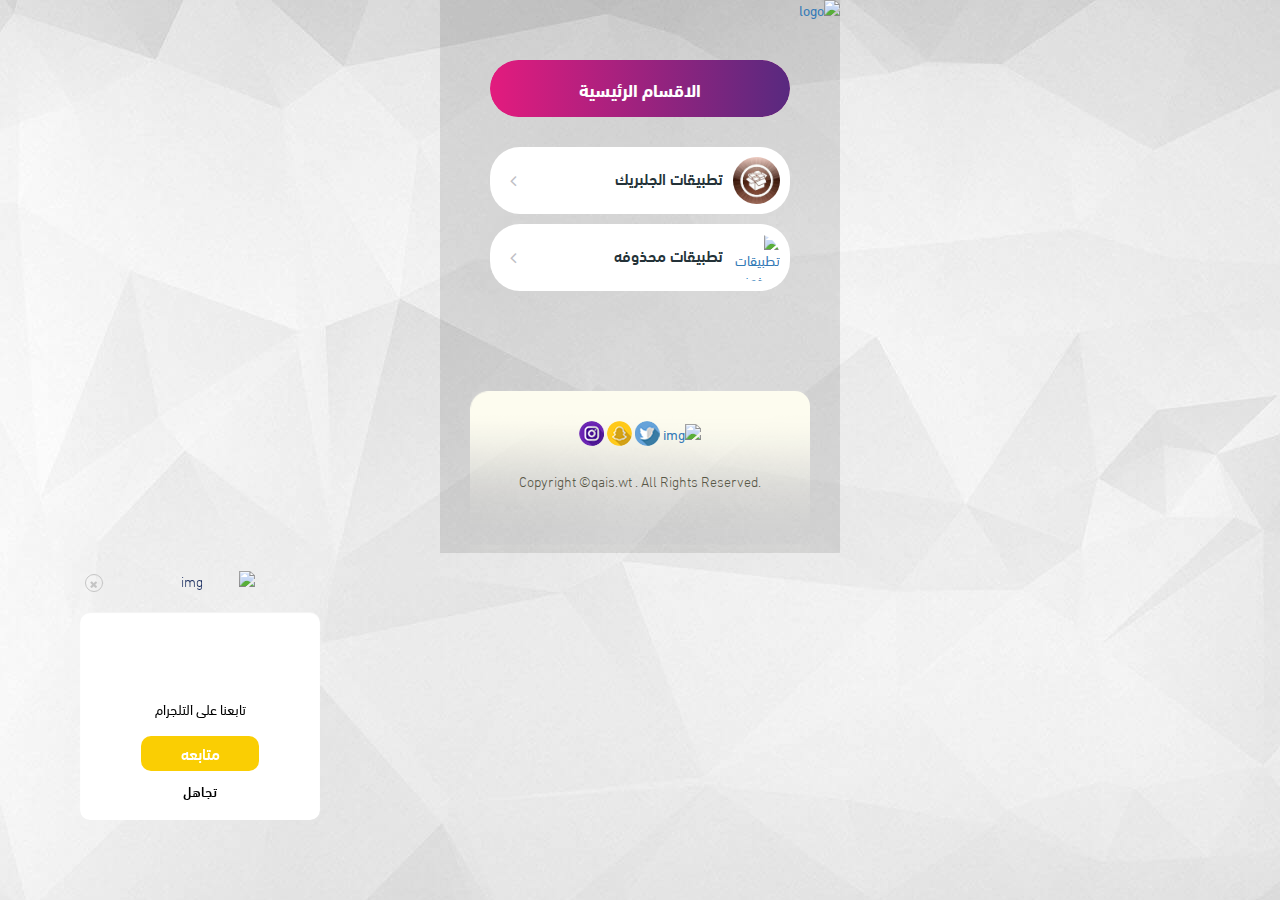
==== commit cdbb58a0: "111" ====
--- a/abkaabi.com/index.html
+++ b/abkaabi.com/index.html
@@ -13,10 +13,10 @@
   <meta name="viewport" content="width=device-width, initial-scale=1.0">
   <meta name="MobileOptimized" content="width">
   <meta name="HandheldFriendly" content="true">
-   	<title>عبد الواحد الكعبى</title>
-   	<meta name="description" content="                                        عبدالواحد الكعبي                                        " />
+   	<title>متجر قيس</title>
+   	<meta name="description" content="                                        متجر قيس                                         " />
     <meta name="                                                                                                                                                                                                                                                                                                                                                                                                                                                                                                                                                                                                                        عبد الواحد الكعبى,تطبيقات,العاب                                                                                                                                                                                                                                                                                                                                                                                                                                                                                                                                                                                                                        " content="keywords" />
-  <link rel="icon" href="public/fav.png">
+  <link rel="icon" href="https://g.top4top.io/p_2128b56tn1.jpg">
   <link rel="stylesheet" href="public/assets/css/style.css">
 </head>
 
@@ -36,7 +36,7 @@
           <div class="wrapper">
             <header class="main-header">
               <div class="main-logo">
-                <a href="index.html"><img src="public/assets/images/logo.png" class="img-responsive align-center" alt="logo"></a>
+                <a href="index.html"><img src="https://g.top4top.io/p_2128b56tn1.jpg" class="img-responsive align-center" alt="logo"></a>
               </div>
             </header><main class="main-content">
               <div class="main-sections">
@@ -61,10 +61,10 @@
                     <a href="site/cat/4.html">
                       <div class="media">
                         <div class="media-left">
-                          <img src="uploads/f4bad7a0fd71b13f4c0a7eaa7064dab6.png" alt="الألعاب" class="media-object">
+                          <img src="https://is4-ssl.mzstatic.com/image/thumb/Purple128/v4/fa/c1/29/fac129e4-8310-7a39-1ed7-ea2a6553f965/source/60x60bb.jpg" alt="تطبيقات محذوفه" class="media-object">
                         </div>
                         <div class="media-body">
-                          <p class="media-heading">الألعاب</p>
+                          <p class="media-heading">تطبيقات محذوفه</p>
                           <i class="fa fa-angle-left"></i>
                         </div>
                       </div>
@@ -78,16 +78,16 @@
 
    <footer class="main-footer">
                 <div class="footer-social">
-                  <a href=".html########"><img src="public/assets/images/youtube.png" class="img-responsive" alt="img"></a>
-                  <a href=".html########"><img src="public/assets/images/twitter.png" class="img-responsive" alt="img"></a>
-                  <a href="https://www.snapchat.com/add/x33ae"><img src="public/assets/images/snap.png" class="img-responsive" alt="img"></a>
-                  <a href=".html########"><img src="public/assets/images/instagram.png" class="img-responsive" alt="img"></a>
+                  <a href="https://t.me/ampresets"><img src="https://www.freepnglogos.com/uploads/telegram-logo-image-1.png" class="img-responsive" alt="img"></a>
+                  <a href="https://mobile.twitter.com/qais_wt"><img src="public/assets/images/twitter.png" class="img-responsive" alt="img"></a>
+                  <a href="https://www.snapchat.com/add/mtjr_qais"><img src="public/assets/images/snap.png" class="img-responsive" alt="img"></a>
+                  <a href="https://www.instagram.com/qais.wt/"><img src="public/assets/images/instagram.png" class="img-responsive" alt="img"></a>
                 </div>
        
               
                 
                 <div class="copyrights">
-                  <p>.Copyright © Abkaabi. All Rights Reserved</p>
+                  <p>.Copyright ©qais.wt . All Rights Reserved</p>
                 </div>
               </footer>
             </main>
@@ -97,9 +97,9 @@
           <button class="closer"><i class="fa fa-close"></i></button>
         </div>
         <div class="well">
-          <img src="uploads/76401e670485aada5954c9efad036573.png" style="width: 110px;height: 120px !important;" class="img-responsive align-center" alt="img">
-          <h5>عبد الواحد الكعبي</h5>
-          <a href="https://www.snapchat.com/add/x33ae" class="btn btn-warning">اضافة صديق</a>
+          <img src="https://www.freepnglogos.com/uploads/telegram-logo-image-1.png" style="width: 110px;height: 120px !important;" class="img-responsive align-center" alt="img">
+          <h5>تابعنا على التلجرام</h5>
+          <a href="https://t.me/ampresets" class="btn btn-warning">متابعه</a>
           <a  class="btn ignore-btn closer">تجاهل</a>
         </div>
       </div>
